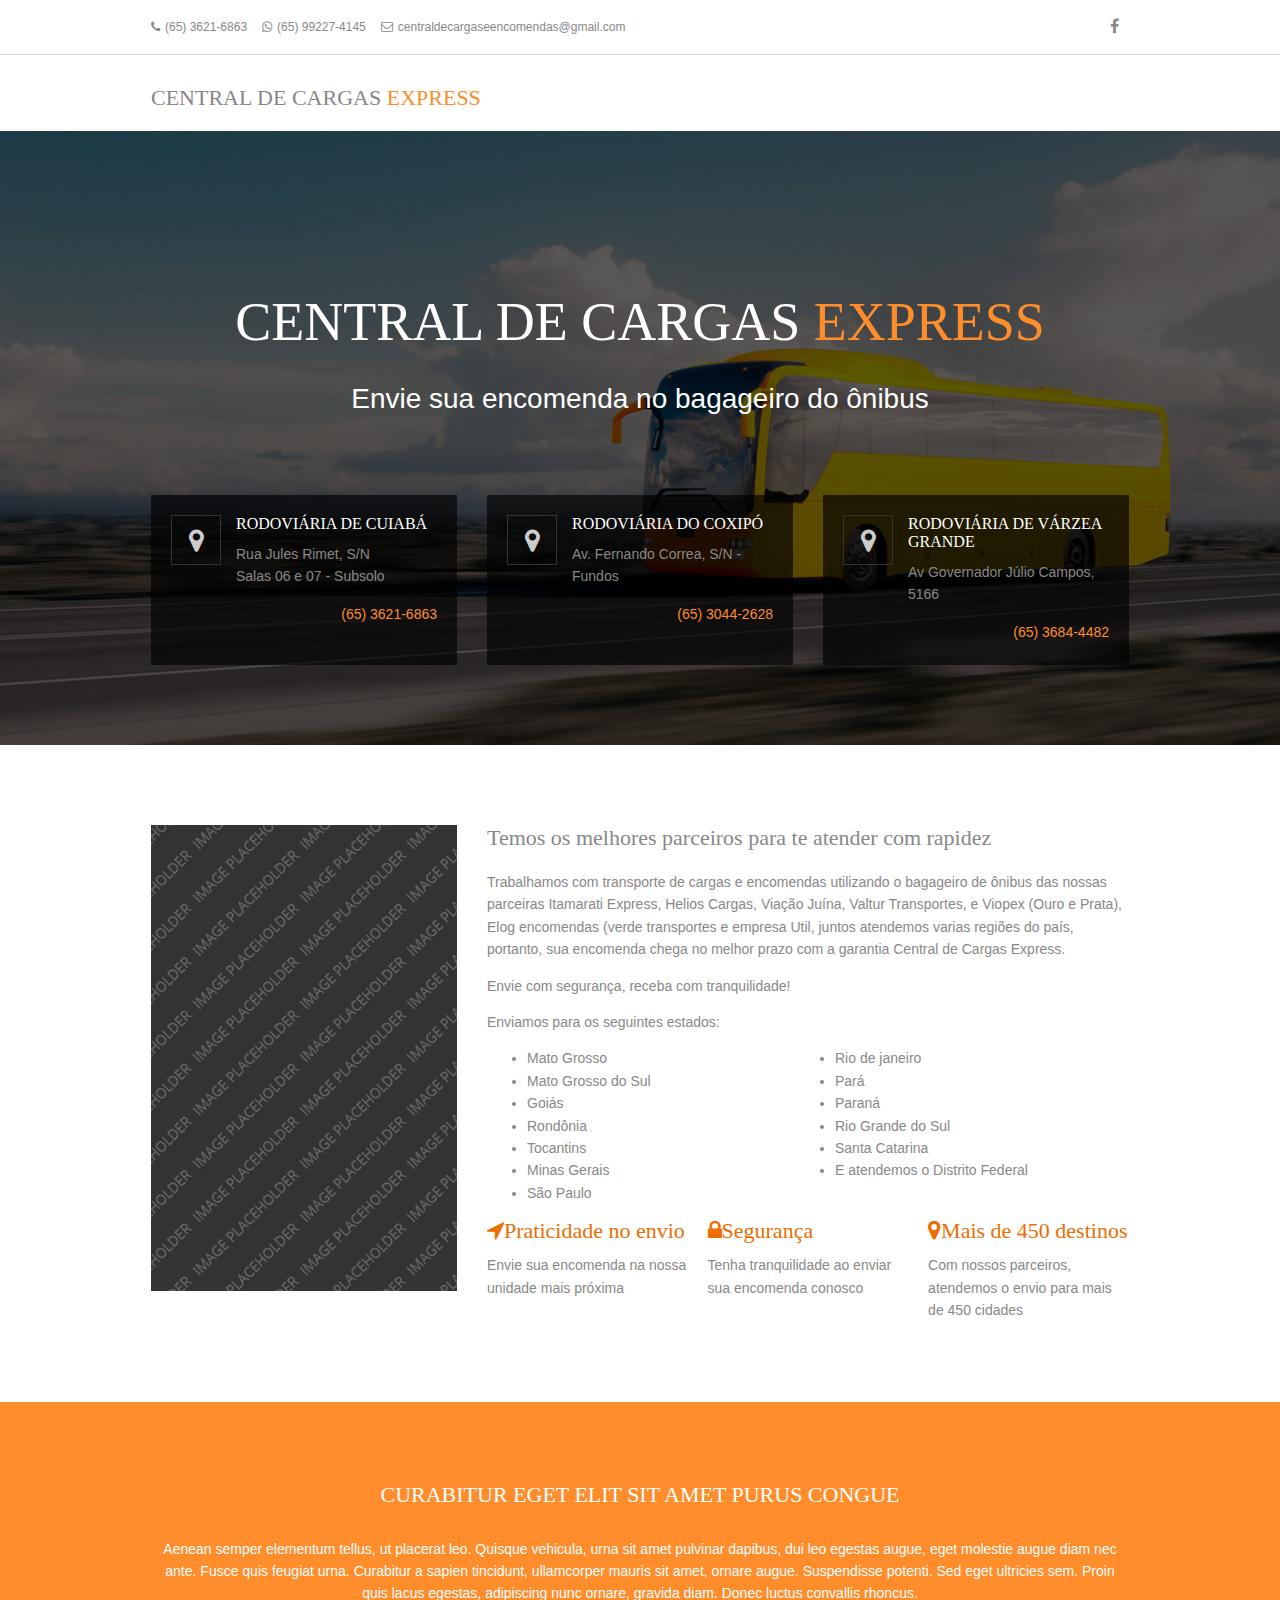
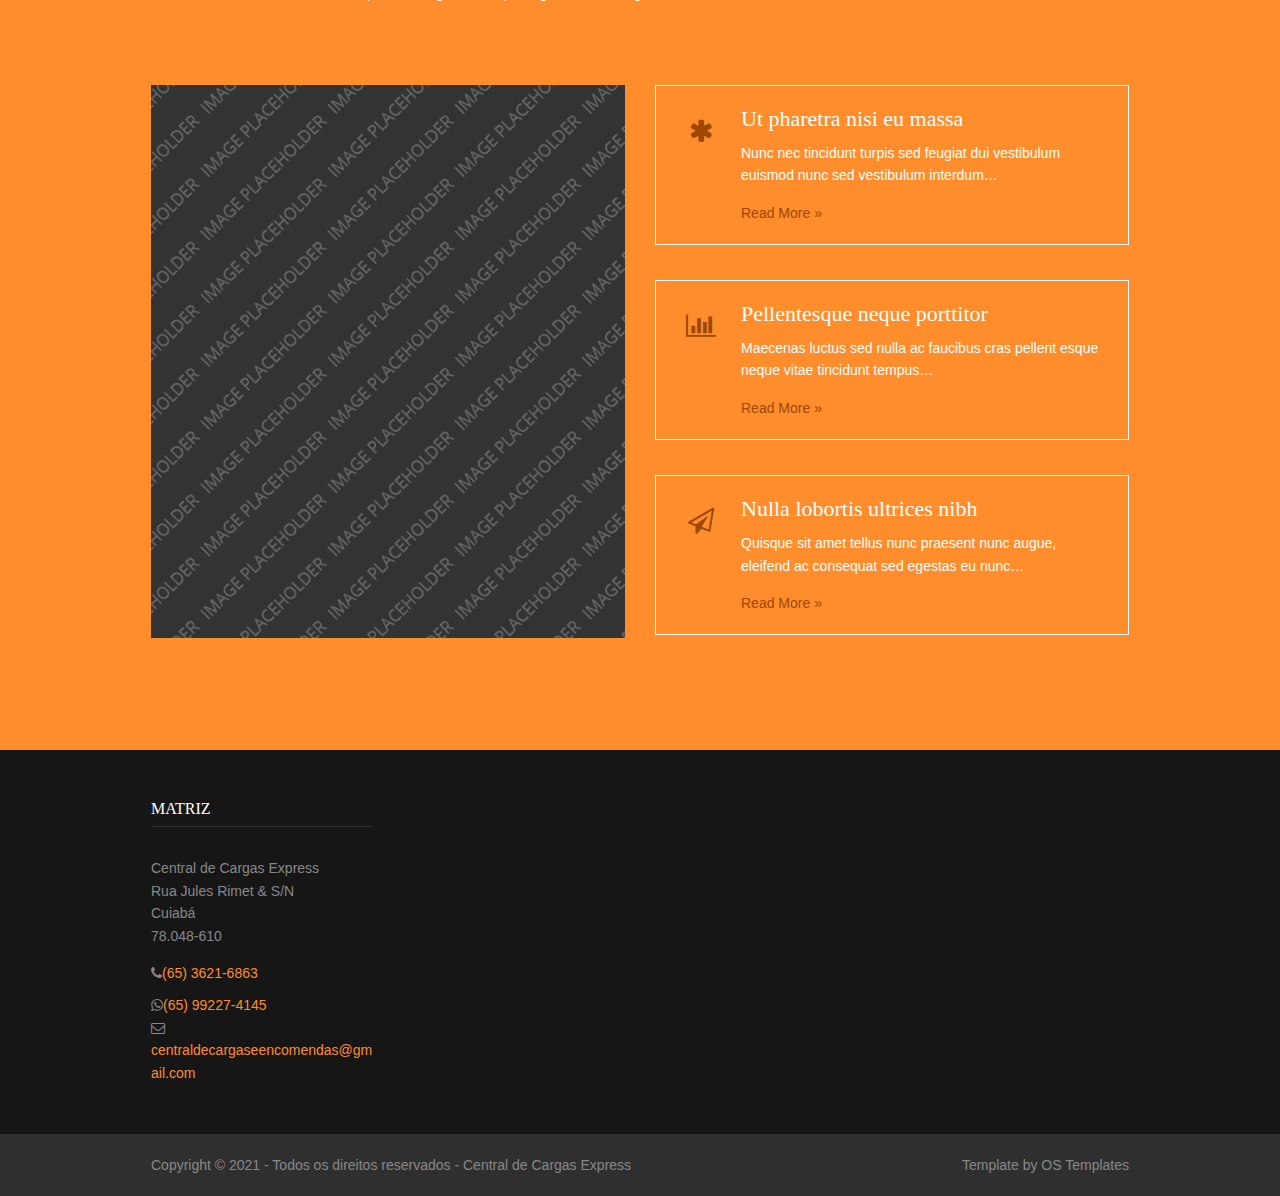
==== index.html @ acf91a9c "Ajustando whatsapp" ====
<!DOCTYPE html><html><head><title>Central de Cargas Express</title><meta charset="utf-8" /><meta name="viewport" content="width=device-width, initial-scale=1.0, maximum-scale=1.0, user-scalable=no" /><link href="layout/styles/layout-min.css" rel="stylesheet" type="text/css" media="all" /></head><body id="top"><div class="wrapper row0"><div id="topbar" class="clear"><div class="fl_left"><ul class="nospace inline"><li><i class="fa fa-phone"></i ><a href="tel:+55 (65)3621-6863">(65) 3621-6863</a></li><li><i class="fa fa-whatsapp"></i ><a target="_blank" rel="noopener" href="https://wa.me/5565992274145?text=Olá, te encontrei pelo site! Gostaria de informações sobre%20" >(65) 99227-4145</a ></li><li><i class="fa fa-envelope-o"></i>centraldecargaseencomendas@gmail.com </li></ul></div><div class="fl_right"><ul class="faico clear"><li><a class="faicon-facebook" target="_blank" rel="noopener" href="https://www.facebook.com/centralcargasexpress" ><i class="fa fa-facebook"></i></a></li></ul></div></div></div><div class="wrapper row1"><header id="header" class="clear"><div id="logo" class="fl_left"><h1><a href="index.html" >Central de Cargas <span class="laranja">Express</span></a ></h1></div></header></div><div class="wrapper row2 bgded" style="background-image: url('images/demo/backgrounds/01.png')" ><div class="overlay"><section id="pageintro" class="clear"><div class="center btmspace-80"><h2 class="heading xxl uppercase btmspace-30">Central de Cargas <span class="laranja">Express</span></h2><p class="xl nospace"><label>Envie sua encomenda no bagageiro do ônibus</label></p></div><ul class="nospace group services"><li class="one_third first"><article class="overlay hmin-170"><a target="_blank" rel="noopener" href="https://www.google.com/maps/dir//Central+de+Cargas+Express+-+RODOVI%C3%81RIA+DE+CUIAB%C3%81+SALA+6+-+SUBSOLO+-+Rodoviaria+Parque,+Cuiab%C3%A1+-+MT,+78048-610/@-15.596887,-56.0954258,13z/data=!4m8!4m7!1m0!1m5!1m1!1s0x939db124cad86105:0xbfeff38523277a08!2m2!1d-56.0896898!2d-15.5803879" ><i class="fa fa-map-marker"></i ></a><h6 class="heading">Rodoviária de Cuiabá</h6><p>Rua Jules Rimet, S/N</p><p>Salas 06 e 07 - Subsolo</p><footer><a href="tel:+55 (65)3621-6863">(65) 3621-6863</a></footer></article></li><li class="one_third"><article class="overlay hmin-170"><a target="_blank" rel="noopener" href="https://www.google.com/maps/dir//Rodoviaria+Coxip%C3%B3+-+Av.+Fernando+Corr%C3%AAa+da+Costa+-+Novo+Horizonte,+Cuiab%C3%A1+-+MT/@-15.6203484,-56.0605945,14z/data=!4m8!4m7!1m0!1m5!1m1!1s0x939daf944a4b29a1:0x6084495eb0a036b5!2m2!1d-56.0506418!2d-15.6321602" ><i class="fa fa-map-marker"></i ></a><h6 class="heading">Rodoviária do Coxipó</h6><p>Av. Fernando Correa, S/N - Fundos</p><footer><a href="tel:+55 (65)3044-2628">(65) 3044-2628 </a></footer></article></li><li class="one_third"><article class="overlay hmin-170"><a target="_blank" rel="noopener" href="https://www.google.com/maps/dir//Rodovi%C3%A1ria+de+V%C3%A1rzea+Grande+(Terminal+Alvorada)+-+Av.+Gov.+J%C3%BAlio+Campos,+5280+-+Jardim+Gloria+L,+V%C3%A1rzea+Grande+-+MT,+78155-404/@-15.64041,-56.1694987,17z/data=!4m17!1m7!3m6!1s0x939dad7b07a846ed:0xd218dc17869ef38b!2sRodovi%C3%A1ria+de+V%C3%A1rzea+Grande+(Terminal+Alvorada)!3b1!8m2!3d-15.6404924!4d-56.167346!4m8!1m0!1m5!1m1!1s0x939dad7b07a846ed:0xd218dc17869ef38b!2m2!1d-56.167346!2d-15.6404924!3e2" ><i class="fa fa-map-marker"></i ></a><h6 class="heading">Rodoviária de Várzea Grande</h6><p>Av Governador Júlio Campos, 5166</p><footer><a href="tel:+55 (65)3684-4482">(65) 3684-4482</a></footer></article></li></ul></section></div></div><div class="wrapper row3"><main class="container clear"><div class="group"><div class="one_third first"><img src="images/demo/460x700.png" alt="" /></div><div class="two_third"><h2 class="heading">Temos os melhores parceiros para te atender com rapidez </h2><p>Trabalhamos com transporte de cargas e encomendas utilizando o bagageiro de ônibus das nossas parceiras Itamarati Express, Helios Cargas, Viação Juína, Valtur Transportes, e Viopex (Ouro e Prata), Elog encomendas (verde transportes e empresa Util, juntos atendemos varias regiões do país, portanto, sua encomenda chega no melhor prazo com a garantia Central de Cargas Express. </p><p>Envie com segurança, receba com tranquilidade!</p><p>Enviamos para os seguintes estados:</p><ul class="estados-atendidos"><li>Mato Grosso</li><li>Mato Grosso do Sul</li><li>Goiás</li><li>Rondônia</li><li>Tocantins</li><li>Minas Gerais</li><li>São Paulo</li><li>Rio de janeiro</li><li>Pará</li><li>Paraná</li><li>Rio Grande do Sul</li><li>Santa Catarina</li><li>E atendemos o Distrito Federal</li></ul><ul class="nospace group"><li class="one_third first"><h6 class="nospace btmspace-10"><a href="#" ><i class="fa fa-location-arrow"></i>Praticidade no envio</a ></h6><p class="nospace">Envie sua encomenda na nossa unidade mais próxima </p></li><li class="one_third"><h6 class="nospace btmspace-10"><a href="#"><i class="fa fa-lock"></i>Segurança</a></h6><p class="nospace">Tenha tranquilidade ao enviar sua encomenda conosco </p></li><li class="one_third last"><h6 class="nospace btmspace-10"><a href="#" ><i class="fa fa-map-marker"></i>Mais de 450 destinos</a ></h6><p class="nospace">Com nossos parceiros, atendemos o envio para mais de 450 cidades </p></li></ul></div></div><div class="clear"></div></main></div><div class="wrapper row4"><section id="info" class="clear"><div class="center btmspace-80"><h2 class="heading uppercase btmspace-30">Curabitur eget elit sit amet purus congue </h2><p class="lrspace">Aenean semper elementum tellus, ut placerat leo. Quisque vehicula, urna sit amet pulvinar dapibus, dui leo egestas augue, eget molestie augue diam nec ante. Fusce quis feugiat urna. Curabitur a sapien tincidunt, ullamcorper mauris sit amet, ornare augue. Suspendisse potenti. Sed eget ultricies sem. Proin quis lacus egestas, adipiscing nunc ornare, gravida diam. Donec luctus convallis rhoncus. </p></div><div class="group"><div class="one_half first"><img src="images/demo/600x700.png" alt="" /></div><div class="one_half"><ul class="nospace group services"><li><article><a href="#"><i class="fa fa-asterisk"></i></a><h6 class="heading">Ut pharetra nisi eu massa</h6><p>Nunc nec tincidunt turpis sed feugiat dui vestibulum euismod nunc sed vestibulum interdum&hellip; </p><footer><a href="#">Read More &raquo;</a></footer></article></li><li><article><a href="#"><i class="fa fa-bar-chart"></i></a><h6 class="heading">Pellentesque neque porttitor</h6><p>Maecenas luctus sed nulla ac faucibus cras pellent esque neque vitae tincidunt tempus&hellip; </p><footer><a href="#">Read More &raquo;</a></footer></article></li><li><article><a href="#"><i class="fa fa-paper-plane-o"></i></a><h6 class="heading">Nulla lobortis ultrices nibh</h6><p>Quisque sit amet tellus nunc praesent nunc augue, eleifend ac consequat sed egestas eu nunc&hellip; </p><footer><a href="#">Read More &raquo;</a></footer></article></li></ul></div></div><div class="clear"></div></section></div><div class="wrapper row5"><footer id="footer" class="clear"><div class="one_quarter first"><h6 class="title">Matriz</h6><address class="btmspace-15">Central de Cargas Express<br />Rua Jules Rimet &amp; S/N<br />Cuiabá<br />78.048-610 </address><ul class="nospace"><li class="btmspace-10"><span class="fa fa-phone"></span><a href="tel:+55 (65)3621-6863">(65) 3621-6863</a></li><li><i class="fa fa-whatsapp"></i ><a target="_blank" rel="noopener" href="https://wa.me/5565992274145?text=Olá, te encontrei pelo site! Gostaria de informações sobre%20" >(65) 99227-4145</a ></li><li><span class="fa fa-envelope-o"></span><a target="_blank" rel="noopener" href="mailto:centraldecargaseencomendas@gmail.com" >centraldecargaseencomendas@gmail.com</a ></li></ul></div></footer></div><div class="wrapper row6"><div id="copyright" class="clear"><p class="fl_left">Copyright &copy; 2021 - Todos os direitos reservados - <a href="#" rel="noopener">Central de Cargas Express</a></p><p class="fl_right">Template by <a target="_blank" rel="noopener" href="https://www.os-templates.com/" title="Free Website Templates" >OS Templates</a ></p></div></div><a id="backtotop" href="#top" rel="noopener" ><i class="fa fa-chevron-up"></i ></a><script src="layout/scripts/jquery.min.js"></script><script src="layout/scripts/jquery.backtotop-min.js" async></script><script src="layout/scripts/jquery.mobilemenu-min.js" async></script></body></html>
---- layout/styles/layout-min.css ----
@charset "utf-8";@import url("fontawesome-4.3.0.min.css");@import url("framework.css");.row0{border-bottom:1px solid}.row1,.row1 a{}.row2,.row2 a{}.row3,.row3 a{}.row4,.row4 a{}.row5,.row5 a{}.row6,.row6 a{}#topbar{padding:12px 0;font-size:12px}#topbar .fl_left{margin-top:4px}#topbar .fl_left .inline>li{margin-right:15px}#topbar .fl_left .inline>li i{margin:0 5px 0 0;line-height:normal}#topbar .faico li{margin:0}#header{padding:30px 0 20px}#header #logo{}#header #logo h1{margin:0;padding:0;text-transform:uppercase}#pageintro{padding:160px 0 80px}#pageintro .services article{margin:0}#pageintro .services .heading{font-size:16px;text-transform:uppercase}#pageintro .services i{border:1px solid}#pageintro .services footer{text-align:right}.container{padding:80px 0}.container .content{}ul.estados-atendidos{columns:2;-webkit-columns:2;-moz-columns:2}#comments ul{margin:0 0 40px 0;padding:0;list-style:none}#comments li{margin:0 0 10px 0;padding:15px}#comments .avatar{float:right;margin:0 0 10px 10px;padding:3px;border:1px solid}#comments address{font-weight:bold}#comments time{font-size:smaller}#comments .comcont{display:block;margin:0;padding:0}#comments .comcont p{margin:10px 5px 10px 0;padding:0}#comments form{display:block;width:100%}#comments input,#comments textarea{width:100%;padding:10px;border:1px solid}#comments textarea{overflow:auto}#comments div{margin-bottom:15px}#comments input[type="submit"],#comments input[type="reset"]{display:inline-block;width:auto;min-width:150px;margin:0;padding:8px 5px;cursor:pointer}.container .sidebar{}.sidebar .sdb_holder{margin-bottom:50px}.sidebar .sdb_holder:last-child{margin-bottom:0}#info{padding:80px 0}#info .services article{margin-bottom:35px;border:1px solid}#footer{padding:50px 0}#footer .title{margin:0 0 30px 0;padding:0 0 8px 0;border-bottom:1px solid;font-size:16px;text-transform:uppercase}#footer .linklist li{margin-bottom:10px}#footer .linklist li:last-child{margin-bottom:0}#footer .smallfont{font-size:.8rem;margin:0}#footer input,#footer button{border:none}#footer input{display:block;width:100%;padding:8px}#footer button{padding:6px 12px 8px;font-weight:bold;text-transform:uppercase;cursor:pointer}#copyright{padding:20px 0}#copyright *{margin:0;padding:0}.faico a,#mainav *,#backtotop,.services i,#info .services li,.overlay{transition:all .3s ease-in-out}nav ul,nav ol{margin:0;padding:0;list-style:none}#mainav,#breadcrumb,.sidebar nav{line-height:normal}#mainav .drop::after,#mainav li li .drop::after,#breadcrumb li:first-child::before,#breadcrumb li a::after,.sidebar nav a::after{position:absolute;font-family:"FontAwesome";font-size:10px;line-height:10px}#mainav{}#mainav ul{text-transform:uppercase}#mainav ul ul{z-index:9999;position:absolute;width:160px;text-align:left;text-transform:none}#mainav ul ul ul{left:160px;top:0}#mainav li{display:inline-block;position:relative;margin:0 18px 0 0;padding:0}#mainav li:last-child{margin-right:0}#mainav li li{width:100%;margin:0}#mainav li a{display:block;padding:0 0 6px 0;border-bottom:1px solid}#mainav li li a{border:solid;border-width:0 0 1px 0}#mainav .drop{padding-left:10px}#mainav li li a,#mainav li li .drop{display:block;margin:0;padding:10px 15px}#mainav .drop:after,#mainav li li .drop:after{content:"\f0d7"}#mainav .drop:after{top:5px;left:0}#mainav li li .drop:after{top:15px;left:5px}#mainav ul ul{visibility:hidden;opacity:0}#mainav ul li:hover>ul{visibility:visible;opacity:1}#mainav form{display:none;margin:0;padding:0}#mainav form select,#mainav form select option{display:block;cursor:pointer;outline:none}#mainav form select{width:100%;padding:5px;border:1px solid}#mainav form select option{margin:5px;padding:0;border:none}#breadcrumb{padding:50px 0}#breadcrumb ul{margin:0;padding:0;list-style:none}#breadcrumb li{display:inline-block;position:relative;margin:0 6px 0 0;padding:0;font-size:12px}#breadcrumb li:first-child{padding-left:15px}#breadcrumb li:first-child::before{top:3px;left:0;content:"\f015"}#breadcrumb li:last-child{display:block;margin:10px 0 0 0;padding:0;text-transform:capitalize;font-size:1.6rem}#breadcrumb li a{position:relative;margin:0;padding:0 12px 0 0}#breadcrumb li a::after{top:3px;right:0;content:"\f101"}#breadcrumb li:last-child a{padding:0}#breadcrumb li:last-child a::after{display:none}.sidebar nav{display:block;width:100%}.sidebar nav li{margin:0 0 3px 0;padding:0}.sidebar nav a{display:block;position:relative;margin:0;padding:5px 10px 5px 15px;text-decoration:none;border:solid;border-width:0 0 1px 0}.sidebar nav a::after{top:9px;left:5px;content:"\f101"}.sidebar nav ul ul a{padding-left:35px}.sidebar nav ul ul a::after{left:25px}.sidebar nav ul ul ul a{padding-left:55px}.sidebar nav ul ul ul a::after{left:45px}.pagination{display:block;width:100%;text-align:center;clear:both}.pagination li{display:inline-block;margin:0 2px 0 0}.pagination li:last-child{margin-right:0}.pagination a,.pagination strong{display:block;padding:8px 11px;border:1px solid;background-clip:padding-box;font-weight:normal}#backtotop{z-index:999;display:inline-block;position:fixed;visibility:hidden;bottom:20px;right:20px;width:36px;height:36px;line-height:36px;font-size:16px;text-align:center;opacity:.2}#backtotop i{display:block;width:100%;height:100%;line-height:inherit}#backtotop.visible{visibility:visible;opacity:.5}#backtotop:hover{opacity:1}table,th,td{border:1px solid;border-collapse:collapse;vertical-align:top}table,th{table-layout:auto}table{width:100%;margin-bottom:15px}th,td{padding:5px 8px}td{border-width:0 1px}#gallery{display:block;width:100%;margin-bottom:50px}#gallery figure figcaption{display:block;width:100%;clear:both}#gallery li{margin-bottom:30px}.faico{margin:0;padding:0;list-style:none}.faico li{display:inline-block;float:left;margin:0 2px 0 0;padding:0;line-height:normal}.faico li:last-child{margin-right:0}.faico a{display:inline-block;width:30px;height:30px;line-height:30px;font-size:16px;text-align:center}.faico a{color:#ffffff;background-color:#f3f3f3}.faicon-dribble:hover{background-color:#ea4c89}.faicon-facebook:hover{background-color:#3b5998}.faicon-google-plus:hover{background-color:#db4a39}.faicon-linkedin:hover{background-color:#0e76a8}.faicon-pinterest:hover{background-color:#c8232c}.faicon-rss:hover{background-color:#ee802f}.faicon-twitter:hover{background-color:#00acee}body{color:#888888;background-color:#2e2e2e}a{color:#ff8d2c}hr,.borderedbox{border-color:#d7d7d7}label span{color:#ff0000;background-color:inherit}.overlay{color:inherit;background-color:rgba(0,0,0,.65)}.laranja{color:#ff8d2c}.row0,.row0 a{color:#888888;background-color:#ffffff}.row0{border-color:#d7d7d7}.row1,.row1 a{color:#888888;background-color:#ffffff}.row2{color:#ffffff;background-color:#161616}.row3{color:#888888;background-color:#ffffff}.row3 a{color:#ee6d00}.row4{color:#ffffff;background-color:#ff8d2c}.row4 a{color:#9d4700}.row5{color:#888888;background-color:#161616}.row6,.row6 a{color:#888888;background-color:#2f2f2f}#topbar .faico a{color:inherit}#topbar .faico a:hover{color:#ffffff}#pageintro .services .heading{color:#ffffff}#pageintro .services p{color:#888888}#pageintro .services a i{color:#cccccc;border-color:#333333}#pageintro .services li:hover a i{color:#ffffff;background-color:#ff8d2c;border-color:#ff8d2c}#pageintro .services li:hover .overlay{background-color:rgba(0,0,0,1)}#info .services article{border-color:#ffffff}#info .services li:hover{color:#888888;background-color:#ffffff}#info .services li:hover article{border-color:#9d4700}#info .services li:hover a{color:#ff8d2c}#info .services li:hover a i{color:#ffffff;background-color:#ff8d2c}#footer .title{color:#ffffff;border-color:#2f2f2f}#footer input{color:#ffffff;background-color:#2f2f2f}#footer button{color:#ffffff;background-color:#ff8d2c}#mainav li a{color:inherit;border-color:transparent}#mainav .active a{border-color:#ee6d00}#mainav .active a,#mainav a:hover,#mainav li:hover>a{color:#ee6d00;background-color:inherit}#mainav li li a,#mainav .active li a{color:#ffffff;background-color:rgba(0,0,0,.6);border-color:rgba(0,0,0,.6)}#mainav li li:hover>a,#mainav .active .active>a{color:#ffffff;background-color:#ff8d2c}#mainav form select{border-color:#d7d7d7}#breadcrumb li,#breadcrumb a{color:#888888;background-color:inherit}#breadcrumb li:last-child a{color:#ffffff}.container .sidebar nav a{color:inherit;border-color:#d7d7d7}.container .sidebar nav a:hover{color:#ff8d2c}.pagination a,.pagination strong{border-color:#d7d7d7}.pagination .current *{color:#ffffff;background-color:#ff8d2c}.hmin-170{min-height:170px}#backtotop{color:#ffffff;background-color:#ee6d00}table,th,td,#comments .avatar,#comments input,#comments textarea{border-color:#d7d7d7}th{color:#ffffff;background-color:#373737}tr,#comments li,#comments input[type="submit"],#comments input[type="reset"]{color:inherit;background-color:#fbfbfb}tr:nth-child(even),#comments li:nth-child(even){color:inherit;background-color:#f7f7f7}table a,#comments a{background-color:inherit}@-ms-viewport{width:device-width}@media screen and (min-width:180px) and (max-width:750px){.imgl,.imgr{display:inline-block;float:none;margin:0 0 10px 0}.fl_left,.fl_right{display:block;float:none}.one_half,.one_third,.two_third,.one_quarter,.two_quarter,.three_quarter{display:block;float:none;width:auto;margin:0 0 30px 0;padding:0}.last{margin-bottom:0}#topbar{text-align:center}#topbar .inline{margin-bottom:15px}#topbar .faico li{float:none}#header #logo{text-align:center;margin-bottom:15px}#pageintro{padding:140px 0 50px}.container{padding-bottom:50px}#info{padding-bottom:50px}#footer{padding-bottom:20px}}@media screen and (min-width:180px) and (max-width:900px){#topbar,#header,#pageintro,#breadcrumb,.container,#info,#footer,#copyright{max-width:90%}#topbar{}#header{}#pageintro{}#mainav{}#mainav ul{display:none}#mainav form{display:block}#breadcrumb{}.container{}#comments input[type="reset"]{margin-top:10px}.pagination li{display:inline-block;margin:0 5px 5px 0}#info{}#footer{}#copyright{}#copyright p:first-of-type{margin-bottom:10px}}@media screen and (min-width:978px){#topbar,#header,#pageintro,#breadcrumb,.container,#info,#footer,#copyright{max-width:978px}}@media screen and (max-width:650px){.scrollable{display:block;width:100%;margin:0 0 30px 0;padding:0 0 15px 0;overflow:auto;overflow-x:scroll}.scrollable table{margin:0;padding:0;white-space:nowrap}.xxl{font-size:40px}}
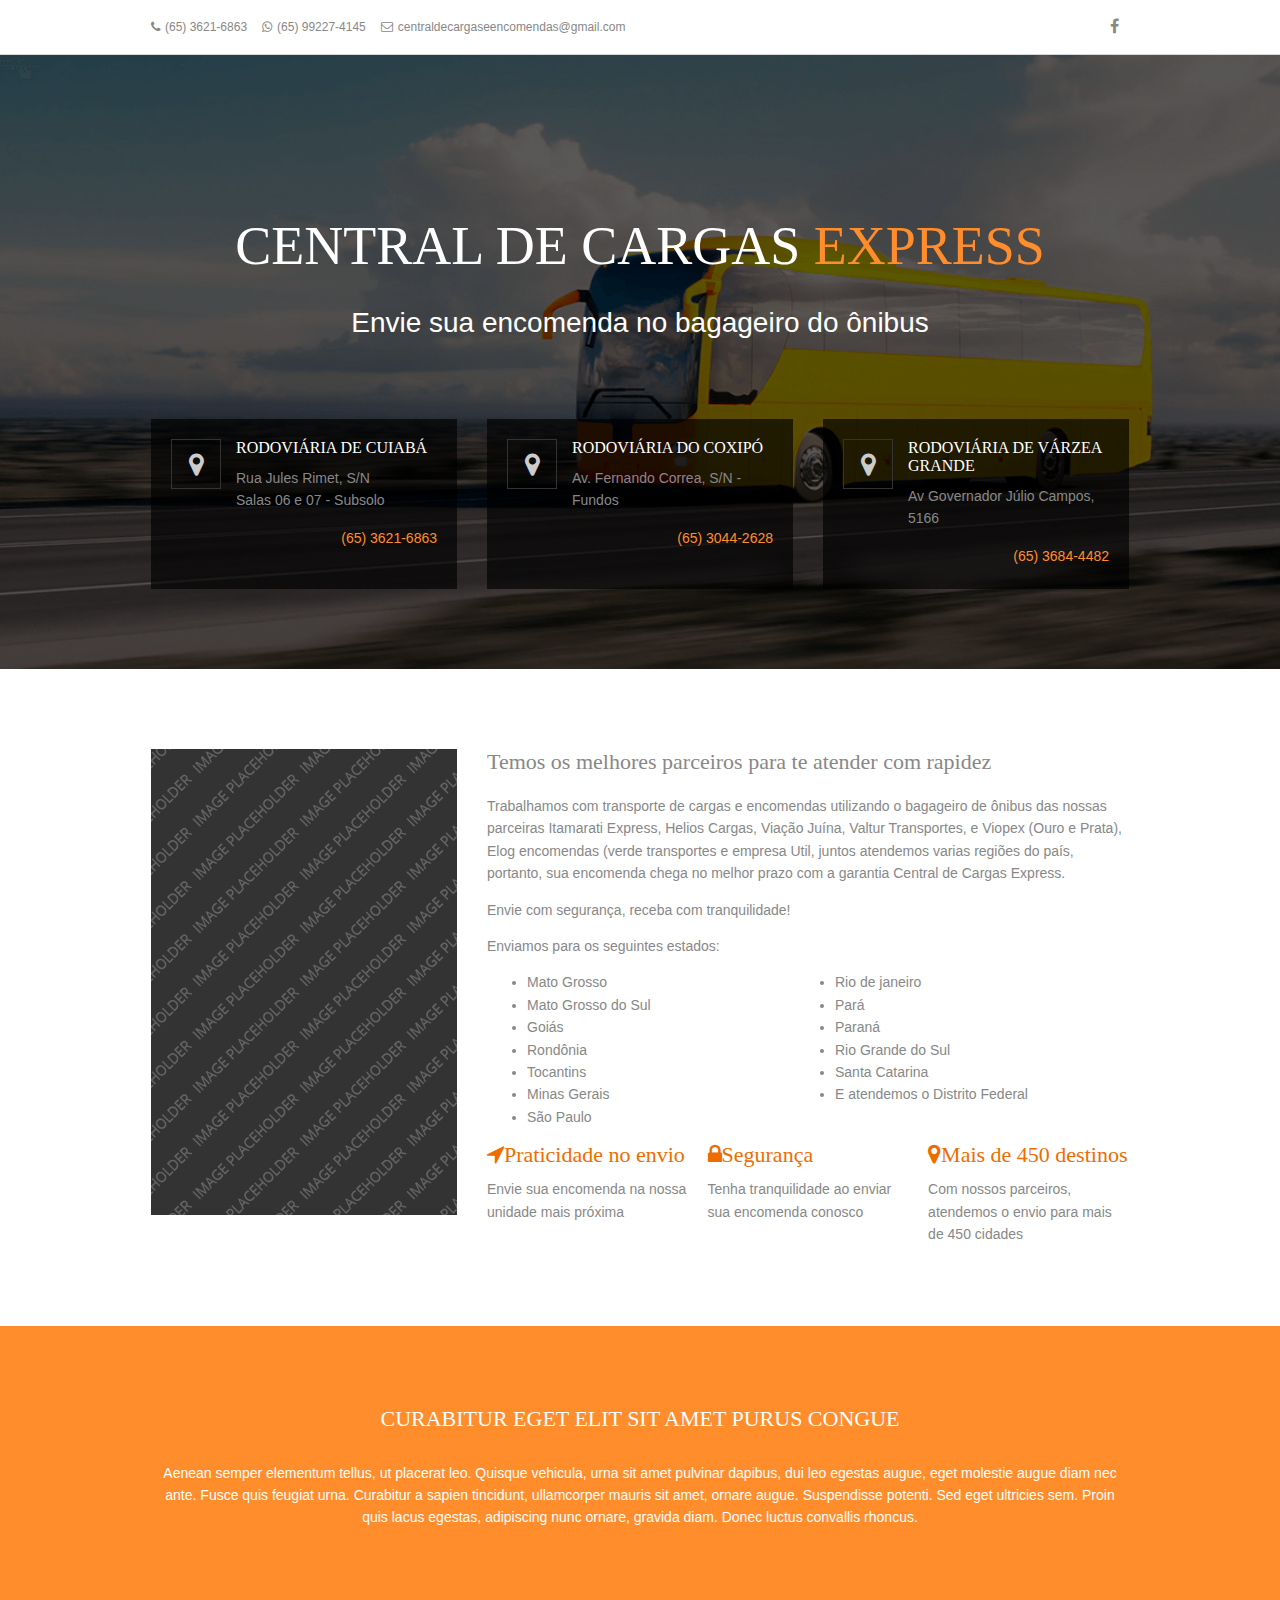
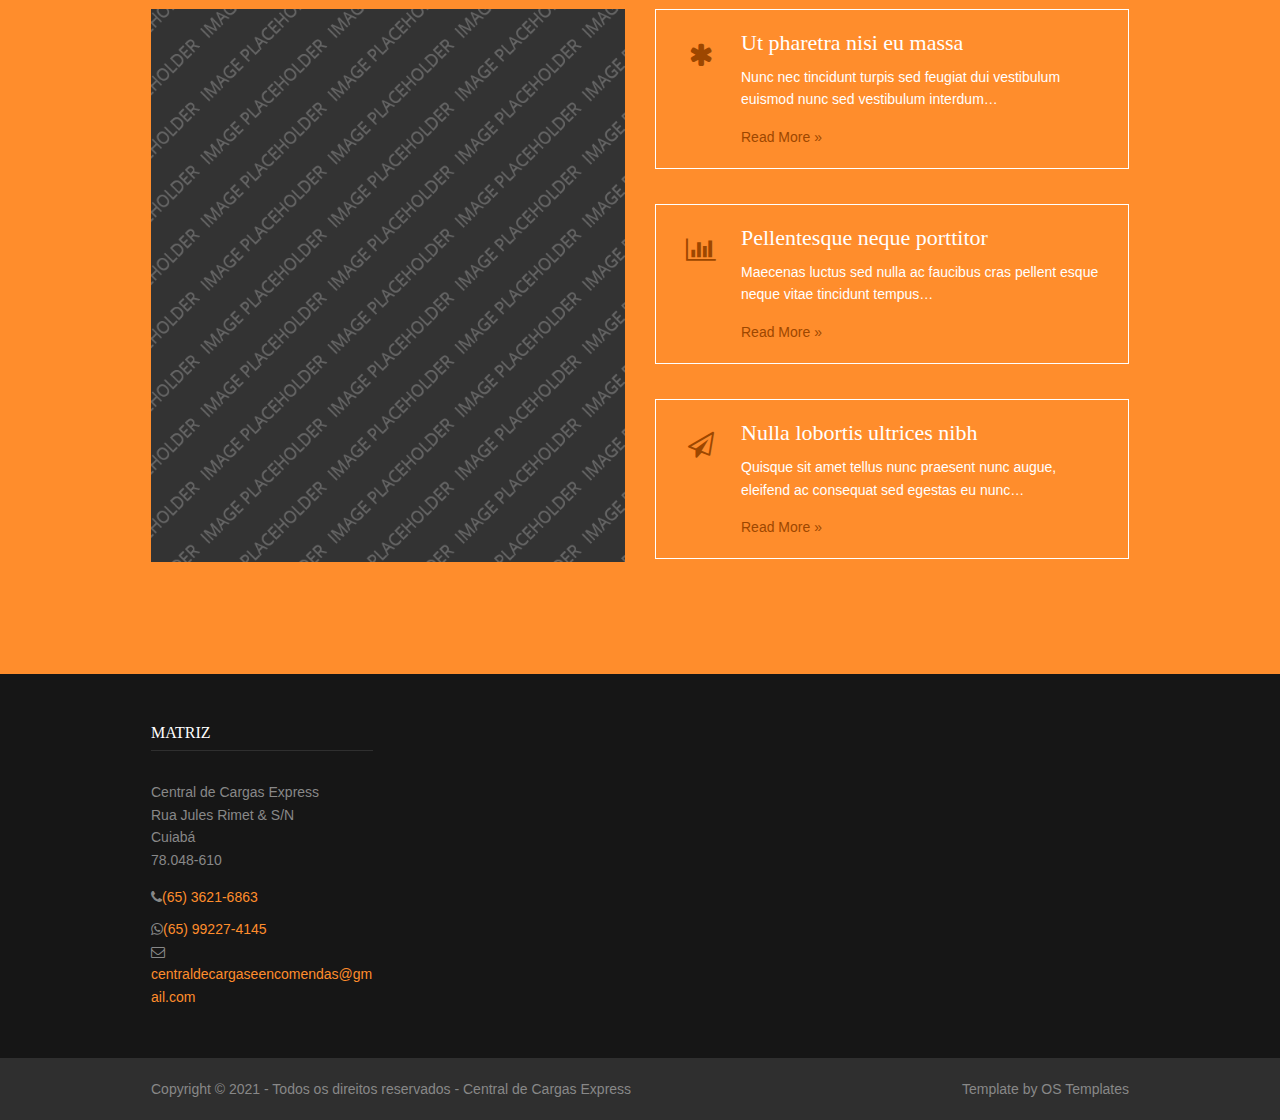
==== commit f5cf8534: "reduzindo index" ====
--- a/index.html
+++ b/index.html
@@ -1 +1 @@
-<!DOCTYPE html><html><head><title>Central de Cargas Express</title><meta charset="utf-8" /><meta name="viewport" content="width=device-width, initial-scale=1.0, maximum-scale=1.0, user-scalable=no" /><link href="layout/styles/layout-min.css" rel="stylesheet" type="text/css" media="all" /></head><body id="top"><div class="wrapper row0"><div id="topbar" class="clear"><div class="fl_left"><ul class="nospace inline"><li><i class="fa fa-phone"></i ><a href="tel:+55 (65)3621-6863">(65) 3621-6863</a></li><li><i class="fa fa-whatsapp"></i ><a target="_blank" rel="noopener" href="https://wa.me/5565992274145?text=Olá, te encontrei pelo site! Gostaria de informações sobre%20" >(65) 99227-4145</a ></li><li><i class="fa fa-envelope-o"></i>centraldecargaseencomendas@gmail.com </li></ul></div><div class="fl_right"><ul class="faico clear"><li><a class="faicon-facebook" target="_blank" rel="noopener" href="https://www.facebook.com/centralcargasexpress" ><i class="fa fa-facebook"></i></a></li></ul></div></div></div><div class="wrapper row1"><header id="header" class="clear"><div id="logo" class="fl_left"><h1><a href="index.html" >Central de Cargas <span class="laranja">Express</span></a ></h1></div></header></div><div class="wrapper row2 bgded" style="background-image: url('images/demo/backgrounds/01.png')" ><div class="overlay"><section id="pageintro" class="clear"><div class="center btmspace-80"><h2 class="heading xxl uppercase btmspace-30">Central de Cargas <span class="laranja">Express</span></h2><p class="xl nospace"><label>Envie sua encomenda no bagageiro do ônibus</label></p></div><ul class="nospace group services"><li class="one_third first"><article class="overlay hmin-170"><a target="_blank" rel="noopener" href="https://www.google.com/maps/dir//Central+de+Cargas+Express+-+RODOVI%C3%81RIA+DE+CUIAB%C3%81+SALA+6+-+SUBSOLO+-+Rodoviaria+Parque,+Cuiab%C3%A1+-+MT,+78048-610/@-15.596887,-56.0954258,13z/data=!4m8!4m7!1m0!1m5!1m1!1s0x939db124cad86105:0xbfeff38523277a08!2m2!1d-56.0896898!2d-15.5803879" ><i class="fa fa-map-marker"></i ></a><h6 class="heading">Rodoviária de Cuiabá</h6><p>Rua Jules Rimet, S/N</p><p>Salas 06 e 07 - Subsolo</p><footer><a href="tel:+55 (65)3621-6863">(65) 3621-6863</a></footer></article></li><li class="one_third"><article class="overlay hmin-170"><a target="_blank" rel="noopener" href="https://www.google.com/maps/dir//Rodoviaria+Coxip%C3%B3+-+Av.+Fernando+Corr%C3%AAa+da+Costa+-+Novo+Horizonte,+Cuiab%C3%A1+-+MT/@-15.6203484,-56.0605945,14z/data=!4m8!4m7!1m0!1m5!1m1!1s0x939daf944a4b29a1:0x6084495eb0a036b5!2m2!1d-56.0506418!2d-15.6321602" ><i class="fa fa-map-marker"></i ></a><h6 class="heading">Rodoviária do Coxipó</h6><p>Av. Fernando Correa, S/N - Fundos</p><footer><a href="tel:+55 (65)3044-2628">(65) 3044-2628 </a></footer></article></li><li class="one_third"><article class="overlay hmin-170"><a target="_blank" rel="noopener" href="https://www.google.com/maps/dir//Rodovi%C3%A1ria+de+V%C3%A1rzea+Grande+(Terminal+Alvorada)+-+Av.+Gov.+J%C3%BAlio+Campos,+5280+-+Jardim+Gloria+L,+V%C3%A1rzea+Grande+-+MT,+78155-404/@-15.64041,-56.1694987,17z/data=!4m17!1m7!3m6!1s0x939dad7b07a846ed:0xd218dc17869ef38b!2sRodovi%C3%A1ria+de+V%C3%A1rzea+Grande+(Terminal+Alvorada)!3b1!8m2!3d-15.6404924!4d-56.167346!4m8!1m0!1m5!1m1!1s0x939dad7b07a846ed:0xd218dc17869ef38b!2m2!1d-56.167346!2d-15.6404924!3e2" ><i class="fa fa-map-marker"></i ></a><h6 class="heading">Rodoviária de Várzea Grande</h6><p>Av Governador Júlio Campos, 5166</p><footer><a href="tel:+55 (65)3684-4482">(65) 3684-4482</a></footer></article></li></ul></section></div></div><div class="wrapper row3"><main class="container clear"><div class="group"><div class="one_third first"><img src="images/demo/460x700.png" alt="" /></div><div class="two_third"><h2 class="heading">Temos os melhores parceiros para te atender com rapidez </h2><p>Trabalhamos com transporte de cargas e encomendas utilizando o bagageiro de ônibus das nossas parceiras Itamarati Express, Helios Cargas, Viação Juína, Valtur Transportes, e Viopex (Ouro e Prata), Elog encomendas (verde transportes e empresa Util, juntos atendemos varias regiões do país, portanto, sua encomenda chega no melhor prazo com a garantia Central de Cargas Express. </p><p>Envie com segurança, receba com tranquilidade!</p><p>Enviamos para os seguintes estados:</p><ul class="estados-atendidos"><li>Mato Grosso</li><li>Mato Grosso do Sul</li><li>Goiás</li><li>Rondônia</li><li>Tocantins</li><li>Minas Gerais</li><li>São Paulo</li><li>Rio de janeiro</li><li>Pará</li><li>Paraná</li><li>Rio Grande do Sul</li><li>Santa Catarina</li><li>E atendemos o Distrito Federal</li></ul><ul class="nospace group"><li class="one_third first"><h6 class="nospace btmspace-10"><a href="#" ><i class="fa fa-location-arrow"></i>Praticidade no envio</a ></h6><p class="nospace">Envie sua encomenda na nossa unidade mais próxima </p></li><li class="one_third"><h6 class="nospace btmspace-10"><a href="#"><i class="fa fa-lock"></i>Segurança</a></h6><p class="nospace">Tenha tranquilidade ao enviar sua encomenda conosco </p></li><li class="one_third last"><h6 class="nospace btmspace-10"><a href="#" ><i class="fa fa-map-marker"></i>Mais de 450 destinos</a ></h6><p class="nospace">Com nossos parceiros, atendemos o envio para mais de 450 cidades </p></li></ul></div></div><div class="clear"></div></main></div><div class="wrapper row4"><section id="info" class="clear"><div class="center btmspace-80"><h2 class="heading uppercase btmspace-30">Curabitur eget elit sit amet purus congue </h2><p class="lrspace">Aenean semper elementum tellus, ut placerat leo. Quisque vehicula, urna sit amet pulvinar dapibus, dui leo egestas augue, eget molestie augue diam nec ante. Fusce quis feugiat urna. Curabitur a sapien tincidunt, ullamcorper mauris sit amet, ornare augue. Suspendisse potenti. Sed eget ultricies sem. Proin quis lacus egestas, adipiscing nunc ornare, gravida diam. Donec luctus convallis rhoncus. </p></div><div class="group"><div class="one_half first"><img src="images/demo/600x700.png" alt="" /></div><div class="one_half"><ul class="nospace group services"><li><article><a href="#"><i class="fa fa-asterisk"></i></a><h6 class="heading">Ut pharetra nisi eu massa</h6><p>Nunc nec tincidunt turpis sed feugiat dui vestibulum euismod nunc sed vestibulum interdum&hellip; </p><footer><a href="#">Read More &raquo;</a></footer></article></li><li><article><a href="#"><i class="fa fa-bar-chart"></i></a><h6 class="heading">Pellentesque neque porttitor</h6><p>Maecenas luctus sed nulla ac faucibus cras pellent esque neque vitae tincidunt tempus&hellip; </p><footer><a href="#">Read More &raquo;</a></footer></article></li><li><article><a href="#"><i class="fa fa-paper-plane-o"></i></a><h6 class="heading">Nulla lobortis ultrices nibh</h6><p>Quisque sit amet tellus nunc praesent nunc augue, eleifend ac consequat sed egestas eu nunc&hellip; </p><footer><a href="#">Read More &raquo;</a></footer></article></li></ul></div></div><div class="clear"></div></section></div><div class="wrapper row5"><footer id="footer" class="clear"><div class="one_quarter first"><h6 class="title">Matriz</h6><address class="btmspace-15">Central de Cargas Express<br />Rua Jules Rimet &amp; S/N<br />Cuiabá<br />78.048-610 </address><ul class="nospace"><li class="btmspace-10"><span class="fa fa-phone"></span><a href="tel:+55 (65)3621-6863">(65) 3621-6863</a></li><li><i class="fa fa-whatsapp"></i ><a target="_blank" rel="noopener" href="https://wa.me/5565992274145?text=Olá, te encontrei pelo site! Gostaria de informações sobre%20" >(65) 99227-4145</a ></li><li><span class="fa fa-envelope-o"></span><a target="_blank" rel="noopener" href="mailto:centraldecargaseencomendas@gmail.com" >centraldecargaseencomendas@gmail.com</a ></li></ul></div></footer></div><div class="wrapper row6"><div id="copyright" class="clear"><p class="fl_left">Copyright &copy; 2021 - Todos os direitos reservados - <a href="#" rel="noopener">Central de Cargas Express</a></p><p class="fl_right">Template by <a target="_blank" rel="noopener" href="https://www.os-templates.com/" title="Free Website Templates" >OS Templates</a ></p></div></div><a id="backtotop" href="#top" rel="noopener" ><i class="fa fa-chevron-up"></i ></a><script src="layout/scripts/jquery.min.js"></script><script src="layout/scripts/jquery.backtotop-min.js" async></script><script src="layout/scripts/jquery.mobilemenu-min.js" async></script></body></html>+<!DOCTYPE html><html><head><title>Central de Cargas Express</title><meta charset="utf-8" /><meta name="viewport" content="width=device-width, initial-scale=1.0, maximum-scale=1.0, user-scalable=no" /><link href="layout/styles/layout-min.css" rel="stylesheet" type="text/css" media="all" /></head><body id="top"><div class="wrapper row0"><div id="topbar" class="clear"><div class="fl_left"><ul class="nospace inline"><li><i class="fa fa-phone"></i ><a href="tel:+55 (65)3621-6863">(65) 3621-6863</a></li><li><i class="fa fa-whatsapp"></i ><a target="_blank" rel="noopener" href="https://wa.me/5565992274145?text=Olá, te encontrei pelo site! Gostaria de informações sobre%20" >(65) 99227-4145</a ></li><li><i class="fa fa-envelope-o"></i>centraldecargaseencomendas@gmail.com </li></ul></div><div class="fl_right"><ul class="faico clear"><li><a class="faicon-facebook" target="_blank" rel="noopener" href="https://www.facebook.com/centralcargasexpress" ><i class="fa fa-facebook"></i></a></li></ul></div></div></div><div class="wrapper row1"></div><div class="wrapper row2 bgded" style="background-image: url('images/demo/backgrounds/01.png')" ><div class="overlay"><section id="pageintro" class="clear"><div class="center btmspace-80"><h1 class="heading xxl uppercase btmspace-30">Central de Cargas <span class="laranja">Express</span></h1><p class="xl nospace"><label>Envie sua encomenda no bagageiro do ônibus</label></p></div><ul class="nospace group services"><li class="one_third first"><article class="overlay hmin-170"><a target="_blank" rel="noopener" href="https://www.google.com/maps/dir//Central+de+Cargas+Express+-+RODOVI%C3%81RIA+DE+CUIAB%C3%81+SALA+6+-+SUBSOLO+-+Rodoviaria+Parque,+Cuiab%C3%A1+-+MT,+78048-610/@-15.596887,-56.0954258,13z/data=!4m8!4m7!1m0!1m5!1m1!1s0x939db124cad86105:0xbfeff38523277a08!2m2!1d-56.0896898!2d-15.5803879" ><i class="fa fa-map-marker"></i ></a><h6 class="heading">Rodoviária de Cuiabá</h6><p>Rua Jules Rimet, S/N</p><p>Salas 06 e 07 - Subsolo</p><footer><a href="tel:+55 (65)3621-6863">(65) 3621-6863</a></footer></article></li><li class="one_third"><article class="overlay hmin-170"><a target="_blank" rel="noopener" href="https://www.google.com/maps/dir//Rodoviaria+Coxip%C3%B3+-+Av.+Fernando+Corr%C3%AAa+da+Costa+-+Novo+Horizonte,+Cuiab%C3%A1+-+MT/@-15.6203484,-56.0605945,14z/data=!4m8!4m7!1m0!1m5!1m1!1s0x939daf944a4b29a1:0x6084495eb0a036b5!2m2!1d-56.0506418!2d-15.6321602" ><i class="fa fa-map-marker"></i ></a><h6 class="heading">Rodoviária do Coxipó</h6><p>Av. Fernando Correa, S/N - Fundos</p><footer><a href="tel:+55 (65)3044-2628">(65) 3044-2628 </a></footer></article></li><li class="one_third"><article class="overlay hmin-170"><a target="_blank" rel="noopener" href="https://www.google.com/maps/dir//Rodovi%C3%A1ria+de+V%C3%A1rzea+Grande+(Terminal+Alvorada)+-+Av.+Gov.+J%C3%BAlio+Campos,+5280+-+Jardim+Gloria+L,+V%C3%A1rzea+Grande+-+MT,+78155-404/@-15.64041,-56.1694987,17z/data=!4m17!1m7!3m6!1s0x939dad7b07a846ed:0xd218dc17869ef38b!2sRodovi%C3%A1ria+de+V%C3%A1rzea+Grande+(Terminal+Alvorada)!3b1!8m2!3d-15.6404924!4d-56.167346!4m8!1m0!1m5!1m1!1s0x939dad7b07a846ed:0xd218dc17869ef38b!2m2!1d-56.167346!2d-15.6404924!3e2" ><i class="fa fa-map-marker"></i ></a><h6 class="heading">Rodoviária de Várzea Grande</h6><p>Av Governador Júlio Campos, 5166</p><footer><a href="tel:+55 (65)3684-4482">(65) 3684-4482</a></footer></article></li></ul></section></div></div><div class="wrapper row3"><main class="container clear"><div class="group"><div class="one_third first"><img src="images/demo/460x700.png" alt="" /></div><div class="two_third"><h2 class="heading">Temos os melhores parceiros para te atender com rapidez </h2><p>Trabalhamos com transporte de cargas e encomendas utilizando o bagageiro de ônibus das nossas parceiras Itamarati Express, Helios Cargas, Viação Juína, Valtur Transportes, e Viopex (Ouro e Prata), Elog encomendas (verde transportes e empresa Util, juntos atendemos varias regiões do país, portanto, sua encomenda chega no melhor prazo com a garantia Central de Cargas Express. </p><p>Envie com segurança, receba com tranquilidade!</p><p>Enviamos para os seguintes estados:</p><ul class="estados-atendidos"><li>Mato Grosso</li><li>Mato Grosso do Sul</li><li>Goiás</li><li>Rondônia</li><li>Tocantins</li><li>Minas Gerais</li><li>São Paulo</li><li>Rio de janeiro</li><li>Pará</li><li>Paraná</li><li>Rio Grande do Sul</li><li>Santa Catarina</li><li>E atendemos o Distrito Federal</li></ul><ul class="nospace group"><li class="one_third first"><h6 class="nospace btmspace-10"><a href="#" ><i class="fa fa-location-arrow"></i>Praticidade no envio</a ></h6><p class="nospace">Envie sua encomenda na nossa unidade mais próxima </p></li><li class="one_third"><h6 class="nospace btmspace-10"><a href="#"><i class="fa fa-lock"></i>Segurança</a></h6><p class="nospace">Tenha tranquilidade ao enviar sua encomenda conosco </p></li><li class="one_third last"><h6 class="nospace btmspace-10"><a href="#" ><i class="fa fa-map-marker"></i>Mais de 450 destinos</a ></h6><p class="nospace">Com nossos parceiros, atendemos o envio para mais de 450 cidades </p></li></ul></div></div><div class="clear"></div></main></div><div class="wrapper row4"><section id="info" class="clear"><div class="center btmspace-80"><h2 class="heading uppercase btmspace-30">Curabitur eget elit sit amet purus congue </h2><p class="lrspace">Aenean semper elementum tellus, ut placerat leo. Quisque vehicula, urna sit amet pulvinar dapibus, dui leo egestas augue, eget molestie augue diam nec ante. Fusce quis feugiat urna. Curabitur a sapien tincidunt, ullamcorper mauris sit amet, ornare augue. Suspendisse potenti. Sed eget ultricies sem. Proin quis lacus egestas, adipiscing nunc ornare, gravida diam. Donec luctus convallis rhoncus. </p></div><div class="group"><div class="one_half first"><img src="images/demo/600x700.png" alt="" /></div><div class="one_half"><ul class="nospace group services"><li><article><a href="#"><i class="fa fa-asterisk"></i></a><h6 class="heading">Ut pharetra nisi eu massa</h6><p>Nunc nec tincidunt turpis sed feugiat dui vestibulum euismod nunc sed vestibulum interdum&hellip; </p><footer><a href="#">Read More &raquo;</a></footer></article></li><li><article><a href="#"><i class="fa fa-bar-chart"></i></a><h6 class="heading">Pellentesque neque porttitor</h6><p>Maecenas luctus sed nulla ac faucibus cras pellent esque neque vitae tincidunt tempus&hellip; </p><footer><a href="#">Read More &raquo;</a></footer></article></li><li><article><a href="#"><i class="fa fa-paper-plane-o"></i></a><h6 class="heading">Nulla lobortis ultrices nibh</h6><p>Quisque sit amet tellus nunc praesent nunc augue, eleifend ac consequat sed egestas eu nunc&hellip; </p><footer><a href="#">Read More &raquo;</a></footer></article></li></ul></div></div><div class="clear"></div></section></div><div class="wrapper row5"><footer id="footer" class="clear"><div class="one_quarter first"><h6 class="title">Matriz</h6><address class="btmspace-15">Central de Cargas Express<br />Rua Jules Rimet &amp; S/N<br />Cuiabá<br />78.048-610 </address><ul class="nospace"><li class="btmspace-10"><span class="fa fa-phone"></span><a href="tel:+55 (65)3621-6863">(65) 3621-6863</a></li><li><i class="fa fa-whatsapp"></i ><a target="_blank" rel="noopener" href="https://wa.me/5565992274145?text=Olá, te encontrei pelo site! Gostaria de informações sobre%20" >(65) 99227-4145</a ></li><li><span class="fa fa-envelope-o"></span><a target="_blank" rel="noopener" href="mailto:centraldecargaseencomendas@gmail.com" >centraldecargaseencomendas@gmail.com</a ></li></ul></div></footer></div><div class="wrapper row6"><div id="copyright" class="clear"><p class="fl_left">Copyright &copy; 2021 - Todos os direitos reservados - <a href="#" rel="noopener">Central de Cargas Express</a></p><p class="fl_right">Template by <a target="_blank" rel="noopener" href="https://www.os-templates.com/" title="Free Website Templates" >OS Templates</a ></p></div></div><a id="backtotop" href="#top" rel="noopener" ><i class="fa fa-chevron-up"></i ></a><script src="layout/scripts/jquery.min.js"></script><script src="layout/scripts/jquery.backtotop-min.js" async></script><script src="layout/scripts/jquery.mobilemenu-min.js" async></script></body></html>--- a/layout/styles/layout-min.css
+++ b/layout/styles/layout-min.css
@@ -1 +1 @@
-@charset "utf-8";@import url("fontawesome-4.3.0.min.css");@import url("framework.css");.row0{border-bottom:1px solid}.row1,.row1 a{}.row2,.row2 a{}.row3,.row3 a{}.row4,.row4 a{}.row5,.row5 a{}.row6,.row6 a{}#topbar{padding:12px 0;font-size:12px}#topbar .fl_left{margin-top:4px}#topbar .fl_left .inline>li{margin-right:15px}#topbar .fl_left .inline>li i{margin:0 5px 0 0;line-height:normal}#topbar .faico li{margin:0}#header{padding:30px 0 20px}#header #logo{}#header #logo h1{margin:0;padding:0;text-transform:uppercase}#pageintro{padding:160px 0 80px}#pageintro .services article{margin:0}#pageintro .services .heading{font-size:16px;text-transform:uppercase}#pageintro .services i{border:1px solid}#pageintro .services footer{text-align:right}.container{padding:80px 0}.container .content{}ul.estados-atendidos{columns:2;-webkit-columns:2;-moz-columns:2}#comments ul{margin:0 0 40px 0;padding:0;list-style:none}#comments li{margin:0 0 10px 0;padding:15px}#comments .avatar{float:right;margin:0 0 10px 10px;padding:3px;border:1px solid}#comments address{font-weight:bold}#comments time{font-size:smaller}#comments .comcont{display:block;margin:0;padding:0}#comments .comcont p{margin:10px 5px 10px 0;padding:0}#comments form{display:block;width:100%}#comments input,#comments textarea{width:100%;padding:10px;border:1px solid}#comments textarea{overflow:auto}#comments div{margin-bottom:15px}#comments input[type="submit"],#comments input[type="reset"]{display:inline-block;width:auto;min-width:150px;margin:0;padding:8px 5px;cursor:pointer}.container .sidebar{}.sidebar .sdb_holder{margin-bottom:50px}.sidebar .sdb_holder:last-child{margin-bottom:0}#info{padding:80px 0}#info .services article{margin-bottom:35px;border:1px solid}#footer{padding:50px 0}#footer .title{margin:0 0 30px 0;padding:0 0 8px 0;border-bottom:1px solid;font-size:16px;text-transform:uppercase}#footer .linklist li{margin-bottom:10px}#footer .linklist li:last-child{margin-bottom:0}#footer .smallfont{font-size:.8rem;margin:0}#footer input,#footer button{border:none}#footer input{display:block;width:100%;padding:8px}#footer button{padding:6px 12px 8px;font-weight:bold;text-transform:uppercase;cursor:pointer}#copyright{padding:20px 0}#copyright *{margin:0;padding:0}.faico a,#mainav *,#backtotop,.services i,#info .services li,.overlay{transition:all .3s ease-in-out}nav ul,nav ol{margin:0;padding:0;list-style:none}#mainav,#breadcrumb,.sidebar nav{line-height:normal}#mainav .drop::after,#mainav li li .drop::after,#breadcrumb li:first-child::before,#breadcrumb li a::after,.sidebar nav a::after{position:absolute;font-family:"FontAwesome";font-size:10px;line-height:10px}#mainav{}#mainav ul{text-transform:uppercase}#mainav ul ul{z-index:9999;position:absolute;width:160px;text-align:left;text-transform:none}#mainav ul ul ul{left:160px;top:0}#mainav li{display:inline-block;position:relative;margin:0 18px 0 0;padding:0}#mainav li:last-child{margin-right:0}#mainav li li{width:100%;margin:0}#mainav li a{display:block;padding:0 0 6px 0;border-bottom:1px solid}#mainav li li a{border:solid;border-width:0 0 1px 0}#mainav .drop{padding-left:10px}#mainav li li a,#mainav li li .drop{display:block;margin:0;padding:10px 15px}#mainav .drop:after,#mainav li li .drop:after{content:"\f0d7"}#mainav .drop:after{top:5px;left:0}#mainav li li .drop:after{top:15px;left:5px}#mainav ul ul{visibility:hidden;opacity:0}#mainav ul li:hover>ul{visibility:visible;opacity:1}#mainav form{display:none;margin:0;padding:0}#mainav form select,#mainav form select option{display:block;cursor:pointer;outline:none}#mainav form select{width:100%;padding:5px;border:1px solid}#mainav form select option{margin:5px;padding:0;border:none}#breadcrumb{padding:50px 0}#breadcrumb ul{margin:0;padding:0;list-style:none}#breadcrumb li{display:inline-block;position:relative;margin:0 6px 0 0;padding:0;font-size:12px}#breadcrumb li:first-child{padding-left:15px}#breadcrumb li:first-child::before{top:3px;left:0;content:"\f015"}#breadcrumb li:last-child{display:block;margin:10px 0 0 0;padding:0;text-transform:capitalize;font-size:1.6rem}#breadcrumb li a{position:relative;margin:0;padding:0 12px 0 0}#breadcrumb li a::after{top:3px;right:0;content:"\f101"}#breadcrumb li:last-child a{padding:0}#breadcrumb li:last-child a::after{display:none}.sidebar nav{display:block;width:100%}.sidebar nav li{margin:0 0 3px 0;padding:0}.sidebar nav a{display:block;position:relative;margin:0;padding:5px 10px 5px 15px;text-decoration:none;border:solid;border-width:0 0 1px 0}.sidebar nav a::after{top:9px;left:5px;content:"\f101"}.sidebar nav ul ul a{padding-left:35px}.sidebar nav ul ul a::after{left:25px}.sidebar nav ul ul ul a{padding-left:55px}.sidebar nav ul ul ul a::after{left:45px}.pagination{display:block;width:100%;text-align:center;clear:both}.pagination li{display:inline-block;margin:0 2px 0 0}.pagination li:last-child{margin-right:0}.pagination a,.pagination strong{display:block;padding:8px 11px;border:1px solid;background-clip:padding-box;font-weight:normal}#backtotop{z-index:999;display:inline-block;position:fixed;visibility:hidden;bottom:20px;right:20px;width:36px;height:36px;line-height:36px;font-size:16px;text-align:center;opacity:.2}#backtotop i{display:block;width:100%;height:100%;line-height:inherit}#backtotop.visible{visibility:visible;opacity:.5}#backtotop:hover{opacity:1}table,th,td{border:1px solid;border-collapse:collapse;vertical-align:top}table,th{table-layout:auto}table{width:100%;margin-bottom:15px}th,td{padding:5px 8px}td{border-width:0 1px}#gallery{display:block;width:100%;margin-bottom:50px}#gallery figure figcaption{display:block;width:100%;clear:both}#gallery li{margin-bottom:30px}.faico{margin:0;padding:0;list-style:none}.faico li{display:inline-block;float:left;margin:0 2px 0 0;padding:0;line-height:normal}.faico li:last-child{margin-right:0}.faico a{display:inline-block;width:30px;height:30px;line-height:30px;font-size:16px;text-align:center}.faico a{color:#ffffff;background-color:#f3f3f3}.faicon-dribble:hover{background-color:#ea4c89}.faicon-facebook:hover{background-color:#3b5998}.faicon-google-plus:hover{background-color:#db4a39}.faicon-linkedin:hover{background-color:#0e76a8}.faicon-pinterest:hover{background-color:#c8232c}.faicon-rss:hover{background-color:#ee802f}.faicon-twitter:hover{background-color:#00acee}body{color:#888888;background-color:#2e2e2e}a{color:#ff8d2c}hr,.borderedbox{border-color:#d7d7d7}label span{color:#ff0000;background-color:inherit}.overlay{color:inherit;background-color:rgba(0,0,0,.65)}.laranja{color:#ff8d2c}.row0,.row0 a{color:#888888;background-color:#ffffff}.row0{border-color:#d7d7d7}.row1,.row1 a{color:#888888;background-color:#ffffff}.row2{color:#ffffff;background-color:#161616}.row3{color:#888888;background-color:#ffffff}.row3 a{color:#ee6d00}.row4{color:#ffffff;background-color:#ff8d2c}.row4 a{color:#9d4700}.row5{color:#888888;background-color:#161616}.row6,.row6 a{color:#888888;background-color:#2f2f2f}#topbar .faico a{color:inherit}#topbar .faico a:hover{color:#ffffff}#pageintro .services .heading{color:#ffffff}#pageintro .services p{color:#888888}#pageintro .services a i{color:#cccccc;border-color:#333333}#pageintro .services li:hover a i{color:#ffffff;background-color:#ff8d2c;border-color:#ff8d2c}#pageintro .services li:hover .overlay{background-color:rgba(0,0,0,1)}#info .services article{border-color:#ffffff}#info .services li:hover{color:#888888;background-color:#ffffff}#info .services li:hover article{border-color:#9d4700}#info .services li:hover a{color:#ff8d2c}#info .services li:hover a i{color:#ffffff;background-color:#ff8d2c}#footer .title{color:#ffffff;border-color:#2f2f2f}#footer input{color:#ffffff;background-color:#2f2f2f}#footer button{color:#ffffff;background-color:#ff8d2c}#mainav li a{color:inherit;border-color:transparent}#mainav .active a{border-color:#ee6d00}#mainav .active a,#mainav a:hover,#mainav li:hover>a{color:#ee6d00;background-color:inherit}#mainav li li a,#mainav .active li a{color:#ffffff;background-color:rgba(0,0,0,.6);border-color:rgba(0,0,0,.6)}#mainav li li:hover>a,#mainav .active .active>a{color:#ffffff;background-color:#ff8d2c}#mainav form select{border-color:#d7d7d7}#breadcrumb li,#breadcrumb a{color:#888888;background-color:inherit}#breadcrumb li:last-child a{color:#ffffff}.container .sidebar nav a{color:inherit;border-color:#d7d7d7}.container .sidebar nav a:hover{color:#ff8d2c}.pagination a,.pagination strong{border-color:#d7d7d7}.pagination .current *{color:#ffffff;background-color:#ff8d2c}.hmin-170{min-height:170px}#backtotop{color:#ffffff;background-color:#ee6d00}table,th,td,#comments .avatar,#comments input,#comments textarea{border-color:#d7d7d7}th{color:#ffffff;background-color:#373737}tr,#comments li,#comments input[type="submit"],#comments input[type="reset"]{color:inherit;background-color:#fbfbfb}tr:nth-child(even),#comments li:nth-child(even){color:inherit;background-color:#f7f7f7}table a,#comments a{background-color:inherit}@-ms-viewport{width:device-width}@media screen and (min-width:180px) and (max-width:750px){.imgl,.imgr{display:inline-block;float:none;margin:0 0 10px 0}.fl_left,.fl_right{display:block;float:none}.one_half,.one_third,.two_third,.one_quarter,.two_quarter,.three_quarter{display:block;float:none;width:auto;margin:0 0 30px 0;padding:0}.last{margin-bottom:0}#topbar{text-align:center}#topbar .inline{margin-bottom:15px}#topbar .faico li{float:none}#header #logo{text-align:center;margin-bottom:15px}#pageintro{padding:140px 0 50px}.container{padding-bottom:50px}#info{padding-bottom:50px}#footer{padding-bottom:20px}}@media screen and (min-width:180px) and (max-width:900px){#topbar,#header,#pageintro,#breadcrumb,.container,#info,#footer,#copyright{max-width:90%}#topbar{}#header{}#pageintro{}#mainav{}#mainav ul{display:none}#mainav form{display:block}#breadcrumb{}.container{}#comments input[type="reset"]{margin-top:10px}.pagination li{display:inline-block;margin:0 5px 5px 0}#info{}#footer{}#copyright{}#copyright p:first-of-type{margin-bottom:10px}}@media screen and (min-width:978px){#topbar,#header,#pageintro,#breadcrumb,.container,#info,#footer,#copyright{max-width:978px}}@media screen and (max-width:650px){.scrollable{display:block;width:100%;margin:0 0 30px 0;padding:0 0 15px 0;overflow:auto;overflow-x:scroll}.scrollable table{margin:0;padding:0;white-space:nowrap}.xxl{font-size:40px}}+@charset "utf-8";@import url("fontawesome-4.3.0.min.css");@import url("framework-min.css");.row0{border-bottom:1px solid}.row1,.row1 a{}.row2,.row2 a{}.row3,.row3 a{}.row4,.row4 a{}.row5,.row5 a{}.row6,.row6 a{}#topbar{padding:12px 0;font-size:12px}#topbar .fl_left{margin-top:4px}#topbar .fl_left .inline>li{margin-right:15px}#topbar .fl_left .inline>li i{margin:0 5px 0 0;line-height:normal}#topbar .faico li{margin:0}#header{padding:30px 0 20px}#header #logo{}#header #logo h1{margin:0;padding:0;text-transform:uppercase}#pageintro{padding:160px 0 80px}#pageintro .services article{margin:0}#pageintro .services .heading{font-size:16px;text-transform:uppercase}#pageintro .services i{border:1px solid}#pageintro .services footer{text-align:right}.container{padding:80px 0}.container .content{}ul.estados-atendidos{columns:2;-webkit-columns:2;-moz-columns:2}#comments ul{margin:0 0 40px 0;padding:0;list-style:none}#comments li{margin:0 0 10px 0;padding:15px}#comments .avatar{float:right;margin:0 0 10px 10px;padding:3px;border:1px solid}#comments address{font-weight:bold}#comments time{font-size:smaller}#comments .comcont{display:block;margin:0;padding:0}#comments .comcont p{margin:10px 5px 10px 0;padding:0}#comments form{display:block;width:100%}#comments input,#comments textarea{width:100%;padding:10px;border:1px solid}#comments textarea{overflow:auto}#comments div{margin-bottom:15px}#comments input[type="submit"],#comments input[type="reset"]{display:inline-block;width:auto;min-width:150px;margin:0;padding:8px 5px;cursor:pointer}.container .sidebar{}.sidebar .sdb_holder{margin-bottom:50px}.sidebar .sdb_holder:last-child{margin-bottom:0}#info{padding:80px 0}#info .services article{margin-bottom:35px;border:1px solid}#footer{padding:50px 0}#footer .title{margin:0 0 30px 0;padding:0 0 8px 0;border-bottom:1px solid;font-size:16px;text-transform:uppercase}#footer .linklist li{margin-bottom:10px}#footer .linklist li:last-child{margin-bottom:0}#footer .smallfont{font-size:.8rem;margin:0}#footer input,#footer button{border:none}#footer input{display:block;width:100%;padding:8px}#footer button{padding:6px 12px 8px;font-weight:bold;text-transform:uppercase;cursor:pointer}#copyright{padding:20px 0}#copyright *{margin:0;padding:0}.faico a,#mainav *,#backtotop,.services i,#info .services li,.overlay{transition:all .3s ease-in-out}nav ul,nav ol{margin:0;padding:0;list-style:none}#mainav,#breadcrumb,.sidebar nav{line-height:normal}#mainav .drop::after,#mainav li li .drop::after,#breadcrumb li:first-child::before,#breadcrumb li a::after,.sidebar nav a::after{position:absolute;font-family:"FontAwesome";font-size:10px;line-height:10px}#mainav{}#mainav ul{text-transform:uppercase}#mainav ul ul{z-index:9999;position:absolute;width:160px;text-align:left;text-transform:none}#mainav ul ul ul{left:160px;top:0}#mainav li{display:inline-block;position:relative;margin:0 18px 0 0;padding:0}#mainav li:last-child{margin-right:0}#mainav li li{width:100%;margin:0}#mainav li a{display:block;padding:0 0 6px 0;border-bottom:1px solid}#mainav li li a{border:solid;border-width:0 0 1px 0}#mainav .drop{padding-left:10px}#mainav li li a,#mainav li li .drop{display:block;margin:0;padding:10px 15px}#mainav .drop:after,#mainav li li .drop:after{content:"\f0d7"}#mainav .drop:after{top:5px;left:0}#mainav li li .drop:after{top:15px;left:5px}#mainav ul ul{visibility:hidden;opacity:0}#mainav ul li:hover>ul{visibility:visible;opacity:1}#mainav form{display:none;margin:0;padding:0}#mainav form select,#mainav form select option{display:block;cursor:pointer;outline:none}#mainav form select{width:100%;padding:5px;border:1px solid}#mainav form select option{margin:5px;padding:0;border:none}#breadcrumb{padding:50px 0}#breadcrumb ul{margin:0;padding:0;list-style:none}#breadcrumb li{display:inline-block;position:relative;margin:0 6px 0 0;padding:0;font-size:12px}#breadcrumb li:first-child{padding-left:15px}#breadcrumb li:first-child::before{top:3px;left:0;content:"\f015"}#breadcrumb li:last-child{display:block;margin:10px 0 0 0;padding:0;text-transform:capitalize;font-size:1.6rem}#breadcrumb li a{position:relative;margin:0;padding:0 12px 0 0}#breadcrumb li a::after{top:3px;right:0;content:"\f101"}#breadcrumb li:last-child a{padding:0}#breadcrumb li:last-child a::after{display:none}.sidebar nav{display:block;width:100%}.sidebar nav li{margin:0 0 3px 0;padding:0}.sidebar nav a{display:block;position:relative;margin:0;padding:5px 10px 5px 15px;text-decoration:none;border:solid;border-width:0 0 1px 0}.sidebar nav a::after{top:9px;left:5px;content:"\f101"}.sidebar nav ul ul a{padding-left:35px}.sidebar nav ul ul a::after{left:25px}.sidebar nav ul ul ul a{padding-left:55px}.sidebar nav ul ul ul a::after{left:45px}.pagination{display:block;width:100%;text-align:center;clear:both}.pagination li{display:inline-block;margin:0 2px 0 0}.pagination li:last-child{margin-right:0}.pagination a,.pagination strong{display:block;padding:8px 11px;border:1px solid;background-clip:padding-box;font-weight:normal}#backtotop{z-index:999;display:inline-block;position:fixed;visibility:hidden;bottom:20px;right:20px;width:36px;height:36px;line-height:36px;font-size:16px;text-align:center;opacity:.2}#backtotop i{display:block;width:100%;height:100%;line-height:inherit}#backtotop.visible{visibility:visible;opacity:.5}#backtotop:hover{opacity:1}table,th,td{border:1px solid;border-collapse:collapse;vertical-align:top}table,th{table-layout:auto}table{width:100%;margin-bottom:15px}th,td{padding:5px 8px}td{border-width:0 1px}#gallery{display:block;width:100%;margin-bottom:50px}#gallery figure figcaption{display:block;width:100%;clear:both}#gallery li{margin-bottom:30px}.faico{margin:0;padding:0;list-style:none}.faico li{display:inline-block;float:left;margin:0 2px 0 0;padding:0;line-height:normal}.faico li:last-child{margin-right:0}.faico a{display:inline-block;width:30px;height:30px;line-height:30px;font-size:16px;text-align:center}.faico a{color:#ffffff;background-color:#f3f3f3}.faicon-dribble:hover{background-color:#ea4c89}.faicon-facebook:hover{background-color:#3b5998}.faicon-google-plus:hover{background-color:#db4a39}.faicon-linkedin:hover{background-color:#0e76a8}.faicon-pinterest:hover{background-color:#c8232c}.faicon-rss:hover{background-color:#ee802f}.faicon-twitter:hover{background-color:#00acee}body{color:#888888;background-color:#2e2e2e}a{color:#ff8d2c}hr,.borderedbox{border-color:#d7d7d7}label span{color:#ff0000;background-color:inherit}.overlay{color:inherit;background-color:rgba(0,0,0,.65)}.laranja{color:#ff8d2c}.row0,.row0 a{color:#888888;background-color:#ffffff}.row0{border-color:#d7d7d7}.row1,.row1 a{color:#888888;background-color:#ffffff}.row2{color:#ffffff;background-color:#161616}.row3{color:#888888;background-color:#ffffff}.row3 a{color:#ee6d00}.row4{color:#ffffff;background-color:#ff8d2c}.row4 a{color:#9d4700}.row5{color:#888888;background-color:#161616}.row6,.row6 a{color:#888888;background-color:#2f2f2f}#topbar .faico a{color:inherit}#topbar .faico a:hover{color:#ffffff}#pageintro .services .heading{color:#ffffff}#pageintro .services p{color:#888888}#pageintro .services a i{color:#cccccc;border-color:#333333}#pageintro .services li:hover a i{color:#ffffff;background-color:#ff8d2c;border-color:#ff8d2c}#pageintro .services li:hover .overlay{background-color:rgba(0,0,0,1)}#info .services article{border-color:#ffffff}#info .services li:hover{color:#888888;background-color:#ffffff}#info .services li:hover article{border-color:#9d4700}#info .services li:hover a{color:#ff8d2c}#info .services li:hover a i{color:#ffffff;background-color:#ff8d2c}#footer .title{color:#ffffff;border-color:#2f2f2f}#footer input{color:#ffffff;background-color:#2f2f2f}#footer button{color:#ffffff;background-color:#ff8d2c}#mainav li a{color:inherit;border-color:transparent}#mainav .active a{border-color:#ee6d00}#mainav .active a,#mainav a:hover,#mainav li:hover>a{color:#ee6d00;background-color:inherit}#mainav li li a,#mainav .active li a{color:#ffffff;background-color:rgba(0,0,0,.6);border-color:rgba(0,0,0,.6)}#mainav li li:hover>a,#mainav .active .active>a{color:#ffffff;background-color:#ff8d2c}#mainav form select{border-color:#d7d7d7}#breadcrumb li,#breadcrumb a{color:#888888;background-color:inherit}#breadcrumb li:last-child a{color:#ffffff}.container .sidebar nav a{color:inherit;border-color:#d7d7d7}.container .sidebar nav a:hover{color:#ff8d2c}.pagination a,.pagination strong{border-color:#d7d7d7}.pagination .current *{color:#ffffff;background-color:#ff8d2c}.hmin-170{min-height:170px}#backtotop{color:#ffffff;background-color:#ee6d00}table,th,td,#comments .avatar,#comments input,#comments textarea{border-color:#d7d7d7}th{color:#ffffff;background-color:#373737}tr,#comments li,#comments input[type="submit"],#comments input[type="reset"]{color:inherit;background-color:#fbfbfb}tr:nth-child(even),#comments li:nth-child(even){color:inherit;background-color:#f7f7f7}table a,#comments a{background-color:inherit}@-ms-viewport{width:device-width}@media screen and (min-width:180px) and (max-width:750px){.imgl,.imgr{display:inline-block;float:none;margin:0 0 10px 0}.fl_left,.fl_right{display:block;float:none}.one_half,.one_third,.two_third,.one_quarter,.two_quarter,.three_quarter{display:block;float:none;width:auto;margin:0 0 30px 0;padding:0}.last{margin-bottom:0}#topbar{text-align:center}#topbar .inline{margin-bottom:15px}#topbar .faico li{float:none}#header #logo{text-align:center;margin-bottom:15px}#pageintro{padding:140px 0 50px}.container{padding-bottom:50px}#info{padding-bottom:50px}#footer{padding-bottom:20px}}@media screen and (min-width:180px) and (max-width:900px){#topbar,#header,#pageintro,#breadcrumb,.container,#info,#footer,#copyright{max-width:90%}#topbar{}#header{}#pageintro{}#mainav{}#mainav ul{display:none}#mainav form{display:block}#breadcrumb{}.container{}#comments input[type="reset"]{margin-top:10px}.pagination li{display:inline-block;margin:0 5px 5px 0}#info{}#footer{}#copyright{}#copyright p:first-of-type{margin-bottom:10px}}@media screen and (min-width:978px){#topbar,#header,#pageintro,#breadcrumb,.container,#info,#footer,#copyright{max-width:978px}}@media screen and (max-width:650px){.scrollable{display:block;width:100%;margin:0 0 30px 0;padding:0 0 15px 0;overflow:auto;overflow-x:scroll}.scrollable table{margin:0;padding:0;white-space:nowrap}.xxl{font-size:40px}}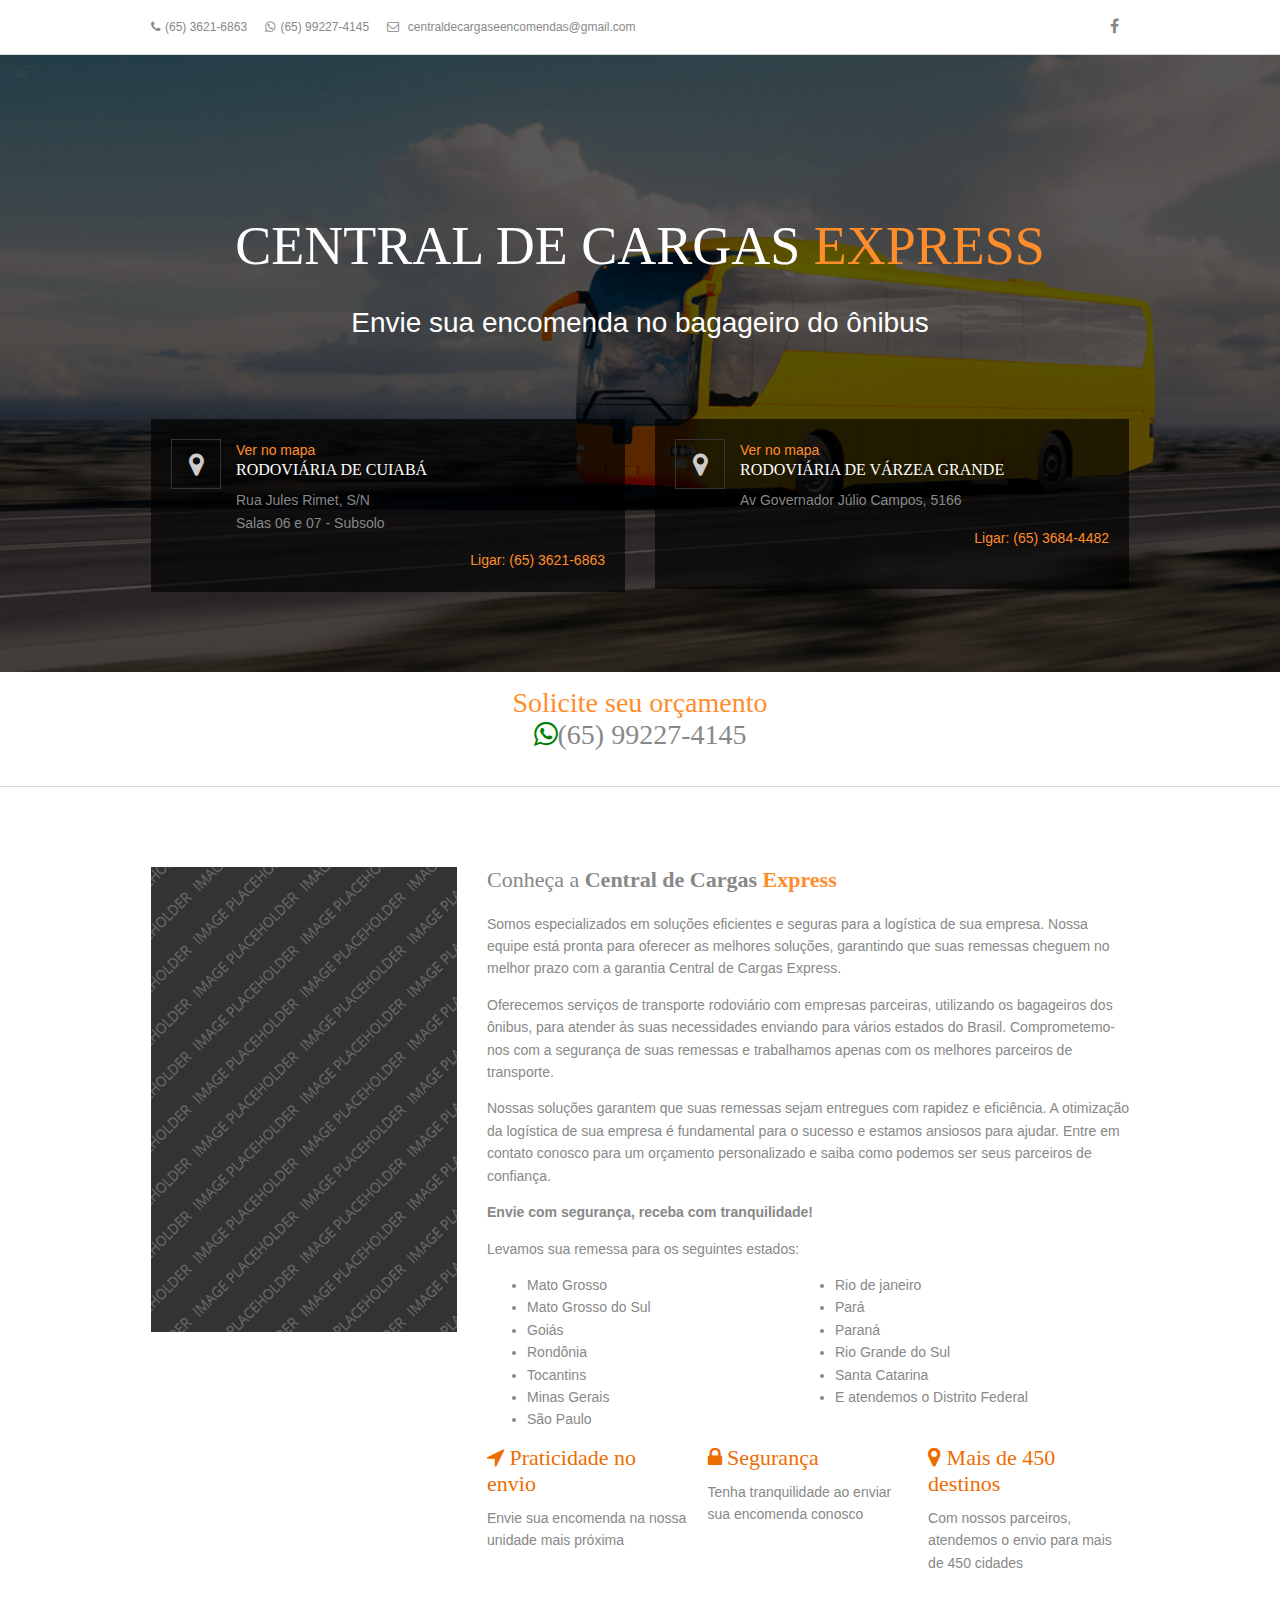
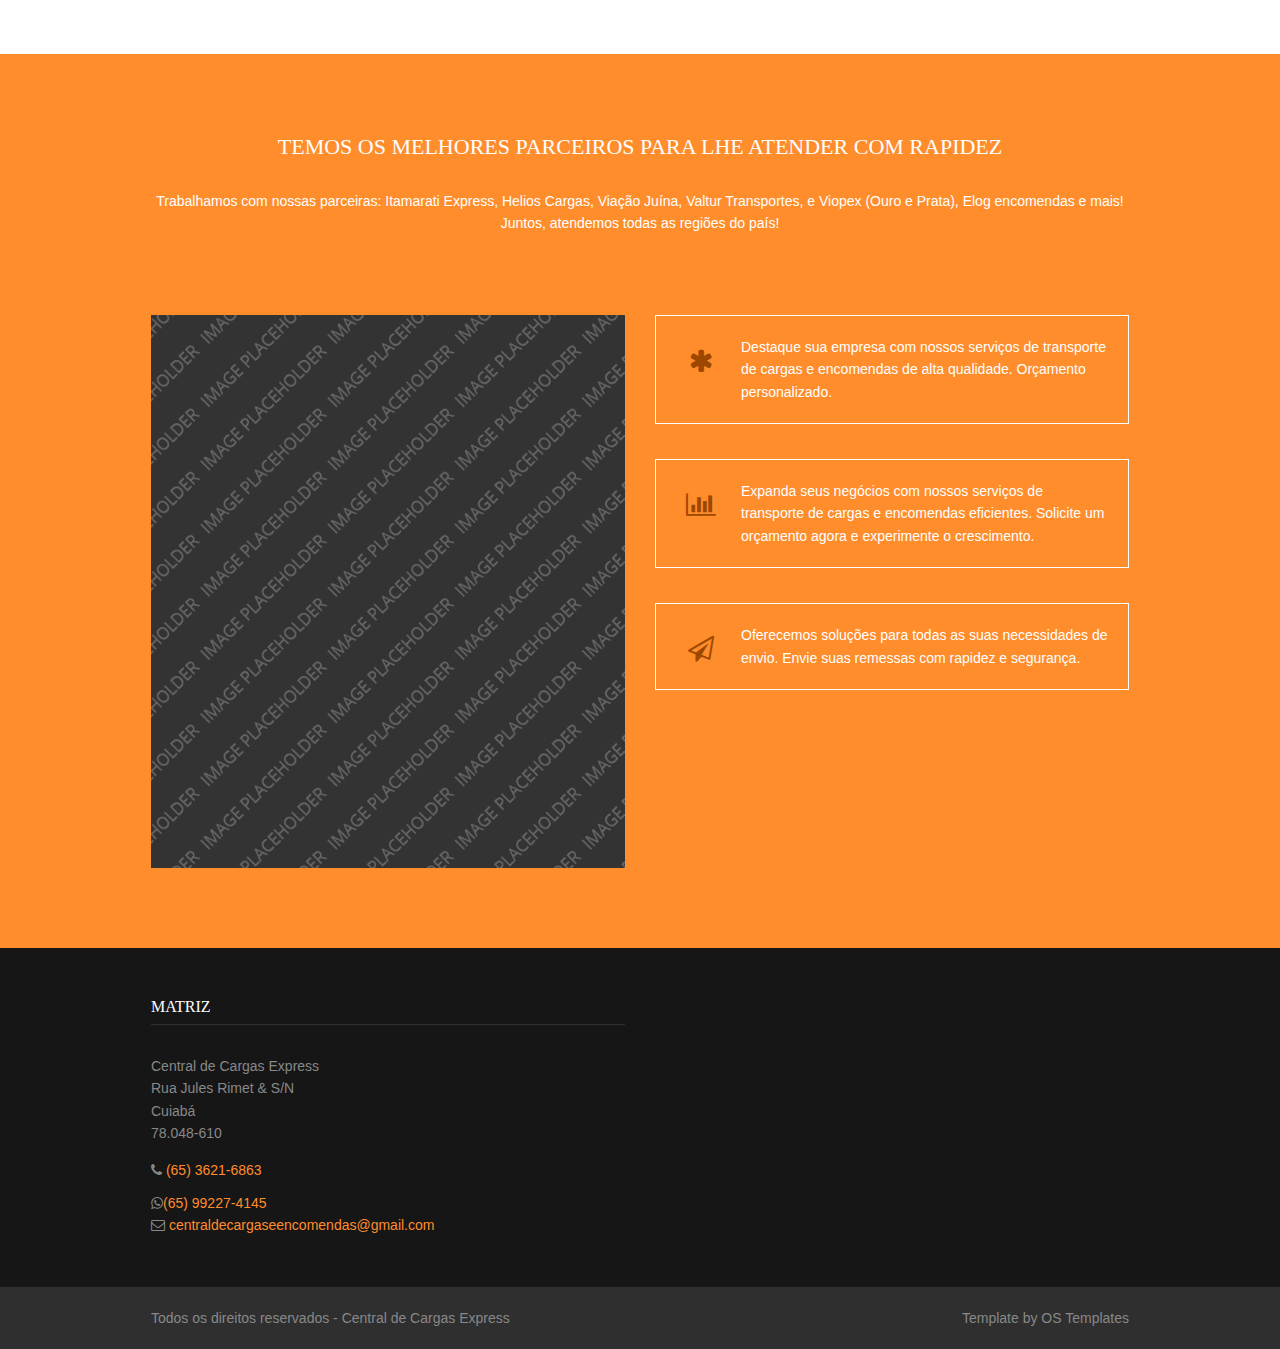
==== commit 86d20966: "feat: update site data" ====
--- a/index.html
+++ b/index.html
@@ -1 +1,477 @@
-<!DOCTYPE html><html><head><title>Central de Cargas Express</title><meta charset="utf-8" /><meta name="viewport" content="width=device-width, initial-scale=1.0, maximum-scale=1.0, user-scalable=no" /><link href="layout/styles/layout-min.css" rel="stylesheet" type="text/css" media="all" /></head><body id="top"><div class="wrapper row0"><div id="topbar" class="clear"><div class="fl_left"><ul class="nospace inline"><li><i class="fa fa-phone"></i ><a href="tel:+55 (65)3621-6863">(65) 3621-6863</a></li><li><i class="fa fa-whatsapp"></i ><a target="_blank" rel="noopener" href="https://wa.me/5565992274145?text=Olá, te encontrei pelo site! Gostaria de informações sobre%20" >(65) 99227-4145</a ></li><li><i class="fa fa-envelope-o"></i>centraldecargaseencomendas@gmail.com </li></ul></div><div class="fl_right"><ul class="faico clear"><li><a class="faicon-facebook" target="_blank" rel="noopener" href="https://www.facebook.com/centralcargasexpress" ><i class="fa fa-facebook"></i></a></li></ul></div></div></div><div class="wrapper row1"></div><div class="wrapper row2 bgded" style="background-image: url('images/demo/backgrounds/01.png')" ><div class="overlay"><section id="pageintro" class="clear"><div class="center btmspace-80"><h1 class="heading xxl uppercase btmspace-30">Central de Cargas <span class="laranja">Express</span></h1><p class="xl nospace"><label>Envie sua encomenda no bagageiro do ônibus</label></p></div><ul class="nospace group services"><li class="one_third first"><article class="overlay hmin-170"><a target="_blank" rel="noopener" href="https://www.google.com/maps/dir//Central+de+Cargas+Express+-+RODOVI%C3%81RIA+DE+CUIAB%C3%81+SALA+6+-+SUBSOLO+-+Rodoviaria+Parque,+Cuiab%C3%A1+-+MT,+78048-610/@-15.596887,-56.0954258,13z/data=!4m8!4m7!1m0!1m5!1m1!1s0x939db124cad86105:0xbfeff38523277a08!2m2!1d-56.0896898!2d-15.5803879" ><i class="fa fa-map-marker"></i ></a><h6 class="heading">Rodoviária de Cuiabá</h6><p>Rua Jules Rimet, S/N</p><p>Salas 06 e 07 - Subsolo</p><footer><a href="tel:+55 (65)3621-6863">(65) 3621-6863</a></footer></article></li><li class="one_third"><article class="overlay hmin-170"><a target="_blank" rel="noopener" href="https://www.google.com/maps/dir//Rodoviaria+Coxip%C3%B3+-+Av.+Fernando+Corr%C3%AAa+da+Costa+-+Novo+Horizonte,+Cuiab%C3%A1+-+MT/@-15.6203484,-56.0605945,14z/data=!4m8!4m7!1m0!1m5!1m1!1s0x939daf944a4b29a1:0x6084495eb0a036b5!2m2!1d-56.0506418!2d-15.6321602" ><i class="fa fa-map-marker"></i ></a><h6 class="heading">Rodoviária do Coxipó</h6><p>Av. Fernando Correa, S/N - Fundos</p><footer><a href="tel:+55 (65)3044-2628">(65) 3044-2628 </a></footer></article></li><li class="one_third"><article class="overlay hmin-170"><a target="_blank" rel="noopener" href="https://www.google.com/maps/dir//Rodovi%C3%A1ria+de+V%C3%A1rzea+Grande+(Terminal+Alvorada)+-+Av.+Gov.+J%C3%BAlio+Campos,+5280+-+Jardim+Gloria+L,+V%C3%A1rzea+Grande+-+MT,+78155-404/@-15.64041,-56.1694987,17z/data=!4m17!1m7!3m6!1s0x939dad7b07a846ed:0xd218dc17869ef38b!2sRodovi%C3%A1ria+de+V%C3%A1rzea+Grande+(Terminal+Alvorada)!3b1!8m2!3d-15.6404924!4d-56.167346!4m8!1m0!1m5!1m1!1s0x939dad7b07a846ed:0xd218dc17869ef38b!2m2!1d-56.167346!2d-15.6404924!3e2" ><i class="fa fa-map-marker"></i ></a><h6 class="heading">Rodoviária de Várzea Grande</h6><p>Av Governador Júlio Campos, 5166</p><footer><a href="tel:+55 (65)3684-4482">(65) 3684-4482</a></footer></article></li></ul></section></div></div><div class="wrapper row3"><main class="container clear"><div class="group"><div class="one_third first"><img src="images/demo/460x700.png" alt="" /></div><div class="two_third"><h2 class="heading">Temos os melhores parceiros para te atender com rapidez </h2><p>Trabalhamos com transporte de cargas e encomendas utilizando o bagageiro de ônibus das nossas parceiras Itamarati Express, Helios Cargas, Viação Juína, Valtur Transportes, e Viopex (Ouro e Prata), Elog encomendas (verde transportes e empresa Util, juntos atendemos varias regiões do país, portanto, sua encomenda chega no melhor prazo com a garantia Central de Cargas Express. </p><p>Envie com segurança, receba com tranquilidade!</p><p>Enviamos para os seguintes estados:</p><ul class="estados-atendidos"><li>Mato Grosso</li><li>Mato Grosso do Sul</li><li>Goiás</li><li>Rondônia</li><li>Tocantins</li><li>Minas Gerais</li><li>São Paulo</li><li>Rio de janeiro</li><li>Pará</li><li>Paraná</li><li>Rio Grande do Sul</li><li>Santa Catarina</li><li>E atendemos o Distrito Federal</li></ul><ul class="nospace group"><li class="one_third first"><h6 class="nospace btmspace-10"><a href="#" ><i class="fa fa-location-arrow"></i>Praticidade no envio</a ></h6><p class="nospace">Envie sua encomenda na nossa unidade mais próxima </p></li><li class="one_third"><h6 class="nospace btmspace-10"><a href="#"><i class="fa fa-lock"></i>Segurança</a></h6><p class="nospace">Tenha tranquilidade ao enviar sua encomenda conosco </p></li><li class="one_third last"><h6 class="nospace btmspace-10"><a href="#" ><i class="fa fa-map-marker"></i>Mais de 450 destinos</a ></h6><p class="nospace">Com nossos parceiros, atendemos o envio para mais de 450 cidades </p></li></ul></div></div><div class="clear"></div></main></div><div class="wrapper row4"><section id="info" class="clear"><div class="center btmspace-80"><h2 class="heading uppercase btmspace-30">Curabitur eget elit sit amet purus congue </h2><p class="lrspace">Aenean semper elementum tellus, ut placerat leo. Quisque vehicula, urna sit amet pulvinar dapibus, dui leo egestas augue, eget molestie augue diam nec ante. Fusce quis feugiat urna. Curabitur a sapien tincidunt, ullamcorper mauris sit amet, ornare augue. Suspendisse potenti. Sed eget ultricies sem. Proin quis lacus egestas, adipiscing nunc ornare, gravida diam. Donec luctus convallis rhoncus. </p></div><div class="group"><div class="one_half first"><img src="images/demo/600x700.png" alt="" /></div><div class="one_half"><ul class="nospace group services"><li><article><a href="#"><i class="fa fa-asterisk"></i></a><h6 class="heading">Ut pharetra nisi eu massa</h6><p>Nunc nec tincidunt turpis sed feugiat dui vestibulum euismod nunc sed vestibulum interdum&hellip; </p><footer><a href="#">Read More &raquo;</a></footer></article></li><li><article><a href="#"><i class="fa fa-bar-chart"></i></a><h6 class="heading">Pellentesque neque porttitor</h6><p>Maecenas luctus sed nulla ac faucibus cras pellent esque neque vitae tincidunt tempus&hellip; </p><footer><a href="#">Read More &raquo;</a></footer></article></li><li><article><a href="#"><i class="fa fa-paper-plane-o"></i></a><h6 class="heading">Nulla lobortis ultrices nibh</h6><p>Quisque sit amet tellus nunc praesent nunc augue, eleifend ac consequat sed egestas eu nunc&hellip; </p><footer><a href="#">Read More &raquo;</a></footer></article></li></ul></div></div><div class="clear"></div></section></div><div class="wrapper row5"><footer id="footer" class="clear"><div class="one_quarter first"><h6 class="title">Matriz</h6><address class="btmspace-15">Central de Cargas Express<br />Rua Jules Rimet &amp; S/N<br />Cuiabá<br />78.048-610 </address><ul class="nospace"><li class="btmspace-10"><span class="fa fa-phone"></span><a href="tel:+55 (65)3621-6863">(65) 3621-6863</a></li><li><i class="fa fa-whatsapp"></i ><a target="_blank" rel="noopener" href="https://wa.me/5565992274145?text=Olá, te encontrei pelo site! Gostaria de informações sobre%20" >(65) 99227-4145</a ></li><li><span class="fa fa-envelope-o"></span><a target="_blank" rel="noopener" href="mailto:centraldecargaseencomendas@gmail.com" >centraldecargaseencomendas@gmail.com</a ></li></ul></div></footer></div><div class="wrapper row6"><div id="copyright" class="clear"><p class="fl_left">Copyright &copy; 2021 - Todos os direitos reservados - <a href="#" rel="noopener">Central de Cargas Express</a></p><p class="fl_right">Template by <a target="_blank" rel="noopener" href="https://www.os-templates.com/" title="Free Website Templates" >OS Templates</a ></p></div></div><a id="backtotop" href="#top" rel="noopener" ><i class="fa fa-chevron-up"></i ></a><script src="layout/scripts/jquery.min.js"></script><script src="layout/scripts/jquery.backtotop-min.js" async></script><script src="layout/scripts/jquery.mobilemenu-min.js" async></script></body></html>+<!DOCTYPE html>
+<!--
+Template Name: Viral
+Author: <a href="https://www.os-templates.com/">OS Templates</a>
+Author URI: https://www.os-templates.com/
+Licence: Free to use under our free template licence terms
+Licence URI: https://www.os-templates.com/template-terms
+-->
+<html>
+  <head>
+    <title>Central de Cargas Express</title>
+    <meta charset="utf-8" />
+    <meta
+      name="viewport"
+      content="width=device-width, initial-scale=1.0, maximum-scale=1.0, user-scalable=no"
+    />
+    <link
+      href="layout/styles/layout-min.css"
+      rel="stylesheet"
+      type="text/css"
+      media="all"
+    />
+  </head>
+  <body id="top">
+    <!-- ################################################################################################ -->
+    <!-- ################################################################################################ -->
+    <!-- ################################################################################################ -->
+    <div class="wrapper row0">
+      <div id="topbar" class="clear">
+        <!-- ################################################################################################ -->
+        <div class="fl_left">
+          <ul class="nospace inline">
+            <li>
+              <i class="fa fa-phone"></i
+              ><a href="tel:+55 (65)3621-6863">(65) 3621-6863</a>
+            </li>
+            <li>
+              <i class="fa fa-whatsapp"></i
+              ><a
+                target="_blank"
+                rel="noopener"
+                href="https://wa.me/5565992274145?text=Olá, te encontrei pelo site! Gostaria de informações sobre%20"
+                >(65) 99227-4145</a
+              >
+            </li>
+            <li>
+              <i class="fa fa-envelope-o"></i>
+              centraldecargaseencomendas@gmail.com
+            </li>
+          </ul>
+        </div>
+        <div class="fl_right">
+          <ul class="faico clear">
+            <li>
+              <a
+                class="faicon-facebook"
+                target="_blank"
+                rel="noopener"
+                href="https://www.facebook.com/centralcargasexpress"
+              >
+                <i class="fa fa-facebook"></i>
+              </a>
+            </li>
+            <!-- <li><a class="faicon-pinterest" href="#"><i class="fa fa-pinterest"></i></a></li>
+                    <li><a class="faicon-twitter" href="#"><i class="fa fa-twitter"></i></a></li>
+                    <li><a class="faicon-dribble" href="#"><i class="fa fa-dribbble"></i></a></li>
+                    <li><a class="faicon-linkedin" href="#"><i class="fa fa-linkedin"></i></a></li>
+                    <li><a class="faicon-google-plus" href="#"><i class="fa fa-google-plus"></i></a></li>
+                    <li><a class="faicon-rss" href="#"><i class="fa fa-rss"></i></a></li> -->
+          </ul>
+        </div>
+        <!-- ################################################################################################ -->
+      </div>
+    </div>
+    <!-- ################################################################################################ -->
+    <!-- ################################################################################################ -->
+    <!-- ################################################################################################ -->
+    <div class="wrapper row1">
+      <!-- <header id="header" class="clear"> -->
+      <!-- ################################################################################################ -->
+      <!-- <div id="logo" class="fl_left">
+          <h1>
+            <a href="index.html"
+              >Central de Cargas <span class="laranja">Express</span></a
+            >
+          </h1>
+        </div> -->
+      <!-- <nav id="mainav" class="fl_right">
+              <ul class="clear">
+                <li class="active"><a href="index.html">Home</a></li>
+                <li><a class="drop" href="#">Pages</a>
+                  <ul>
+                    <li><a href="pages/gallery.html">Gallery</a></li>
+                    <li><a href="pages/full-width.html">Full Width</a></li>
+                    <li><a href="pages/sidebar-left.html">Sidebar Left</a></li>
+                    <li><a href="pages/sidebar-right.html">Sidebar Right</a></li>
+                    <li><a href="pages/basic-grid.html">Basic Grid</a></li>
+                  </ul>
+                </li>
+                <li><a class="drop" href="#">Dropdown</a>
+                  <ul>
+                    <li><a href="#">Level 2</a></li>
+                    <li><a class="drop" href="#">Level 2 + Drop</a>
+                      <ul>
+                        <li><a href="#">Level 3</a></li>
+                        <li><a href="#">Level 3</a></li>
+                      </ul>
+                    </li>
+                  </ul>
+                </li>
+                <li><a href="#">Link Text</a></li>
+                <li><a href="#">Link Text</a></li>
+              </ul>
+            </nav> -->
+      <!-- ################################################################################################ -->
+      <!-- </header> -->
+    </div>
+    <!-- ################################################################################################ -->
+    <!-- ################################################################################################ -->
+    <!-- ################################################################################################ -->
+    <div
+      class="wrapper row2 bgded"
+      style="background-image: url('images/demo/backgrounds/01.png')"
+    >
+      <div class="overlay">
+        <section id="pageintro" class="clear">
+          <!-- ################################################################################################ -->
+          <div class="center btmspace-80">
+            <h1 class="heading xxl uppercase btmspace-30">
+              Central de Cargas <span class="laranja">Express</span>
+            </h1>
+            <p class="xl nospace">
+              <label>Envie sua encomenda no bagageiro do ônibus</label>
+            </p>
+          </div>
+          <ul class="nospace group services">
+            <li class="one_half first">
+              <article class="overlay hmin-170">
+                <a
+                  target="_blank"
+                  rel="noopener"
+                  href="https://www.google.com/maps/dir//Central+de+Cargas+Express+-+RODOVI%C3%81RIA+DE+CUIAB%C3%81+SALA+6+-+SUBSOLO+-+Rodoviaria+Parque,+Cuiab%C3%A1+-+MT,+78048-610/@-15.596887,-56.0954258,13z/data=!4m8!4m7!1m0!1m5!1m1!1s0x939db124cad86105:0xbfeff38523277a08!2m2!1d-56.0896898!2d-15.5803879"
+                  ><i class="fa fa-map-marker"></i>
+                  <span>Ver no mapa</span>
+                </a>
+                <h6 class="heading">Rodoviária de Cuiabá</h6>
+                <p>Rua Jules Rimet, S/N</p>
+                <p>Salas 06 e 07 - Subsolo</p>
+                <footer>
+                  <a href="tel:+55 (65)3621-6863"
+                    ><span>Ligar:&nbsp;</span>(65) 3621-6863</a
+                  >
+                </footer>
+              </article>
+            </li>
+            <li class="one_half">
+              <article class="overlay hmin-170">
+                <a
+                  target="_blank"
+                  rel="noopener"
+                  href="https://www.google.com/maps/dir//Rodovi%C3%A1ria+de+V%C3%A1rzea+Grande+(Terminal+Alvorada)+-+Av.+Gov.+J%C3%BAlio+Campos,+5280+-+Jardim+Gloria+L,+V%C3%A1rzea+Grande+-+MT,+78155-404/@-15.64041,-56.1694987,17z/data=!4m17!1m7!3m6!1s0x939dad7b07a846ed:0xd218dc17869ef38b!2sRodovi%C3%A1ria+de+V%C3%A1rzea+Grande+(Terminal+Alvorada)!3b1!8m2!3d-15.6404924!4d-56.167346!4m8!1m0!1m5!1m1!1s0x939dad7b07a846ed:0xd218dc17869ef38b!2m2!1d-56.167346!2d-15.6404924!3e2"
+                >
+                  <i class="fa fa-map-marker"></i>
+                  <span>Ver no mapa</span>
+                </a>
+                <h6 class="heading">Rodoviária de Várzea Grande</h6>
+                <p>Av Governador Júlio Campos, 5166</p>
+                <footer>
+                  <a href="tel:+55 (65)3684-4482"
+                    ><span>Ligar:&nbsp;</span>(65) 3684-4482</a
+                  >
+                </footer>
+              </article>
+            </li>
+          </ul>
+          <!-- ################################################################################################ -->
+        </section>
+      </div>
+    </div>
+    <!-- ################################################################################################ -->
+    <!-- ################################################################################################ -->
+<div class="wrapper row0">
+  <div>
+    <section id="whatsapp-central" class="clear">
+      <!-- ################################################################################################ -->
+      <div class="center inspace-15">
+        <span class="heading laranja xl">Solicite seu orçamento</span>
+        <h1 class="heading xl uppercase">
+          <i class="fa fa-whatsapp" style="color: green"></i
+          ><a
+            target="_blank"
+            rel="noopener"
+            href="https://wa.me/5565992274145?text=Olá, quero fazer um orçamento"
+            >(65) 99227-4145</a
+          >
+        </h1>
+    </section>
+  </div>
+</div>
+    <!-- ################################################################################################ -->
+    <!-- ################################################################################################ -->
+    <div class="wrapper row3">
+      <main class="container clear">
+        <!-- main body -->
+        <!-- ################################################################################################ -->
+        <div class="group">
+          <div class="one_third first">
+            <img src="images/demo/460x700.png" alt="" />
+          </div>
+          <div class="two_third">
+            <h2 class="heading">
+              Conheça a
+              <strong
+                >Central de Cargas <span class="laranja">Express</span></strong
+              >
+            </h2>
+            <p>
+              Somos especializados em soluções eficientes e seguras para a
+              logística de sua empresa. Nossa equipe está pronta para oferecer
+              as melhores soluções, garantindo que suas remessas cheguem no
+              melhor prazo com a garantia Central de Cargas Express.
+            </p>
+
+            <p>
+              Oferecemos serviços de transporte rodoviário com empresas
+              parceiras, utilizando os bagageiros dos ônibus, para atender às
+              suas necessidades enviando para vários estados do Brasil.
+              Comprometemo-nos com a segurança de suas remessas e trabalhamos
+              apenas com os melhores parceiros de transporte.
+            </p>
+
+            <p>
+              Nossas soluções garantem que suas remessas sejam entregues com
+              rapidez e eficiência. A otimização da logística de sua empresa é
+              fundamental para o sucesso e estamos ansiosos para ajudar. Entre
+              em contato conosco para um orçamento personalizado e saiba como
+              podemos ser seus parceiros de confiança.
+            </p>
+            <strong
+              ><p>Envie com segurança, receba com tranquilidade!</p></strong
+            >
+
+            <p>Levamos sua remessa para os seguintes estados:</p>
+            <ul class="estados-atendidos">
+              <li>Mato Grosso</li>
+              <li>Mato Grosso do Sul</li>
+              <li>Goiás</li>
+              <li>Rondônia</li>
+              <li>Tocantins</li>
+              <li>Minas Gerais</li>
+              <li>São Paulo</li>
+              <li>Rio de janeiro</li>
+              <li>Pará</li>
+              <li>Paraná</li>
+              <li>Rio Grande do Sul</li>
+              <li>Santa Catarina</li>
+              <li>E atendemos o Distrito Federal</li>
+            </ul>
+            <ul class="nospace group">
+              <li class="one_third first">
+                <h6 class="nospace btmspace-10">
+                  <a href="#"
+                    ><i class="fa fa-location-arrow"></i> Praticidade no
+                    envio</a
+                  >
+                </h6>
+                <p class="nospace">
+                  Envie sua encomenda na nossa unidade mais próxima
+                </p>
+              </li>
+              <li class="one_third">
+                <h6 class="nospace btmspace-10">
+                  <a href="#"><i class="fa fa-lock"></i> Segurança</a>
+                </h6>
+                <p class="nospace">
+                  Tenha tranquilidade ao enviar sua encomenda conosco
+                </p>
+              </li>
+              <li class="one_third last">
+                <h6 class="nospace btmspace-10">
+                  <a href="#"
+                    ><i class="fa fa-map-marker"></i> Mais de 450 destinos</a
+                  >
+                </h6>
+                <p class="nospace">
+                  Com nossos parceiros, atendemos o envio para mais de 450
+                  cidades
+                </p>
+              </li>
+            </ul>
+          </div>
+        </div>
+        <!-- ################################################################################################ -->
+        <!-- / main body -->
+        <div class="clear"></div>
+      </main>
+    </div>
+
+    <!-- ################################################################################################ -->
+    <!-- ################################################################################################ -->
+    <!-- ################################################################################################ -->
+    <div class="wrapper row4">
+      <section id="info" class="clear">
+        <!-- ################################################################################################ -->
+        <div class="center btmspace-80">
+          <h2 class="heading uppercase btmspace-30">
+            Temos os melhores parceiros para lhe atender com rapidez
+          </h2>
+          <p class="lrspace">
+            Trabalhamos com nossas parceiras: Itamarati Express, Helios Cargas,
+            Viação Juína, Valtur Transportes, e Viopex (Ouro e Prata), Elog
+            encomendas e mais! Juntos, atendemos todas as regiões do país!
+          </p>
+        </div>
+        <div class="group">
+          <div class="one_half first">
+            <img src="images/demo/600x700.png" alt="" />
+          </div>
+          <div class="one_half">
+            <ul class="nospace group services">
+              <li>
+                <article>
+                  <a href="#"><i class="fa fa-asterisk"></i></a>
+                  <p>
+                    Destaque sua empresa com nossos serviços de transporte de
+                    cargas e encomendas de alta qualidade. Orçamento
+                    personalizado.
+                  </p>
+                </article>
+              </li>
+              <li>
+                <article>
+                  <a href="#"><i class="fa fa-bar-chart"></i></a>
+                  <p>
+                    Expanda seus negócios com nossos serviços de transporte de
+                    cargas e encomendas eficientes. Solicite um orçamento agora
+                    e experimente o crescimento.
+                  </p>
+                </article>
+              </li>
+              <li>
+                <article>
+                  <a href="#"><i class="fa fa-paper-plane-o"></i></a>
+                  <p>
+                    Oferecemos soluções para todas as suas necessidades de
+                    envio. Envie suas remessas com rapidez e segurança.
+                  </p>
+                </article>
+              </li>
+            </ul>
+          </div>
+        </div>
+        <!-- ################################################################################################ -->
+        <div class="clear"></div>
+      </section>
+    </div>
+    <!-- ################################################################################################ -->
+    <!-- ################################################################################################ -->
+    <!-- ################################################################################################ -->
+    <div class="wrapper row5">
+      <footer id="footer" class="clear">
+        <!-- ################################################################################################ -->
+        <div class="one_half first">
+          <h6 class="title">Matriz</h6>
+          <address class="btmspace-15">
+            Central de Cargas Express<br />
+            Rua Jules Rimet &amp; S/N<br />
+            Cuiabá<br />
+            78.048-610
+          </address>
+          <ul class="nospace">
+            <li class="btmspace-10">
+              <span class="fa fa-phone"></span>
+              <a href="tel:+55 (65)3621-6863">(65) 3621-6863</a>
+            </li>
+            <li>
+              <i class="fa fa-whatsapp"></i
+              ><a
+                target="_blank"
+                rel="noopener"
+                href="https://wa.me/5565992274145?text=Olá, te encontrei pelo site! Gostaria de informações sobre%20"
+                >(65) 99227-4145</a
+              >
+            </li>
+            <li>
+              <span class="fa fa-envelope-o"></span>
+              <a
+                target="_blank"
+                rel="noopener"
+                href="mailto:centraldecargaseencomendas@gmail.com"
+                >centraldecargaseencomendas@gmail.com</a
+              >
+            </li>
+          </ul>
+        </div>
+        <!-- <div class="one_quarter">
+          <h6 class="title">Quick Links</h6>
+          <ul class="nospace linklist">
+            <li><a href="#">Home Page</a></li>
+            <li><a href="#">Blog</a></li>
+            <li><a href="#">Gallery</a></li>
+            <li><a href="#">Portfolio</a></li>
+            <li><a href="#">Contact Us</a></li>
+          </ul>
+        </div> -->
+        <!-- <div class="one_quarter">
+          <h6 class="title">From The Blog</h6>
+          <article>
+            <h2 class="nospace"><a href="#">Praesent Vestibulum</a></h2>
+            <time class="smallfont" datetime="2045-04-06"
+              >Friday, 6<sup>th</sup> April 2045</time
+            >
+            <p>
+              Vestibulumaccumsan egestibulum eu justo convallis augue estas
+              aenean elit intesque sed.
+            </p>
+          </article>
+        </div> -->
+        <!-- <div class="one_quarter">
+          <h6 class="title">Grab Our Newsletter</h6>
+          <form method="post" action="#">
+            <fieldset>
+              <legend>Newsletter:</legend>
+              <input
+                class="btmspace-15"
+                type="text"
+                value=""
+                placeholder="Name"
+              />
+              <input
+                class="btmspace-15"
+                type="text"
+                value=""
+                placeholder="Email"
+              />
+              <button type="submit" value="submit">Submit</button>
+            </fieldset>
+          </form>
+        </div> -->
+        <!-- ################################################################################################ -->
+      </footer>
+    </div>
+    <!-- ################################################################################################ -->
+    <!-- ################################################################################################ -->
+    <!-- ################################################################################################ -->
+    <div class="wrapper row6">
+      <div id="copyright" class="clear">
+        <!-- ################################################################################################ -->
+        <p class="fl_left">
+          Todos os direitos reservados -
+          <a href="#" rel="noopener">Central de Cargas Express</a>
+        </p>
+        <p class="fl_right">
+          Template by
+          <a
+            target="_blank"
+            rel="noopener"
+            href="https://www.os-templates.com/"
+            title="Free Website Templates"
+            >OS Templates</a
+          >
+        </p>
+        <!-- ################################################################################################ -->
+      </div>
+    </div>
+    <!-- ################################################################################################ -->
+    <!-- ################################################################################################ -->
+    <!-- ################################################################################################ -->
+    <a id="backtotop" href="#top" rel="noopener"
+      ><i class="fa fa-chevron-up"></i
+    ></a>
+    <!-- JAVASCRIPTS -->
+    <script src="layout/scripts/jquery.min.js"></script>
+    <script src="layout/scripts/jquery.backtotop-min.js" async></script>
+    <script src="layout/scripts/jquery.mobilemenu-min.js" async></script>
+  </body>
+</html>
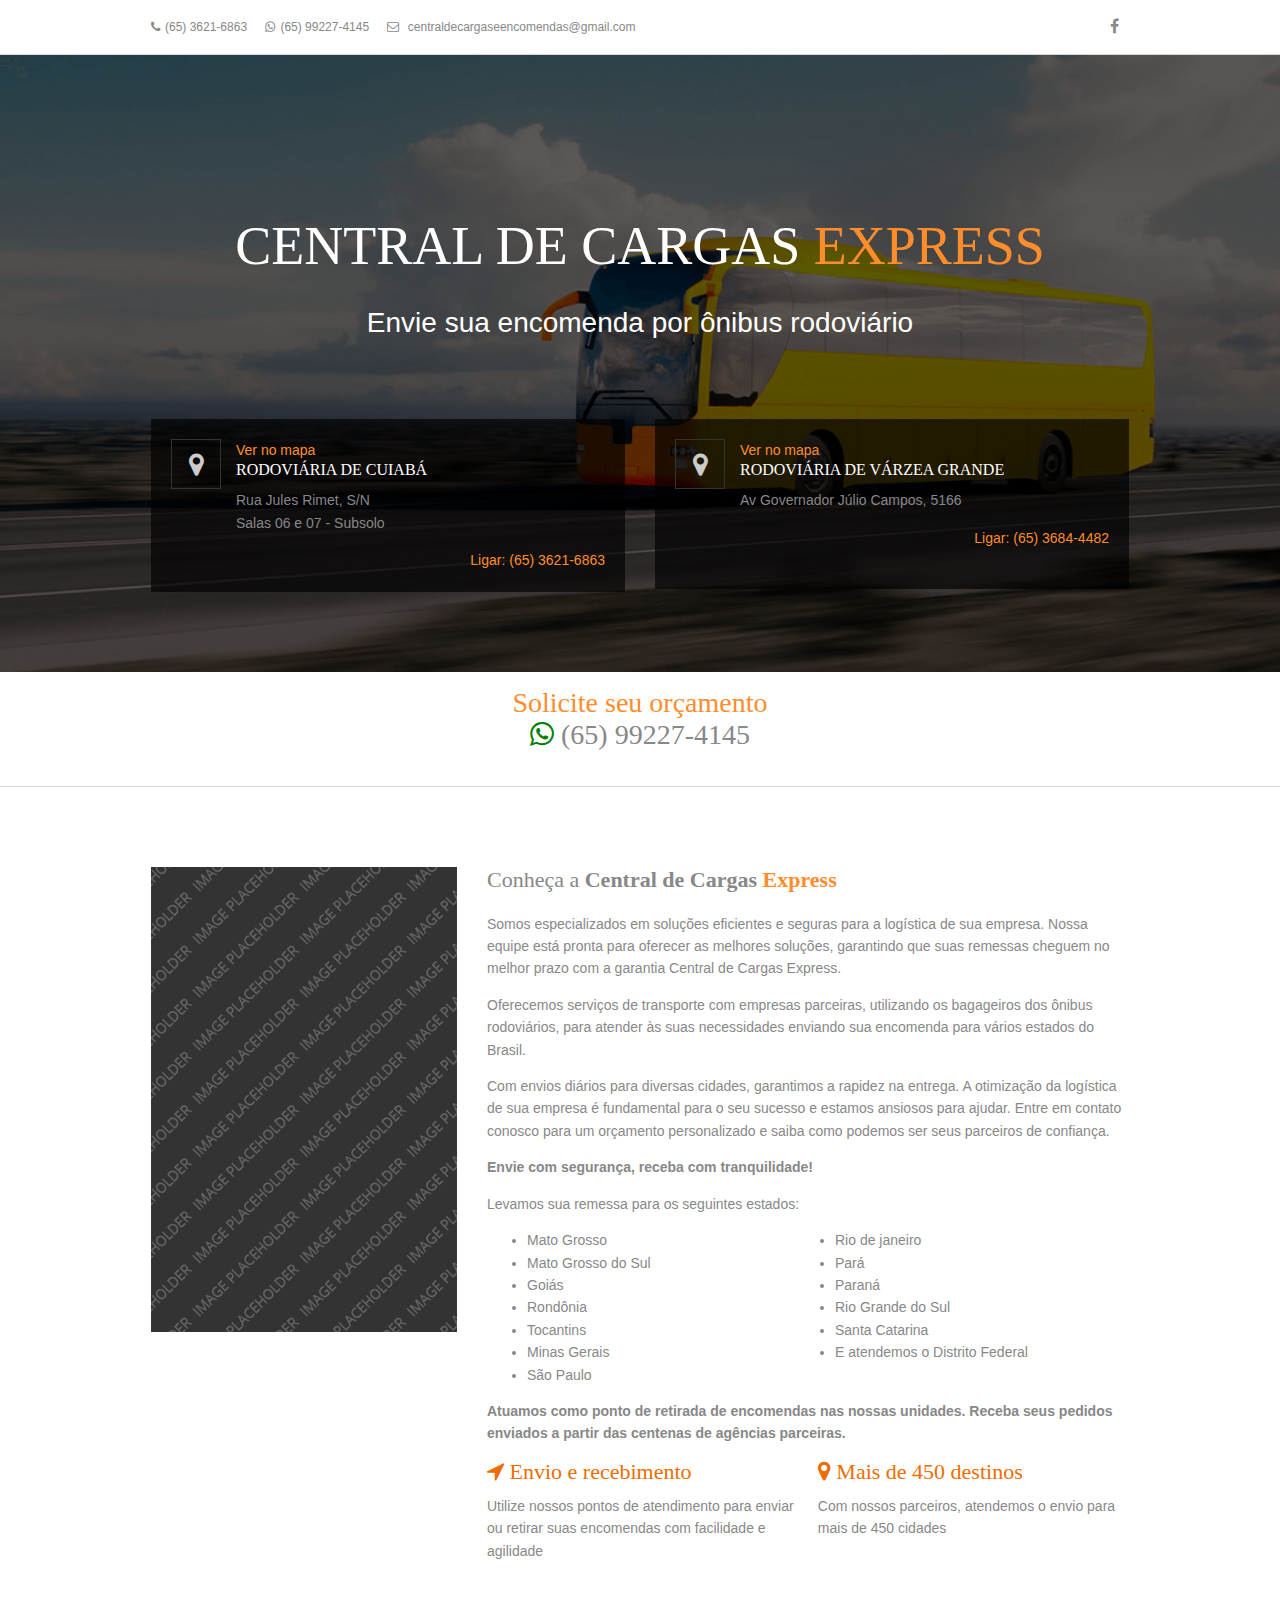
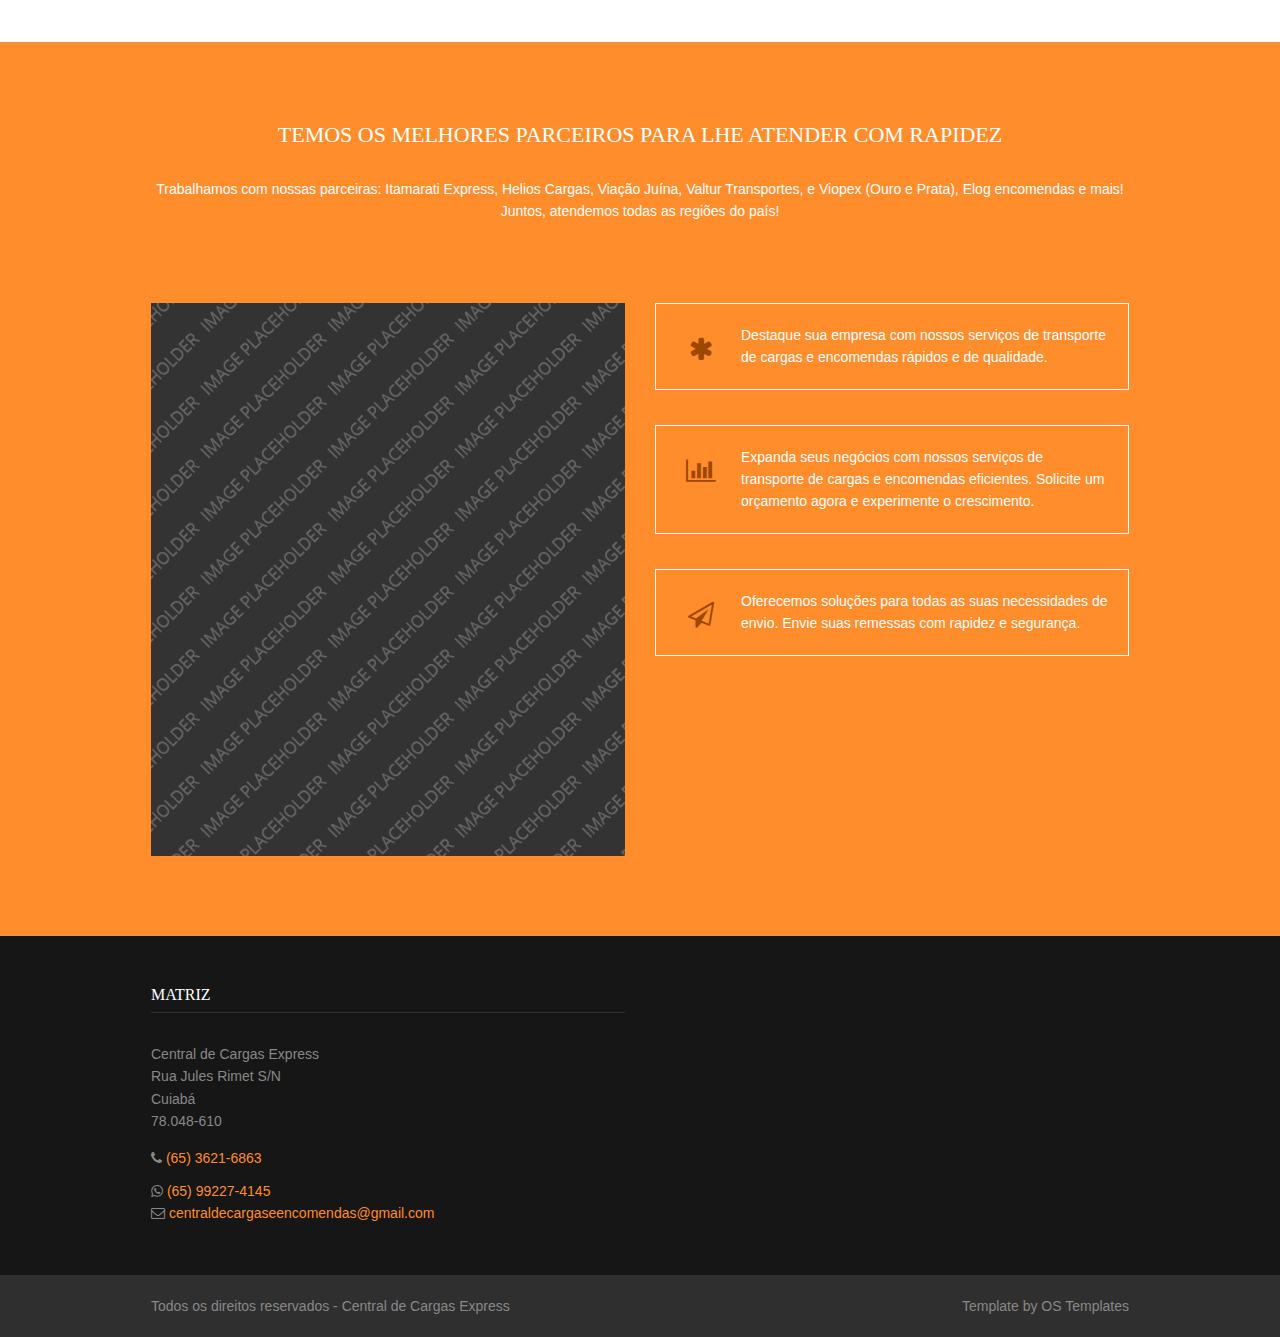
==== commit 41c70736: "refactor" ====
--- a/index.html
+++ b/index.html
@@ -6,86 +6,71 @@
 Licence: Free to use under our free template licence terms
 Licence URI: https://www.os-templates.com/template-terms
 -->
-<html>
-  <head>
-    <title>Central de Cargas Express</title>
-    <meta charset="utf-8" />
-    <meta
-      name="viewport"
-      content="width=device-width, initial-scale=1.0, maximum-scale=1.0, user-scalable=no"
-    />
-    <link
-      href="layout/styles/layout-min.css"
-      rel="stylesheet"
-      type="text/css"
-      media="all"
-    />
-  </head>
-  <body id="top">
-    <!-- ################################################################################################ -->
-    <!-- ################################################################################################ -->
-    <!-- ################################################################################################ -->
-    <div class="wrapper row0">
-      <div id="topbar" class="clear">
-        <!-- ################################################################################################ -->
-        <div class="fl_left">
-          <ul class="nospace inline">
-            <li>
-              <i class="fa fa-phone"></i
-              ><a href="tel:+55 (65)3621-6863">(65) 3621-6863</a>
-            </li>
-            <li>
-              <i class="fa fa-whatsapp"></i
-              ><a
-                target="_blank"
-                rel="noopener"
-                href="https://wa.me/5565992274145?text=Olá, te encontrei pelo site! Gostaria de informações sobre%20"
-                >(65) 99227-4145</a
-              >
-            </li>
-            <li>
-              <i class="fa fa-envelope-o"></i>
-              centraldecargaseencomendas@gmail.com
-            </li>
-          </ul>
-        </div>
-        <div class="fl_right">
-          <ul class="faico clear">
-            <li>
-              <a
-                class="faicon-facebook"
-                target="_blank"
-                rel="noopener"
-                href="https://www.facebook.com/centralcargasexpress"
-              >
-                <i class="fa fa-facebook"></i>
-              </a>
-            </li>
-            <!-- <li><a class="faicon-pinterest" href="#"><i class="fa fa-pinterest"></i></a></li>
+<html lang="pt-br">
+<head>
+  <meta charset="utf-8">
+  <title>Central de Cargas Express</title>
+
+  <meta name="viewport" content="width=device-width, initial-scale=1">
+  <link href="layout/styles/layout-min.css" rel="stylesheet" type="text/css" media="all">
+</head>
+
+<body id="top">
+  <!-- ################################################################################################ -->
+  <!-- ################################################################################################ -->
+  <!-- ################################################################################################ -->
+  <div class="wrapper row0">
+    <div id="topbar" class="clear">
+      <!-- ################################################################################################ -->
+      <div class="fl_left">
+        <ul class="nospace inline">
+          <li>
+            <i class="fa fa-phone"></i><a href="tel:+55 (65)3621-6863">(65) 3621-6863</a>
+          </li>
+          <li>
+            <i class="fa fa-whatsapp"></i><a target="_blank" rel="noopener"
+              href="https://wa.me/5565992274145?text=Olá, quero fazer um orçamento de envio para a cidade">(65)
+              99227-4145</a>
+          </li>
+          <li>
+            <i class="fa fa-envelope-o"></i>
+            centraldecargaseencomendas@gmail.com
+          </li>
+        </ul>
+      </div>
+      <div class="fl_right">
+        <ul class="faico clear">
+          <li>
+            <a class="faicon-facebook" target="_blank" rel="noopener"
+              href="https://www.facebook.com/centralcargasexpress">
+              <i class="fa fa-facebook"></i>
+            </a>
+          </li>
+          <!-- <li><a class="faicon-pinterest" href="#"><i class="fa fa-pinterest"></i></a></li>
                     <li><a class="faicon-twitter" href="#"><i class="fa fa-twitter"></i></a></li>
                     <li><a class="faicon-dribble" href="#"><i class="fa fa-dribbble"></i></a></li>
                     <li><a class="faicon-linkedin" href="#"><i class="fa fa-linkedin"></i></a></li>
                     <li><a class="faicon-google-plus" href="#"><i class="fa fa-google-plus"></i></a></li>
                     <li><a class="faicon-rss" href="#"><i class="fa fa-rss"></i></a></li> -->
-          </ul>
-        </div>
-        <!-- ################################################################################################ -->
-      </div>
+        </ul>
+      </div>
+      <!-- ################################################################################################ -->
     </div>
+  </div>
+  <!-- ################################################################################################ -->
+  <!-- ################################################################################################ -->
+  <!-- ################################################################################################ -->
+  <div class="wrapper row1">
+    <!-- <header id="header" class="clear"> -->
     <!-- ################################################################################################ -->
-    <!-- ################################################################################################ -->
-    <!-- ################################################################################################ -->
-    <div class="wrapper row1">
-      <!-- <header id="header" class="clear"> -->
-      <!-- ################################################################################################ -->
-      <!-- <div id="logo" class="fl_left">
+    <!-- <div id="logo" class="fl_left">
           <h1>
             <a href="index.html"
               >Central de Cargas <span class="laranja">Express</span></a
             >
           </h1>
         </div> -->
-      <!-- <nav id="mainav" class="fl_right">
+    <!-- <nav id="mainav" class="fl_right">
               <ul class="clear">
                 <li class="active"><a href="index.html">Home</a></li>
                 <li><a class="drop" href="#">Pages</a>
@@ -112,288 +97,253 @@
                 <li><a href="#">Link Text</a></li>
               </ul>
             </nav> -->
-      <!-- ################################################################################################ -->
-      <!-- </header> -->
+    <!-- ################################################################################################ -->
+    <!-- </header> -->
+  </div>
+  <!-- ################################################################################################ -->
+  <!-- ################################################################################################ -->
+  <!-- ################################################################################################ -->
+  <div class="wrapper row2 bgded" style="background-image: url('images/demo/backgrounds/01.png')">
+    <div class="overlay">
+      <section id="pageintro" class="clear">
+        <!-- ################################################################################################ -->
+        <div class="center btmspace-80">
+          <h1 class="heading xxl uppercase btmspace-30">
+            Central de Cargas <span class="laranja">Express</span>
+          </h1>
+          <p class="xl nospace">
+            <label>Envie sua encomenda por ônibus rodoviário</label>
+          </p>
+        </div>
+        <ul class="nospace group services">
+          <li class="one_half first">
+            <article class="overlay hmin-170">
+              <a target="_blank" rel="noopener"
+                href="https://www.google.com/maps/dir//Central+de+Cargas+Express+-+RODOVI%C3%81RIA+DE+CUIAB%C3%81+SALA+6+-+SUBSOLO+-+Rodoviaria+Parque,+Cuiab%C3%A1+-+MT,+78048-610/@-15.596887,-56.0954258,13z/data=!4m8!4m7!1m0!1m5!1m1!1s0x939db124cad86105:0xbfeff38523277a08!2m2!1d-56.0896898!2d-15.5803879"><i
+                  class="fa fa-map-marker"></i>
+                <span>Ver no mapa</span>
+              </a>
+              <h6 class="heading">Rodoviária de Cuiabá</h6>
+              <p>Rua Jules Rimet, S/N</p>
+              <p>Salas 06 e 07 - Subsolo</p>
+              <footer>
+                <a href="tel:+55 (65)3621-6863"><span>Ligar:&nbsp;</span>(65) 3621-6863</a>
+              </footer>
+            </article>
+          </li>
+          <li class="one_half">
+            <article class="overlay hmin-170">
+              <a target="_blank" rel="noopener"
+                href="https://www.google.com/maps/dir//Rodovi%C3%A1ria+de+V%C3%A1rzea+Grande+(Terminal+Alvorada)+-+Av.+Gov.+J%C3%BAlio+Campos,+5280+-+Jardim+Gloria+L,+V%C3%A1rzea+Grande+-+MT,+78155-404/@-15.64041,-56.1694987,17z/data=!4m17!1m7!3m6!1s0x939dad7b07a846ed:0xd218dc17869ef38b!2sRodovi%C3%A1ria+de+V%C3%A1rzea+Grande+(Terminal+Alvorada)!3b1!8m2!3d-15.6404924!4d-56.167346!4m8!1m0!1m5!1m1!1s0x939dad7b07a846ed:0xd218dc17869ef38b!2m2!1d-56.167346!2d-15.6404924!3e2">
+                <i class="fa fa-map-marker"></i>
+                <span>Ver no mapa</span>
+              </a>
+              <h6 class="heading">Rodoviária de Várzea Grande</h6>
+              <p>Av Governador Júlio Campos, 5166</p>
+              <footer>
+                <a href="tel:+55 (65)3684-4482"><span>Ligar:&nbsp;</span>(65) 3684-4482</a>
+              </footer>
+            </article>
+          </li>
+        </ul>
+        <!-- ################################################################################################ -->
+      </section>
     </div>
-    <!-- ################################################################################################ -->
-    <!-- ################################################################################################ -->
-    <!-- ################################################################################################ -->
-    <div
-      class="wrapper row2 bgded"
-      style="background-image: url('images/demo/backgrounds/01.png')"
-    >
-      <div class="overlay">
-        <section id="pageintro" class="clear">
-          <!-- ################################################################################################ -->
-          <div class="center btmspace-80">
-            <h1 class="heading xxl uppercase btmspace-30">
-              Central de Cargas <span class="laranja">Express</span>
-            </h1>
-            <p class="xl nospace">
-              <label>Envie sua encomenda no bagageiro do ônibus</label>
-            </p>
-          </div>
+  </div>
+  <!-- ################################################################################################ -->
+  <!-- ################################################################################################ -->
+  <div class="wrapper row0">
+    <div>
+      <section id="whatsapp-central" class="clear">
+        <!-- ################################################################################################ -->
+        <div class="center inspace-15">
+          <span class="heading laranja xl">Solicite seu orçamento</span>
+          <h1 class="heading xl uppercase">
+            <i class="fa fa-whatsapp" style="color: green"></i><a target="_blank" rel="noopener"
+              href="https://wa.me/5565992274145?text=Olá, quero fazer um orçamento de envio para a cidade"> (65) 99227-4145</a>
+          </h1>
+      </section>
+    </div>
+  </div>
+  <!-- ################################################################################################ -->
+  <!-- ################################################################################################ -->
+  <div class="wrapper row3">
+    <main class="container clear">
+      <!-- main body -->
+      <!-- ################################################################################################ -->
+      <div class="group">
+        <div class="one_third first">
+          <img src="images/demo/460x700.png" alt="" />
+        </div>
+        <div class="two_third">
+          <h2 class="heading">
+            Conheça a
+            <strong>Central de Cargas <span class="laranja">Express</span></strong>
+          </h2>
+          <p>
+            Somos especializados em soluções eficientes e seguras para a
+            logística de sua empresa. Nossa equipe está pronta para oferecer
+            as melhores soluções, garantindo que suas remessas cheguem no
+            melhor prazo com a garantia Central de Cargas Express.
+          </p>
+
+          <p>
+            Oferecemos serviços de transporte com empresas parceiras, utilizando os
+            bagageiros dos ônibus rodoviários, para atender às suas necessidades enviando sua
+            encomenda para vários estados do Brasil.
+          </p>
+
+          <p>
+            Com envios diários para diversas cidades, garantimos a rapidez na entrega.
+            A otimização da logística de sua empresa é fundamental para o seu sucesso
+            e estamos ansiosos para ajudar. Entre em contato conosco para um orçamento
+            personalizado e saiba como podemos ser seus parceiros de confiança.
+          </p>
+
+          <p><strong>Envie com segurança, receba com tranquilidade!</strong></p>
+
+          <p>Levamos sua remessa para os seguintes estados:</p>
+          <ul class="estados-atendidos">
+            <li>Mato Grosso</li>
+            <li>Mato Grosso do Sul</li>
+            <li>Goiás</li>
+            <li>Rondônia</li>
+            <li>Tocantins</li>
+            <li>Minas Gerais</li>
+            <li>São Paulo</li>
+            <li>Rio de janeiro</li>
+            <li>Pará</li>
+            <li>Paraná</li>
+            <li>Rio Grande do Sul</li>
+            <li>Santa Catarina</li>
+            <li>E atendemos o Distrito Federal</li>
+          </ul>
+          <p><strong>Atuamos como ponto de retirada de encomendas nas nossas unidades. Receba seus pedidos enviados a
+              partir das centenas de agências parceiras.</strong></p>
+          <ul class="nospace group">
+            <li class="one_half first">
+              <h6 class="nospace btmspace-10">
+                <a href="#"><i class="fa fa-location-arrow"></i> Envio e recebimento</a>
+              </h6>
+              <p class="nospace">
+                Utilize nossos pontos de atendimento para enviar ou retirar suas encomendas com facilidade e agilidade
+              </p>
+            </li>
+            <!-- <li class="one_third">
+              <h6 class="nospace btmspace-10">
+                <a href="#"><i class="fa fa-lock"></i> Segurança</a>
+              </h6>
+              <p class="nospace">
+                Tenha tranquilidade ao enviar sua encomenda conosco
+              </p>
+            </li> -->
+            <li class="one_half last">
+              <h6 class="nospace btmspace-10">
+                <a href="#"><i class="fa fa-map-marker"></i> Mais de 450 destinos</a>
+              </h6>
+              <p class="nospace">
+                Com nossos parceiros, atendemos o envio para mais de 450
+                cidades
+              </p>
+            </li>
+          </ul>
+        </div>
+      </div>
+      <!-- ################################################################################################ -->
+      <!-- / main body -->
+      <div class="clear"></div>
+    </main>
+  </div>
+
+  <!-- ################################################################################################ -->
+  <!-- ################################################################################################ -->
+  <!-- ################################################################################################ -->
+  <div class="wrapper row4">
+    <section id="info" class="clear">
+      <!-- ################################################################################################ -->
+      <div class="center btmspace-80">
+        <h2 class="heading uppercase btmspace-30">
+          Temos os melhores parceiros para lhe atender com rapidez
+        </h2>
+        <p class="lrspace">
+          Trabalhamos com nossas parceiras: Itamarati Express, Helios Cargas, Viação Juína, Valtur Transportes, e Viopex
+          (Ouro e Prata), Elog
+          encomendas e mais! Juntos, atendemos todas as regiões do país!
+        </p>
+      </div>
+      <div class="group">
+        <div class="one_half first">
+          <img src="images/demo/600x700.png" alt="" />
+        </div>
+        <div class="one_half">
           <ul class="nospace group services">
-            <li class="one_half first">
-              <article class="overlay hmin-170">
-                <a
-                  target="_blank"
-                  rel="noopener"
-                  href="https://www.google.com/maps/dir//Central+de+Cargas+Express+-+RODOVI%C3%81RIA+DE+CUIAB%C3%81+SALA+6+-+SUBSOLO+-+Rodoviaria+Parque,+Cuiab%C3%A1+-+MT,+78048-610/@-15.596887,-56.0954258,13z/data=!4m8!4m7!1m0!1m5!1m1!1s0x939db124cad86105:0xbfeff38523277a08!2m2!1d-56.0896898!2d-15.5803879"
-                  ><i class="fa fa-map-marker"></i>
-                  <span>Ver no mapa</span>
-                </a>
-                <h6 class="heading">Rodoviária de Cuiabá</h6>
-                <p>Rua Jules Rimet, S/N</p>
-                <p>Salas 06 e 07 - Subsolo</p>
-                <footer>
-                  <a href="tel:+55 (65)3621-6863"
-                    ><span>Ligar:&nbsp;</span>(65) 3621-6863</a
-                  >
-                </footer>
+            <li>
+              <article>
+                <a href="#"><i class="fa fa-asterisk"></i></a>
+                <p>
+                  Destaque sua empresa com nossos serviços de transporte de
+                  cargas e encomendas rápidos e de qualidade.
+                </p>
               </article>
             </li>
-            <li class="one_half">
-              <article class="overlay hmin-170">
-                <a
-                  target="_blank"
-                  rel="noopener"
-                  href="https://www.google.com/maps/dir//Rodovi%C3%A1ria+de+V%C3%A1rzea+Grande+(Terminal+Alvorada)+-+Av.+Gov.+J%C3%BAlio+Campos,+5280+-+Jardim+Gloria+L,+V%C3%A1rzea+Grande+-+MT,+78155-404/@-15.64041,-56.1694987,17z/data=!4m17!1m7!3m6!1s0x939dad7b07a846ed:0xd218dc17869ef38b!2sRodovi%C3%A1ria+de+V%C3%A1rzea+Grande+(Terminal+Alvorada)!3b1!8m2!3d-15.6404924!4d-56.167346!4m8!1m0!1m5!1m1!1s0x939dad7b07a846ed:0xd218dc17869ef38b!2m2!1d-56.167346!2d-15.6404924!3e2"
-                >
-                  <i class="fa fa-map-marker"></i>
-                  <span>Ver no mapa</span>
-                </a>
-                <h6 class="heading">Rodoviária de Várzea Grande</h6>
-                <p>Av Governador Júlio Campos, 5166</p>
-                <footer>
-                  <a href="tel:+55 (65)3684-4482"
-                    ><span>Ligar:&nbsp;</span>(65) 3684-4482</a
-                  >
-                </footer>
+            <li>
+              <article>
+                <a href="#"><i class="fa fa-bar-chart"></i></a>
+                <p>
+                  Expanda seus negócios com nossos serviços de transporte de
+                  cargas e encomendas eficientes. Solicite um orçamento agora
+                  e experimente o crescimento.
+                </p>
+              </article>
+            </li>
+            <li>
+              <article>
+                <a href="#"><i class="fa fa-paper-plane-o"></i></a>
+                <p>
+                  Oferecemos soluções para todas as suas necessidades de
+                  envio. Envie suas remessas com rapidez e segurança.
+                </p>
               </article>
             </li>
           </ul>
-          <!-- ################################################################################################ -->
-        </section>
-      </div>
-    </div>
-    <!-- ################################################################################################ -->
-    <!-- ################################################################################################ -->
-<div class="wrapper row0">
-  <div>
-    <section id="whatsapp-central" class="clear">
-      <!-- ################################################################################################ -->
-      <div class="center inspace-15">
-        <span class="heading laranja xl">Solicite seu orçamento</span>
-        <h1 class="heading xl uppercase">
-          <i class="fa fa-whatsapp" style="color: green"></i
-          ><a
-            target="_blank"
-            rel="noopener"
-            href="https://wa.me/5565992274145?text=Olá, quero fazer um orçamento"
-            >(65) 99227-4145</a
-          >
-        </h1>
+        </div>
+      </div>
+      <!-- ################################################################################################ -->
+      <div class="clear"></div>
     </section>
   </div>
-</div>
-    <!-- ################################################################################################ -->
-    <!-- ################################################################################################ -->
-    <div class="wrapper row3">
-      <main class="container clear">
-        <!-- main body -->
-        <!-- ################################################################################################ -->
-        <div class="group">
-          <div class="one_third first">
-            <img src="images/demo/460x700.png" alt="" />
-          </div>
-          <div class="two_third">
-            <h2 class="heading">
-              Conheça a
-              <strong
-                >Central de Cargas <span class="laranja">Express</span></strong
-              >
-            </h2>
-            <p>
-              Somos especializados em soluções eficientes e seguras para a
-              logística de sua empresa. Nossa equipe está pronta para oferecer
-              as melhores soluções, garantindo que suas remessas cheguem no
-              melhor prazo com a garantia Central de Cargas Express.
-            </p>
-
-            <p>
-              Oferecemos serviços de transporte rodoviário com empresas
-              parceiras, utilizando os bagageiros dos ônibus, para atender às
-              suas necessidades enviando para vários estados do Brasil.
-              Comprometemo-nos com a segurança de suas remessas e trabalhamos
-              apenas com os melhores parceiros de transporte.
-            </p>
-
-            <p>
-              Nossas soluções garantem que suas remessas sejam entregues com
-              rapidez e eficiência. A otimização da logística de sua empresa é
-              fundamental para o sucesso e estamos ansiosos para ajudar. Entre
-              em contato conosco para um orçamento personalizado e saiba como
-              podemos ser seus parceiros de confiança.
-            </p>
-            <strong
-              ><p>Envie com segurança, receba com tranquilidade!</p></strong
-            >
-
-            <p>Levamos sua remessa para os seguintes estados:</p>
-            <ul class="estados-atendidos">
-              <li>Mato Grosso</li>
-              <li>Mato Grosso do Sul</li>
-              <li>Goiás</li>
-              <li>Rondônia</li>
-              <li>Tocantins</li>
-              <li>Minas Gerais</li>
-              <li>São Paulo</li>
-              <li>Rio de janeiro</li>
-              <li>Pará</li>
-              <li>Paraná</li>
-              <li>Rio Grande do Sul</li>
-              <li>Santa Catarina</li>
-              <li>E atendemos o Distrito Federal</li>
-            </ul>
-            <ul class="nospace group">
-              <li class="one_third first">
-                <h6 class="nospace btmspace-10">
-                  <a href="#"
-                    ><i class="fa fa-location-arrow"></i> Praticidade no
-                    envio</a
-                  >
-                </h6>
-                <p class="nospace">
-                  Envie sua encomenda na nossa unidade mais próxima
-                </p>
-              </li>
-              <li class="one_third">
-                <h6 class="nospace btmspace-10">
-                  <a href="#"><i class="fa fa-lock"></i> Segurança</a>
-                </h6>
-                <p class="nospace">
-                  Tenha tranquilidade ao enviar sua encomenda conosco
-                </p>
-              </li>
-              <li class="one_third last">
-                <h6 class="nospace btmspace-10">
-                  <a href="#"
-                    ><i class="fa fa-map-marker"></i> Mais de 450 destinos</a
-                  >
-                </h6>
-                <p class="nospace">
-                  Com nossos parceiros, atendemos o envio para mais de 450
-                  cidades
-                </p>
-              </li>
-            </ul>
-          </div>
-        </div>
-        <!-- ################################################################################################ -->
-        <!-- / main body -->
-        <div class="clear"></div>
-      </main>
-    </div>
-
-    <!-- ################################################################################################ -->
-    <!-- ################################################################################################ -->
-    <!-- ################################################################################################ -->
-    <div class="wrapper row4">
-      <section id="info" class="clear">
-        <!-- ################################################################################################ -->
-        <div class="center btmspace-80">
-          <h2 class="heading uppercase btmspace-30">
-            Temos os melhores parceiros para lhe atender com rapidez
-          </h2>
-          <p class="lrspace">
-            Trabalhamos com nossas parceiras: Itamarati Express, Helios Cargas,
-            Viação Juína, Valtur Transportes, e Viopex (Ouro e Prata), Elog
-            encomendas e mais! Juntos, atendemos todas as regiões do país!
-          </p>
-        </div>
-        <div class="group">
-          <div class="one_half first">
-            <img src="images/demo/600x700.png" alt="" />
-          </div>
-          <div class="one_half">
-            <ul class="nospace group services">
-              <li>
-                <article>
-                  <a href="#"><i class="fa fa-asterisk"></i></a>
-                  <p>
-                    Destaque sua empresa com nossos serviços de transporte de
-                    cargas e encomendas de alta qualidade. Orçamento
-                    personalizado.
-                  </p>
-                </article>
-              </li>
-              <li>
-                <article>
-                  <a href="#"><i class="fa fa-bar-chart"></i></a>
-                  <p>
-                    Expanda seus negócios com nossos serviços de transporte de
-                    cargas e encomendas eficientes. Solicite um orçamento agora
-                    e experimente o crescimento.
-                  </p>
-                </article>
-              </li>
-              <li>
-                <article>
-                  <a href="#"><i class="fa fa-paper-plane-o"></i></a>
-                  <p>
-                    Oferecemos soluções para todas as suas necessidades de
-                    envio. Envie suas remessas com rapidez e segurança.
-                  </p>
-                </article>
-              </li>
-            </ul>
-          </div>
-        </div>
-        <!-- ################################################################################################ -->
-        <div class="clear"></div>
-      </section>
-    </div>
-    <!-- ################################################################################################ -->
-    <!-- ################################################################################################ -->
-    <!-- ################################################################################################ -->
-    <div class="wrapper row5">
-      <footer id="footer" class="clear">
-        <!-- ################################################################################################ -->
-        <div class="one_half first">
-          <h6 class="title">Matriz</h6>
-          <address class="btmspace-15">
-            Central de Cargas Express<br />
-            Rua Jules Rimet &amp; S/N<br />
-            Cuiabá<br />
-            78.048-610
-          </address>
-          <ul class="nospace">
-            <li class="btmspace-10">
-              <span class="fa fa-phone"></span>
-              <a href="tel:+55 (65)3621-6863">(65) 3621-6863</a>
-            </li>
-            <li>
-              <i class="fa fa-whatsapp"></i
-              ><a
-                target="_blank"
-                rel="noopener"
-                href="https://wa.me/5565992274145?text=Olá, te encontrei pelo site! Gostaria de informações sobre%20"
-                >(65) 99227-4145</a
-              >
-            </li>
-            <li>
-              <span class="fa fa-envelope-o"></span>
-              <a
-                target="_blank"
-                rel="noopener"
-                href="mailto:centraldecargaseencomendas@gmail.com"
-                >centraldecargaseencomendas@gmail.com</a
-              >
-            </li>
-          </ul>
-        </div>
-        <!-- <div class="one_quarter">
+  <!-- ################################################################################################ -->
+  <!-- ################################################################################################ -->
+  <!-- ################################################################################################ -->
+  <div class="wrapper row5">
+    <footer id="footer" class="clear">
+      <!-- ################################################################################################ -->
+      <div class="one_half first">
+        <h6 class="title">Matriz</h6>
+        <address class="btmspace-15">
+          Central de Cargas Express<br />
+          Rua Jules Rimet S/N<br />
+          Cuiabá<br />
+          78.048-610
+        </address>
+        <ul class="nospace">
+          <li class="btmspace-10">
+            <span class="fa fa-phone"></span>
+            <a href="tel:+55 (65)3621-6863">(65) 3621-6863</a>
+          </li>
+          <li>
+            <i class="fa fa-whatsapp"></i><a target="_blank" rel="noopener"
+              href="https://wa.me/5565992274145?text=Olá, quero fazer um orçamento de envio para a cidade"> (65)
+              99227-4145</a>
+          </li>
+          <li>
+            <span class="fa fa-envelope-o"></span>
+            <a target="_blank" rel="noopener"
+              href="mailto:centraldecargaseencomendas@gmail.com"> centraldecargaseencomendas@gmail.com</a>
+          </li>
+        </ul>
+      </div>
+      <!-- <div class="one_quarter">
           <h6 class="title">Quick Links</h6>
           <ul class="nospace linklist">
             <li><a href="#">Home Page</a></li>
@@ -403,7 +353,7 @@
             <li><a href="#">Contact Us</a></li>
           </ul>
         </div> -->
-        <!-- <div class="one_quarter">
+      <!-- <div class="one_quarter">
           <h6 class="title">From The Blog</h6>
           <article>
             <h2 class="nospace"><a href="#">Praesent Vestibulum</a></h2>
@@ -416,7 +366,7 @@
             </p>
           </article>
         </div> -->
-        <!-- <div class="one_quarter">
+      <!-- <div class="one_quarter">
           <h6 class="title">Grab Our Newsletter</h6>
           <form method="post" action="#">
             <fieldset>
@@ -437,41 +387,35 @@
             </fieldset>
           </form>
         </div> -->
-        <!-- ################################################################################################ -->
-      </footer>
+      <!-- ################################################################################################ -->
+    </footer>
+  </div>
+  <!-- ################################################################################################ -->
+  <!-- ################################################################################################ -->
+  <!-- ################################################################################################ -->
+  <div class="wrapper row6">
+    <div id="copyright" class="clear">
+      <!-- ################################################################################################ -->
+      <p class="fl_left">
+        Todos os direitos reservados -
+        <a href="#" rel="noopener">Central de Cargas Express</a>
+      </p>
+      <p class="fl_right">
+        Template by
+        <a target="_blank" rel="noopener" href="https://www.os-templates.com/" title="Free Website Templates">OS
+          Templates</a>
+      </p>
+      <!-- ################################################################################################ -->
     </div>
-    <!-- ################################################################################################ -->
-    <!-- ################################################################################################ -->
-    <!-- ################################################################################################ -->
-    <div class="wrapper row6">
-      <div id="copyright" class="clear">
-        <!-- ################################################################################################ -->
-        <p class="fl_left">
-          Todos os direitos reservados -
-          <a href="#" rel="noopener">Central de Cargas Express</a>
-        </p>
-        <p class="fl_right">
-          Template by
-          <a
-            target="_blank"
-            rel="noopener"
-            href="https://www.os-templates.com/"
-            title="Free Website Templates"
-            >OS Templates</a
-          >
-        </p>
-        <!-- ################################################################################################ -->
-      </div>
-    </div>
-    <!-- ################################################################################################ -->
-    <!-- ################################################################################################ -->
-    <!-- ################################################################################################ -->
-    <a id="backtotop" href="#top" rel="noopener"
-      ><i class="fa fa-chevron-up"></i
-    ></a>
-    <!-- JAVASCRIPTS -->
-    <script src="layout/scripts/jquery.min.js"></script>
-    <script src="layout/scripts/jquery.backtotop-min.js" async></script>
-    <script src="layout/scripts/jquery.mobilemenu-min.js" async></script>
-  </body>
-</html>
+  </div>
+  <!-- ################################################################################################ -->
+  <!-- ################################################################################################ -->
+  <!-- ################################################################################################ -->
+  <a id="backtotop" href="#top" rel="noopener"><i class="fa fa-chevron-up"></i></a>
+  <!-- JAVASCRIPTS -->
+  <script src="layout/scripts/jquery.min.js"></script>
+  <script src="layout/scripts/jquery.backtotop-min.js" async></script>
+  <script src="layout/scripts/jquery.mobilemenu-min.js" async></script>
+</body>
+
+</html>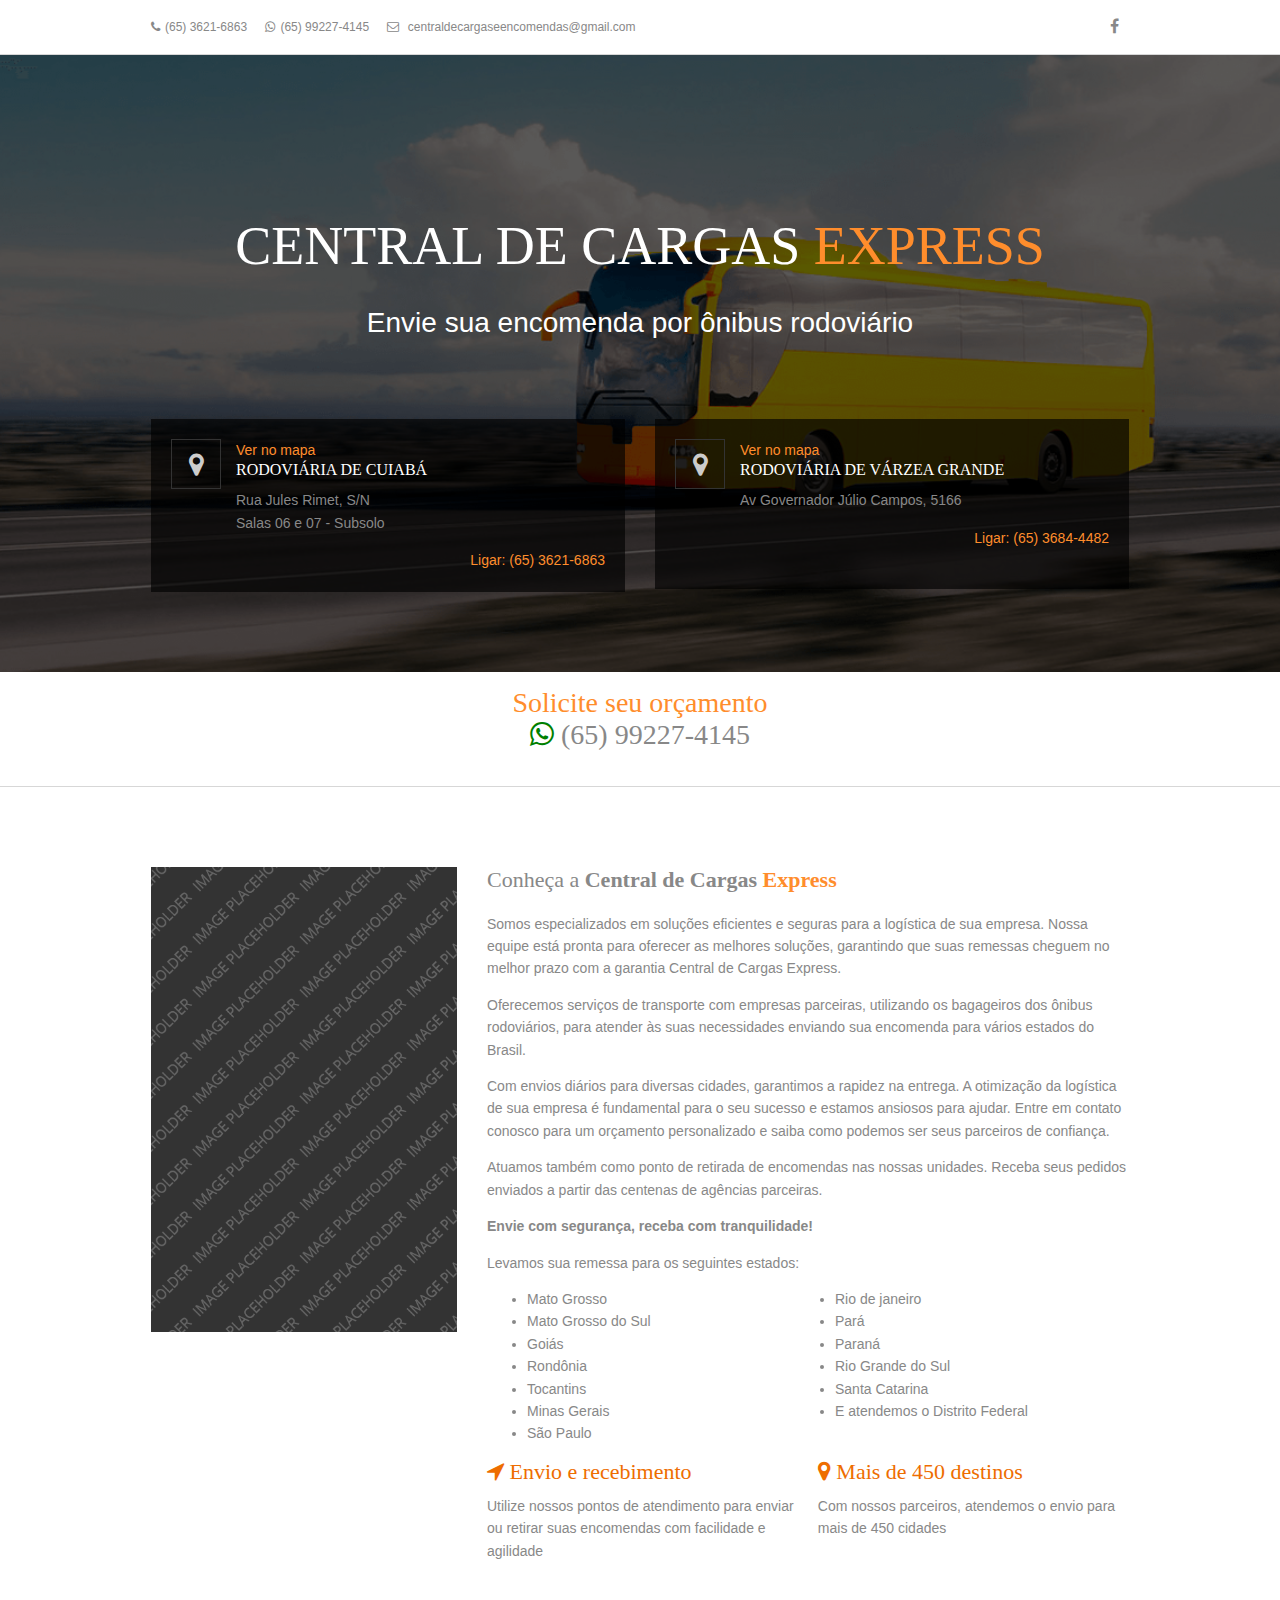
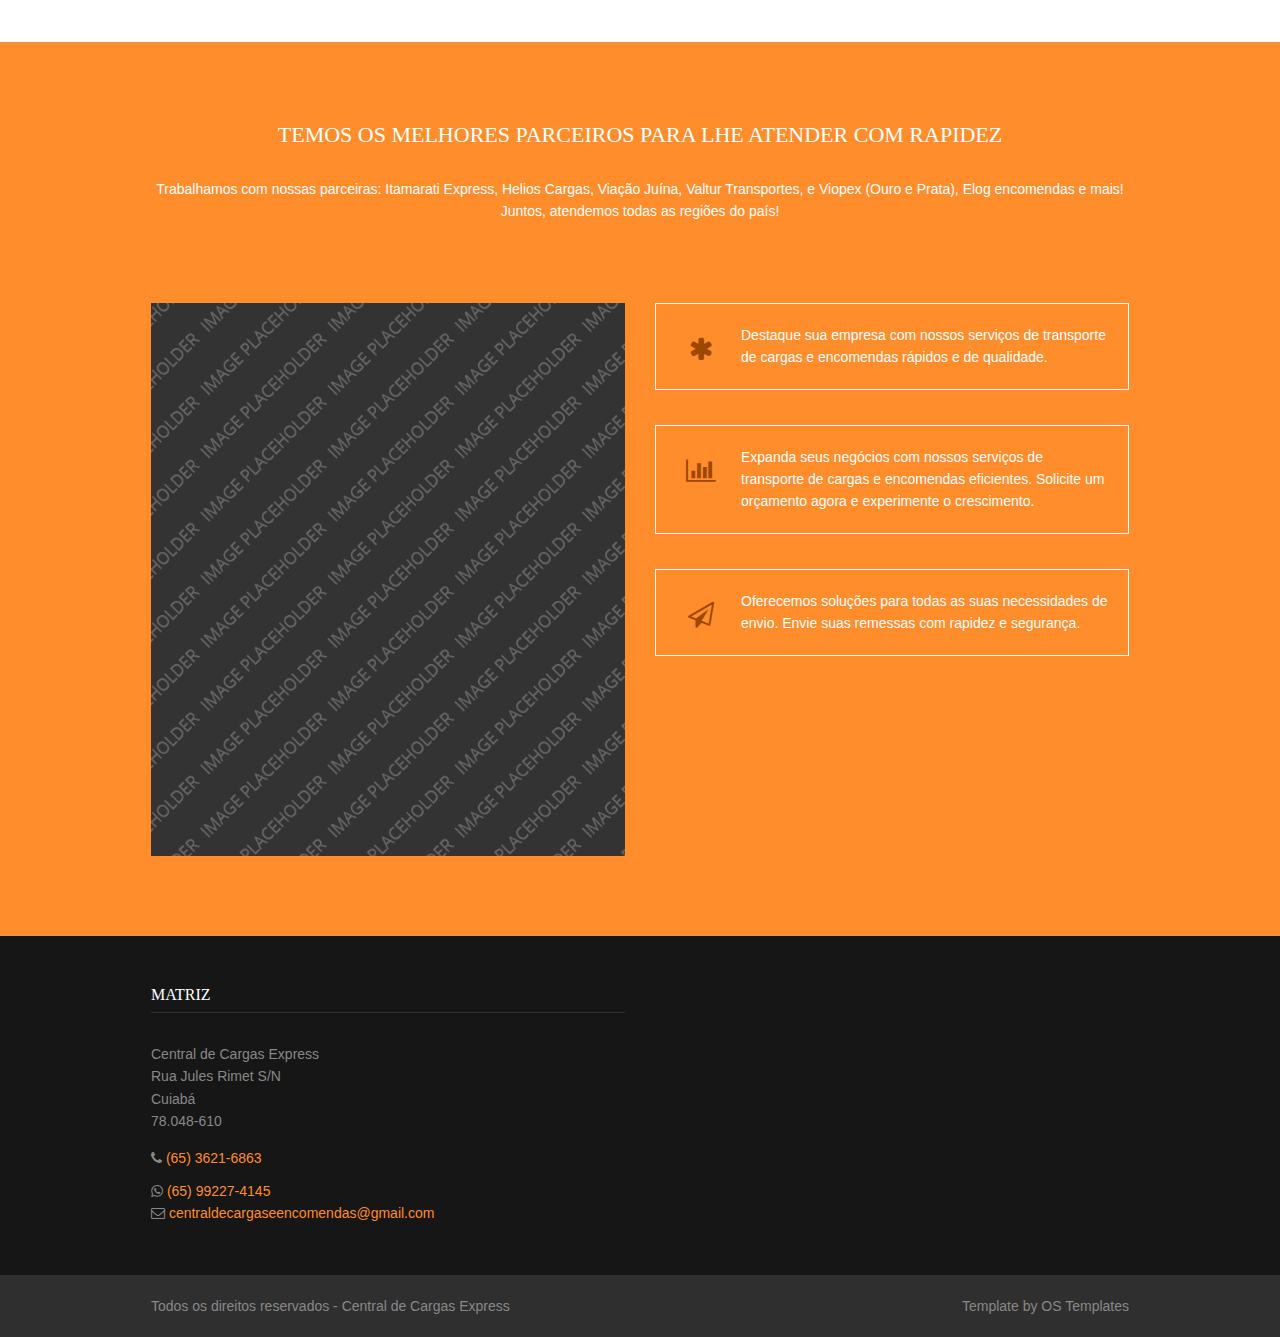
==== commit fadfe46b: "refactor" ====
--- a/index.html
+++ b/index.html
@@ -7,6 +7,7 @@
 Licence URI: https://www.os-templates.com/template-terms
 -->
 <html lang="pt-br">
+
 <head>
   <meta charset="utf-8">
   <title>Central de Cargas Express</title>
@@ -160,7 +161,8 @@
           <span class="heading laranja xl">Solicite seu orçamento</span>
           <h1 class="heading xl uppercase">
             <i class="fa fa-whatsapp" style="color: green"></i><a target="_blank" rel="noopener"
-              href="https://wa.me/5565992274145?text=Olá, quero fazer um orçamento de envio para a cidade"> (65) 99227-4145</a>
+              href="https://wa.me/5565992274145?text=Olá, quero fazer um orçamento de envio para a cidade"> (65)
+              99227-4145</a>
           </h1>
       </section>
     </div>
@@ -199,6 +201,9 @@
             e estamos ansiosos para ajudar. Entre em contato conosco para um orçamento
             personalizado e saiba como podemos ser seus parceiros de confiança.
           </p>
+
+          <p>Atuamos também como ponto de retirada de encomendas nas nossas unidades. Receba seus pedidos enviados a
+            partir das centenas de agências parceiras.</p>
 
           <p><strong>Envie com segurança, receba com tranquilidade!</strong></p>
 
@@ -218,8 +223,6 @@
             <li>Santa Catarina</li>
             <li>E atendemos o Distrito Federal</li>
           </ul>
-          <p><strong>Atuamos como ponto de retirada de encomendas nas nossas unidades. Receba seus pedidos enviados a
-              partir das centenas de agências parceiras.</strong></p>
           <ul class="nospace group">
             <li class="one_half first">
               <h6 class="nospace btmspace-10">
@@ -338,8 +341,8 @@
           </li>
           <li>
             <span class="fa fa-envelope-o"></span>
-            <a target="_blank" rel="noopener"
-              href="mailto:centraldecargaseencomendas@gmail.com"> centraldecargaseencomendas@gmail.com</a>
+            <a target="_blank" rel="noopener" href="mailto:centraldecargaseencomendas@gmail.com">
+              centraldecargaseencomendas@gmail.com</a>
           </li>
         </ul>
       </div>
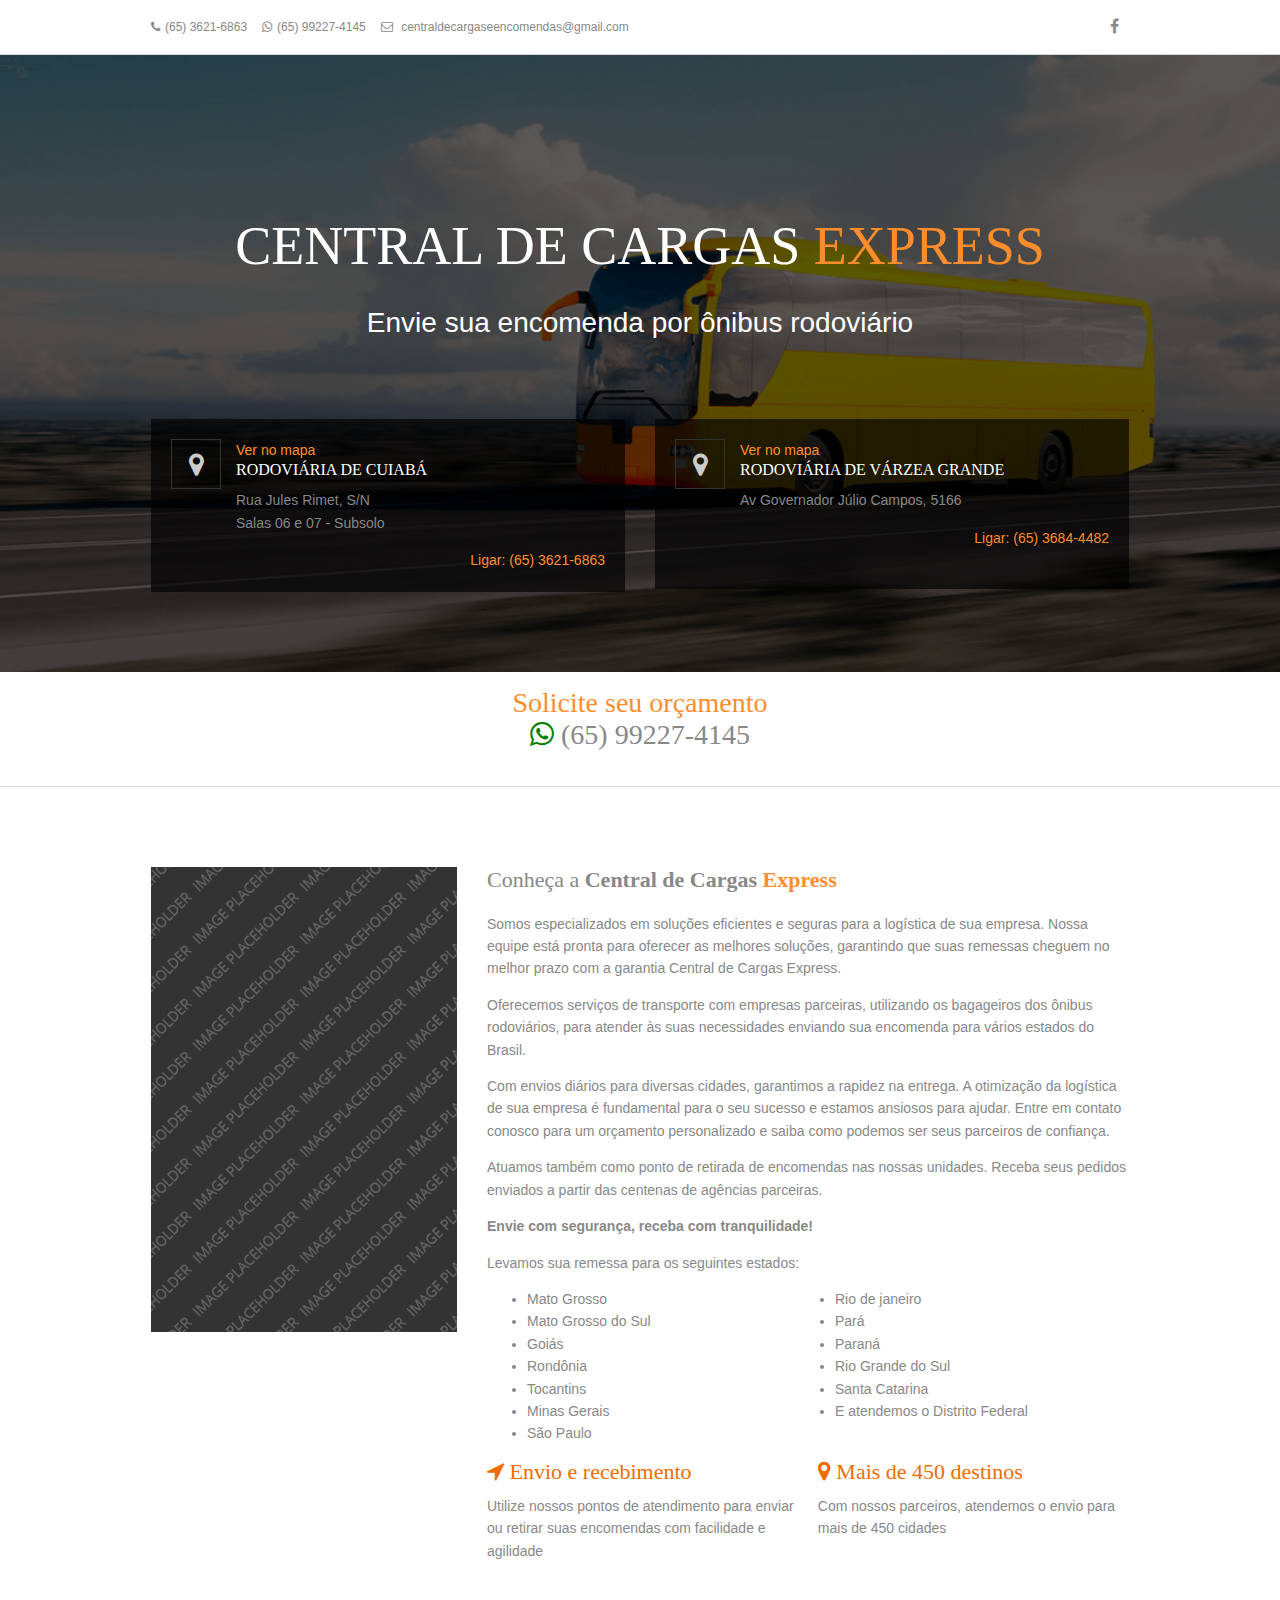
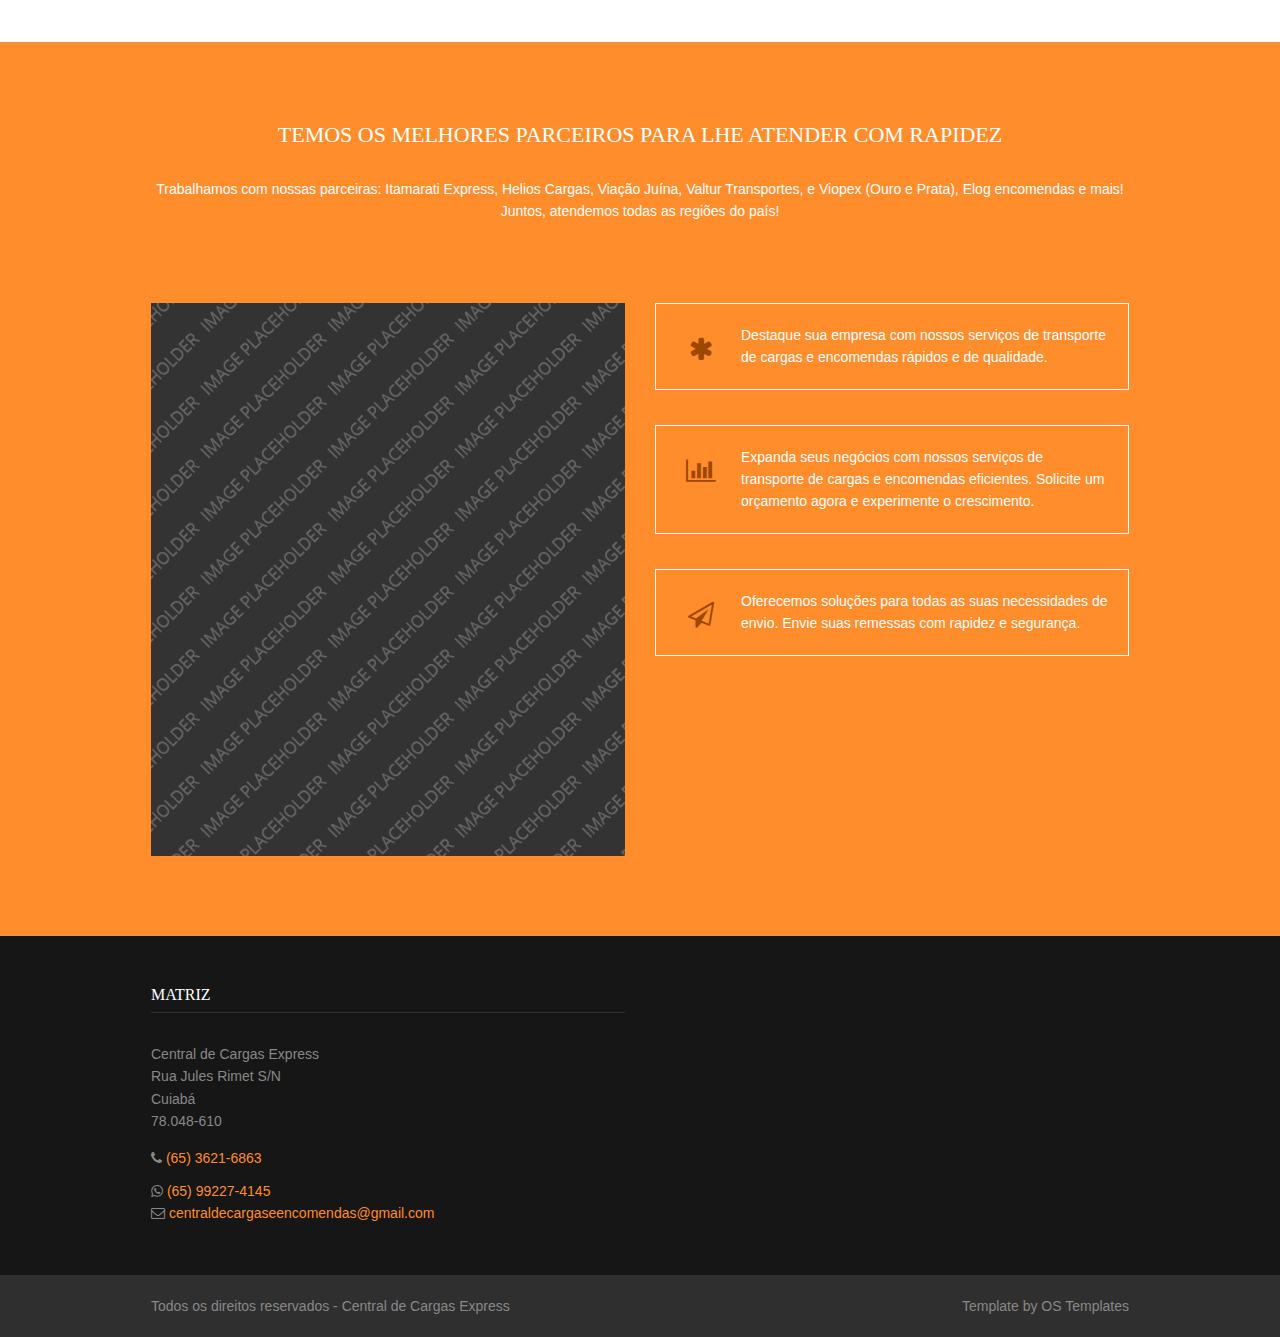
==== commit e35ec2cc: "feat: minify" ====
--- a/index.html
+++ b/index.html
@@ -1,424 +1,8 @@
-<!DOCTYPE html>
-<!--
+<!DOCTYPE html><!--
 Template Name: Viral
 Author: <a href="https://www.os-templates.com/">OS Templates</a>
 Author URI: https://www.os-templates.com/
 Licence: Free to use under our free template licence terms
 Licence URI: https://www.os-templates.com/template-terms
 -->
-<html lang="pt-br">
-
-<head>
-  <meta charset="utf-8">
-  <title>Central de Cargas Express</title>
-
-  <meta name="viewport" content="width=device-width, initial-scale=1">
-  <link href="layout/styles/layout-min.css" rel="stylesheet" type="text/css" media="all">
-</head>
-
-<body id="top">
-  <!-- ################################################################################################ -->
-  <!-- ################################################################################################ -->
-  <!-- ################################################################################################ -->
-  <div class="wrapper row0">
-    <div id="topbar" class="clear">
-      <!-- ################################################################################################ -->
-      <div class="fl_left">
-        <ul class="nospace inline">
-          <li>
-            <i class="fa fa-phone"></i><a href="tel:+55 (65)3621-6863">(65) 3621-6863</a>
-          </li>
-          <li>
-            <i class="fa fa-whatsapp"></i><a target="_blank" rel="noopener"
-              href="https://wa.me/5565992274145?text=Olá, quero fazer um orçamento de envio para a cidade">(65)
-              99227-4145</a>
-          </li>
-          <li>
-            <i class="fa fa-envelope-o"></i>
-            centraldecargaseencomendas@gmail.com
-          </li>
-        </ul>
-      </div>
-      <div class="fl_right">
-        <ul class="faico clear">
-          <li>
-            <a class="faicon-facebook" target="_blank" rel="noopener"
-              href="https://www.facebook.com/centralcargasexpress">
-              <i class="fa fa-facebook"></i>
-            </a>
-          </li>
-          <!-- <li><a class="faicon-pinterest" href="#"><i class="fa fa-pinterest"></i></a></li>
-                    <li><a class="faicon-twitter" href="#"><i class="fa fa-twitter"></i></a></li>
-                    <li><a class="faicon-dribble" href="#"><i class="fa fa-dribbble"></i></a></li>
-                    <li><a class="faicon-linkedin" href="#"><i class="fa fa-linkedin"></i></a></li>
-                    <li><a class="faicon-google-plus" href="#"><i class="fa fa-google-plus"></i></a></li>
-                    <li><a class="faicon-rss" href="#"><i class="fa fa-rss"></i></a></li> -->
-        </ul>
-      </div>
-      <!-- ################################################################################################ -->
-    </div>
-  </div>
-  <!-- ################################################################################################ -->
-  <!-- ################################################################################################ -->
-  <!-- ################################################################################################ -->
-  <div class="wrapper row1">
-    <!-- <header id="header" class="clear"> -->
-    <!-- ################################################################################################ -->
-    <!-- <div id="logo" class="fl_left">
-          <h1>
-            <a href="index.html"
-              >Central de Cargas <span class="laranja">Express</span></a
-            >
-          </h1>
-        </div> -->
-    <!-- <nav id="mainav" class="fl_right">
-              <ul class="clear">
-                <li class="active"><a href="index.html">Home</a></li>
-                <li><a class="drop" href="#">Pages</a>
-                  <ul>
-                    <li><a href="pages/gallery.html">Gallery</a></li>
-                    <li><a href="pages/full-width.html">Full Width</a></li>
-                    <li><a href="pages/sidebar-left.html">Sidebar Left</a></li>
-                    <li><a href="pages/sidebar-right.html">Sidebar Right</a></li>
-                    <li><a href="pages/basic-grid.html">Basic Grid</a></li>
-                  </ul>
-                </li>
-                <li><a class="drop" href="#">Dropdown</a>
-                  <ul>
-                    <li><a href="#">Level 2</a></li>
-                    <li><a class="drop" href="#">Level 2 + Drop</a>
-                      <ul>
-                        <li><a href="#">Level 3</a></li>
-                        <li><a href="#">Level 3</a></li>
-                      </ul>
-                    </li>
-                  </ul>
-                </li>
-                <li><a href="#">Link Text</a></li>
-                <li><a href="#">Link Text</a></li>
-              </ul>
-            </nav> -->
-    <!-- ################################################################################################ -->
-    <!-- </header> -->
-  </div>
-  <!-- ################################################################################################ -->
-  <!-- ################################################################################################ -->
-  <!-- ################################################################################################ -->
-  <div class="wrapper row2 bgded" style="background-image: url('images/demo/backgrounds/01.png')">
-    <div class="overlay">
-      <section id="pageintro" class="clear">
-        <!-- ################################################################################################ -->
-        <div class="center btmspace-80">
-          <h1 class="heading xxl uppercase btmspace-30">
-            Central de Cargas <span class="laranja">Express</span>
-          </h1>
-          <p class="xl nospace">
-            <label>Envie sua encomenda por ônibus rodoviário</label>
-          </p>
-        </div>
-        <ul class="nospace group services">
-          <li class="one_half first">
-            <article class="overlay hmin-170">
-              <a target="_blank" rel="noopener"
-                href="https://www.google.com/maps/dir//Central+de+Cargas+Express+-+RODOVI%C3%81RIA+DE+CUIAB%C3%81+SALA+6+-+SUBSOLO+-+Rodoviaria+Parque,+Cuiab%C3%A1+-+MT,+78048-610/@-15.596887,-56.0954258,13z/data=!4m8!4m7!1m0!1m5!1m1!1s0x939db124cad86105:0xbfeff38523277a08!2m2!1d-56.0896898!2d-15.5803879"><i
-                  class="fa fa-map-marker"></i>
-                <span>Ver no mapa</span>
-              </a>
-              <h6 class="heading">Rodoviária de Cuiabá</h6>
-              <p>Rua Jules Rimet, S/N</p>
-              <p>Salas 06 e 07 - Subsolo</p>
-              <footer>
-                <a href="tel:+55 (65)3621-6863"><span>Ligar:&nbsp;</span>(65) 3621-6863</a>
-              </footer>
-            </article>
-          </li>
-          <li class="one_half">
-            <article class="overlay hmin-170">
-              <a target="_blank" rel="noopener"
-                href="https://www.google.com/maps/dir//Rodovi%C3%A1ria+de+V%C3%A1rzea+Grande+(Terminal+Alvorada)+-+Av.+Gov.+J%C3%BAlio+Campos,+5280+-+Jardim+Gloria+L,+V%C3%A1rzea+Grande+-+MT,+78155-404/@-15.64041,-56.1694987,17z/data=!4m17!1m7!3m6!1s0x939dad7b07a846ed:0xd218dc17869ef38b!2sRodovi%C3%A1ria+de+V%C3%A1rzea+Grande+(Terminal+Alvorada)!3b1!8m2!3d-15.6404924!4d-56.167346!4m8!1m0!1m5!1m1!1s0x939dad7b07a846ed:0xd218dc17869ef38b!2m2!1d-56.167346!2d-15.6404924!3e2">
-                <i class="fa fa-map-marker"></i>
-                <span>Ver no mapa</span>
-              </a>
-              <h6 class="heading">Rodoviária de Várzea Grande</h6>
-              <p>Av Governador Júlio Campos, 5166</p>
-              <footer>
-                <a href="tel:+55 (65)3684-4482"><span>Ligar:&nbsp;</span>(65) 3684-4482</a>
-              </footer>
-            </article>
-          </li>
-        </ul>
-        <!-- ################################################################################################ -->
-      </section>
-    </div>
-  </div>
-  <!-- ################################################################################################ -->
-  <!-- ################################################################################################ -->
-  <div class="wrapper row0">
-    <div>
-      <section id="whatsapp-central" class="clear">
-        <!-- ################################################################################################ -->
-        <div class="center inspace-15">
-          <span class="heading laranja xl">Solicite seu orçamento</span>
-          <h1 class="heading xl uppercase">
-            <i class="fa fa-whatsapp" style="color: green"></i><a target="_blank" rel="noopener"
-              href="https://wa.me/5565992274145?text=Olá, quero fazer um orçamento de envio para a cidade"> (65)
-              99227-4145</a>
-          </h1>
-      </section>
-    </div>
-  </div>
-  <!-- ################################################################################################ -->
-  <!-- ################################################################################################ -->
-  <div class="wrapper row3">
-    <main class="container clear">
-      <!-- main body -->
-      <!-- ################################################################################################ -->
-      <div class="group">
-        <div class="one_third first">
-          <img src="images/demo/460x700.png" alt="" />
-        </div>
-        <div class="two_third">
-          <h2 class="heading">
-            Conheça a
-            <strong>Central de Cargas <span class="laranja">Express</span></strong>
-          </h2>
-          <p>
-            Somos especializados em soluções eficientes e seguras para a
-            logística de sua empresa. Nossa equipe está pronta para oferecer
-            as melhores soluções, garantindo que suas remessas cheguem no
-            melhor prazo com a garantia Central de Cargas Express.
-          </p>
-
-          <p>
-            Oferecemos serviços de transporte com empresas parceiras, utilizando os
-            bagageiros dos ônibus rodoviários, para atender às suas necessidades enviando sua
-            encomenda para vários estados do Brasil.
-          </p>
-
-          <p>
-            Com envios diários para diversas cidades, garantimos a rapidez na entrega.
-            A otimização da logística de sua empresa é fundamental para o seu sucesso
-            e estamos ansiosos para ajudar. Entre em contato conosco para um orçamento
-            personalizado e saiba como podemos ser seus parceiros de confiança.
-          </p>
-
-          <p>Atuamos também como ponto de retirada de encomendas nas nossas unidades. Receba seus pedidos enviados a
-            partir das centenas de agências parceiras.</p>
-
-          <p><strong>Envie com segurança, receba com tranquilidade!</strong></p>
-
-          <p>Levamos sua remessa para os seguintes estados:</p>
-          <ul class="estados-atendidos">
-            <li>Mato Grosso</li>
-            <li>Mato Grosso do Sul</li>
-            <li>Goiás</li>
-            <li>Rondônia</li>
-            <li>Tocantins</li>
-            <li>Minas Gerais</li>
-            <li>São Paulo</li>
-            <li>Rio de janeiro</li>
-            <li>Pará</li>
-            <li>Paraná</li>
-            <li>Rio Grande do Sul</li>
-            <li>Santa Catarina</li>
-            <li>E atendemos o Distrito Federal</li>
-          </ul>
-          <ul class="nospace group">
-            <li class="one_half first">
-              <h6 class="nospace btmspace-10">
-                <a href="#"><i class="fa fa-location-arrow"></i> Envio e recebimento</a>
-              </h6>
-              <p class="nospace">
-                Utilize nossos pontos de atendimento para enviar ou retirar suas encomendas com facilidade e agilidade
-              </p>
-            </li>
-            <!-- <li class="one_third">
-              <h6 class="nospace btmspace-10">
-                <a href="#"><i class="fa fa-lock"></i> Segurança</a>
-              </h6>
-              <p class="nospace">
-                Tenha tranquilidade ao enviar sua encomenda conosco
-              </p>
-            </li> -->
-            <li class="one_half last">
-              <h6 class="nospace btmspace-10">
-                <a href="#"><i class="fa fa-map-marker"></i> Mais de 450 destinos</a>
-              </h6>
-              <p class="nospace">
-                Com nossos parceiros, atendemos o envio para mais de 450
-                cidades
-              </p>
-            </li>
-          </ul>
-        </div>
-      </div>
-      <!-- ################################################################################################ -->
-      <!-- / main body -->
-      <div class="clear"></div>
-    </main>
-  </div>
-
-  <!-- ################################################################################################ -->
-  <!-- ################################################################################################ -->
-  <!-- ################################################################################################ -->
-  <div class="wrapper row4">
-    <section id="info" class="clear">
-      <!-- ################################################################################################ -->
-      <div class="center btmspace-80">
-        <h2 class="heading uppercase btmspace-30">
-          Temos os melhores parceiros para lhe atender com rapidez
-        </h2>
-        <p class="lrspace">
-          Trabalhamos com nossas parceiras: Itamarati Express, Helios Cargas, Viação Juína, Valtur Transportes, e Viopex
-          (Ouro e Prata), Elog
-          encomendas e mais! Juntos, atendemos todas as regiões do país!
-        </p>
-      </div>
-      <div class="group">
-        <div class="one_half first">
-          <img src="images/demo/600x700.png" alt="" />
-        </div>
-        <div class="one_half">
-          <ul class="nospace group services">
-            <li>
-              <article>
-                <a href="#"><i class="fa fa-asterisk"></i></a>
-                <p>
-                  Destaque sua empresa com nossos serviços de transporte de
-                  cargas e encomendas rápidos e de qualidade.
-                </p>
-              </article>
-            </li>
-            <li>
-              <article>
-                <a href="#"><i class="fa fa-bar-chart"></i></a>
-                <p>
-                  Expanda seus negócios com nossos serviços de transporte de
-                  cargas e encomendas eficientes. Solicite um orçamento agora
-                  e experimente o crescimento.
-                </p>
-              </article>
-            </li>
-            <li>
-              <article>
-                <a href="#"><i class="fa fa-paper-plane-o"></i></a>
-                <p>
-                  Oferecemos soluções para todas as suas necessidades de
-                  envio. Envie suas remessas com rapidez e segurança.
-                </p>
-              </article>
-            </li>
-          </ul>
-        </div>
-      </div>
-      <!-- ################################################################################################ -->
-      <div class="clear"></div>
-    </section>
-  </div>
-  <!-- ################################################################################################ -->
-  <!-- ################################################################################################ -->
-  <!-- ################################################################################################ -->
-  <div class="wrapper row5">
-    <footer id="footer" class="clear">
-      <!-- ################################################################################################ -->
-      <div class="one_half first">
-        <h6 class="title">Matriz</h6>
-        <address class="btmspace-15">
-          Central de Cargas Express<br />
-          Rua Jules Rimet S/N<br />
-          Cuiabá<br />
-          78.048-610
-        </address>
-        <ul class="nospace">
-          <li class="btmspace-10">
-            <span class="fa fa-phone"></span>
-            <a href="tel:+55 (65)3621-6863">(65) 3621-6863</a>
-          </li>
-          <li>
-            <i class="fa fa-whatsapp"></i><a target="_blank" rel="noopener"
-              href="https://wa.me/5565992274145?text=Olá, quero fazer um orçamento de envio para a cidade"> (65)
-              99227-4145</a>
-          </li>
-          <li>
-            <span class="fa fa-envelope-o"></span>
-            <a target="_blank" rel="noopener" href="mailto:centraldecargaseencomendas@gmail.com">
-              centraldecargaseencomendas@gmail.com</a>
-          </li>
-        </ul>
-      </div>
-      <!-- <div class="one_quarter">
-          <h6 class="title">Quick Links</h6>
-          <ul class="nospace linklist">
-            <li><a href="#">Home Page</a></li>
-            <li><a href="#">Blog</a></li>
-            <li><a href="#">Gallery</a></li>
-            <li><a href="#">Portfolio</a></li>
-            <li><a href="#">Contact Us</a></li>
-          </ul>
-        </div> -->
-      <!-- <div class="one_quarter">
-          <h6 class="title">From The Blog</h6>
-          <article>
-            <h2 class="nospace"><a href="#">Praesent Vestibulum</a></h2>
-            <time class="smallfont" datetime="2045-04-06"
-              >Friday, 6<sup>th</sup> April 2045</time
-            >
-            <p>
-              Vestibulumaccumsan egestibulum eu justo convallis augue estas
-              aenean elit intesque sed.
-            </p>
-          </article>
-        </div> -->
-      <!-- <div class="one_quarter">
-          <h6 class="title">Grab Our Newsletter</h6>
-          <form method="post" action="#">
-            <fieldset>
-              <legend>Newsletter:</legend>
-              <input
-                class="btmspace-15"
-                type="text"
-                value=""
-                placeholder="Name"
-              />
-              <input
-                class="btmspace-15"
-                type="text"
-                value=""
-                placeholder="Email"
-              />
-              <button type="submit" value="submit">Submit</button>
-            </fieldset>
-          </form>
-        </div> -->
-      <!-- ################################################################################################ -->
-    </footer>
-  </div>
-  <!-- ################################################################################################ -->
-  <!-- ################################################################################################ -->
-  <!-- ################################################################################################ -->
-  <div class="wrapper row6">
-    <div id="copyright" class="clear">
-      <!-- ################################################################################################ -->
-      <p class="fl_left">
-        Todos os direitos reservados -
-        <a href="#" rel="noopener">Central de Cargas Express</a>
-      </p>
-      <p class="fl_right">
-        Template by
-        <a target="_blank" rel="noopener" href="https://www.os-templates.com/" title="Free Website Templates">OS
-          Templates</a>
-      </p>
-      <!-- ################################################################################################ -->
-    </div>
-  </div>
-  <!-- ################################################################################################ -->
-  <!-- ################################################################################################ -->
-  <!-- ################################################################################################ -->
-  <a id="backtotop" href="#top" rel="noopener"><i class="fa fa-chevron-up"></i></a>
-  <!-- JAVASCRIPTS -->
-  <script src="layout/scripts/jquery.min.js"></script>
-  <script src="layout/scripts/jquery.backtotop-min.js" async></script>
-  <script src="layout/scripts/jquery.mobilemenu-min.js" async></script>
-</body>
-
-</html>+<html lang="pt-br"><head><meta charset="utf-8"><title>Central de Cargas Express</title><meta name="viewport" content="width=device-width,initial-scale=1"><link href="layout/styles/layout-min.css" rel="stylesheet" type="text/css" media="all"></head><body id="top"><div class="wrapper row0"><div id="topbar" class="clear"><div class="fl_left"><ul class="nospace inline"><li><i class="fa fa-phone"></i><a href="tel:+55 (65)3621-6863">(65) 3621-6863</a></li><li><i class="fa fa-whatsapp"></i><a target="_blank" rel="noopener" href="https://wa.me/5565992274145?text=Olá, quero fazer um orçamento de envio para a cidade">(65) 99227-4145</a></li><li><i class="fa fa-envelope-o"></i> centraldecargaseencomendas@gmail.com</li></ul></div><div class="fl_right"><ul class="faico clear"><li><a class="faicon-facebook" target="_blank" rel="noopener" href="https://www.facebook.com/centralcargasexpress"><i class="fa fa-facebook"></i></a></li></ul></div></div></div><div class="wrapper row1"></div><div class="wrapper row2 bgded" style="background-image:url(images/demo/backgrounds/01.png)"><div class="overlay"><section id="pageintro" class="clear"><div class="center btmspace-80"><h1 class="heading xxl uppercase btmspace-30">Central de Cargas <span class="laranja">Express</span></h1><p class="xl nospace"><label>Envie sua encomenda por ônibus rodoviário</label></p></div><ul class="nospace group services"><li class="one_half first"><article class="overlay hmin-170"><a target="_blank" rel="noopener" href="https://www.google.com/maps/dir//Central+de+Cargas+Express+-+RODOVI%C3%81RIA+DE+CUIAB%C3%81+SALA+6+-+SUBSOLO+-+Rodoviaria+Parque,+Cuiab%C3%A1+-+MT,+78048-610/@-15.596887,-56.0954258,13z/data=!4m8!4m7!1m0!1m5!1m1!1s0x939db124cad86105:0xbfeff38523277a08!2m2!1d-56.0896898!2d-15.5803879"><i class="fa fa-map-marker"></i> <span>Ver no mapa</span></a><h6 class="heading">Rodoviária de Cuiabá</h6><p>Rua Jules Rimet, S/N</p><p>Salas 06 e 07 - Subsolo</p><footer><a href="tel:+55 (65)3621-6863"><span>Ligar:&nbsp;</span>(65) 3621-6863</a></footer></article></li><li class="one_half"><article class="overlay hmin-170"><a target="_blank" rel="noopener" href="https://www.google.com/maps/dir//Rodovi%C3%A1ria+de+V%C3%A1rzea+Grande+(Terminal+Alvorada)+-+Av.+Gov.+J%C3%BAlio+Campos,+5280+-+Jardim+Gloria+L,+V%C3%A1rzea+Grande+-+MT,+78155-404/@-15.64041,-56.1694987,17z/data=!4m17!1m7!3m6!1s0x939dad7b07a846ed:0xd218dc17869ef38b!2sRodovi%C3%A1ria+de+V%C3%A1rzea+Grande+(Terminal+Alvorada)!3b1!8m2!3d-15.6404924!4d-56.167346!4m8!1m0!1m5!1m1!1s0x939dad7b07a846ed:0xd218dc17869ef38b!2m2!1d-56.167346!2d-15.6404924!3e2"><i class="fa fa-map-marker"></i> <span>Ver no mapa</span></a><h6 class="heading">Rodoviária de Várzea Grande</h6><p>Av Governador Júlio Campos, 5166</p><footer><a href="tel:+55 (65)3684-4482"><span>Ligar:&nbsp;</span>(65) 3684-4482</a></footer></article></li></ul></section></div></div><div class="wrapper row0"><div><section id="whatsapp-central" class="clear"><div class="center inspace-15"><span class="heading laranja xl">Solicite seu orçamento</span><h1 class="heading xl uppercase"><i class="fa fa-whatsapp" style="color:green"></i><a target="_blank" rel="noopener" href="https://wa.me/5565992274145?text=Olá, quero fazer um orçamento de envio para a cidade"> (65) 99227-4145</a></h1></div></section></div></div><div class="wrapper row3"><main class="container clear"><div class="group"><div class="one_third first"><img src="images/demo/460x700.png" alt=""></div><div class="two_third"><h2 class="heading">Conheça a <strong>Central de Cargas <span class="laranja">Express</span></strong></h2><p>Somos especializados em soluções eficientes e seguras para a logística de sua empresa. Nossa equipe está pronta para oferecer as melhores soluções, garantindo que suas remessas cheguem no melhor prazo com a garantia Central de Cargas Express.</p><p>Oferecemos serviços de transporte com empresas parceiras, utilizando os bagageiros dos ônibus rodoviários, para atender às suas necessidades enviando sua encomenda para vários estados do Brasil.</p><p>Com envios diários para diversas cidades, garantimos a rapidez na entrega. A otimização da logística de sua empresa é fundamental para o seu sucesso e estamos ansiosos para ajudar. Entre em contato conosco para um orçamento personalizado e saiba como podemos ser seus parceiros de confiança.</p><p>Atuamos também como ponto de retirada de encomendas nas nossas unidades. Receba seus pedidos enviados a partir das centenas de agências parceiras.</p><p><strong>Envie com segurança, receba com tranquilidade!</strong></p><p>Levamos sua remessa para os seguintes estados:</p><ul class="estados-atendidos"><li>Mato Grosso</li><li>Mato Grosso do Sul</li><li>Goiás</li><li>Rondônia</li><li>Tocantins</li><li>Minas Gerais</li><li>São Paulo</li><li>Rio de janeiro</li><li>Pará</li><li>Paraná</li><li>Rio Grande do Sul</li><li>Santa Catarina</li><li>E atendemos o Distrito Federal</li></ul><ul class="nospace group"><li class="one_half first"><h6 class="nospace btmspace-10"><a href="#"><i class="fa fa-location-arrow"></i> Envio e recebimento</a></h6><p class="nospace">Utilize nossos pontos de atendimento para enviar ou retirar suas encomendas com facilidade e agilidade</p></li><li class="one_half last"><h6 class="nospace btmspace-10"><a href="#"><i class="fa fa-map-marker"></i> Mais de 450 destinos</a></h6><p class="nospace">Com nossos parceiros, atendemos o envio para mais de 450 cidades</p></li></ul></div></div><div class="clear"></div></main></div><div class="wrapper row4"><section id="info" class="clear"><div class="center btmspace-80"><h2 class="heading uppercase btmspace-30">Temos os melhores parceiros para lhe atender com rapidez</h2><p class="lrspace">Trabalhamos com nossas parceiras: Itamarati Express, Helios Cargas, Viação Juína, Valtur Transportes, e Viopex (Ouro e Prata), Elog encomendas e mais! Juntos, atendemos todas as regiões do país!</p></div><div class="group"><div class="one_half first"><img src="images/demo/600x700.png" alt=""></div><div class="one_half"><ul class="nospace group services"><li><article><a href="#"><i class="fa fa-asterisk"></i></a><p>Destaque sua empresa com nossos serviços de transporte de cargas e encomendas rápidos e de qualidade.</p></article></li><li><article><a href="#"><i class="fa fa-bar-chart"></i></a><p>Expanda seus negócios com nossos serviços de transporte de cargas e encomendas eficientes. Solicite um orçamento agora e experimente o crescimento.</p></article></li><li><article><a href="#"><i class="fa fa-paper-plane-o"></i></a><p>Oferecemos soluções para todas as suas necessidades de envio. Envie suas remessas com rapidez e segurança.</p></article></li></ul></div></div><div class="clear"></div></section></div><div class="wrapper row5"><footer id="footer" class="clear"><div class="one_half first"><h6 class="title">Matriz</h6><address class="btmspace-15">Central de Cargas Express<br>Rua Jules Rimet S/N<br>Cuiabá<br>78.048-610</address><ul class="nospace"><li class="btmspace-10"><span class="fa fa-phone"></span> <a href="tel:+55 (65)3621-6863">(65) 3621-6863</a></li><li><i class="fa fa-whatsapp"></i><a target="_blank" rel="noopener" href="https://wa.me/5565992274145?text=Olá, quero fazer um orçamento de envio para a cidade"> (65) 99227-4145</a></li><li><span class="fa fa-envelope-o"></span> <a target="_blank" rel="noopener" href="mailto:centraldecargaseencomendas@gmail.com">centraldecargaseencomendas@gmail.com</a></li></ul></div></footer></div><div class="wrapper row6"><div id="copyright" class="clear"><p class="fl_left">Todos os direitos reservados - <a href="#" rel="noopener">Central de Cargas Express</a></p><p class="fl_right">Template by <a target="_blank" rel="noopener" href="https://www.os-templates.com/" title="Free Website Templates">OS Templates</a></p></div></div><a id="backtotop" href="#top" rel="noopener"><i class="fa fa-chevron-up"></i></a><script src="layout/scripts/jquery.min.js"></script><script src="layout/scripts/jquery.backtotop-min.js" async></script><script src="layout/scripts/jquery.mobilemenu-min.js" async></script></body></html>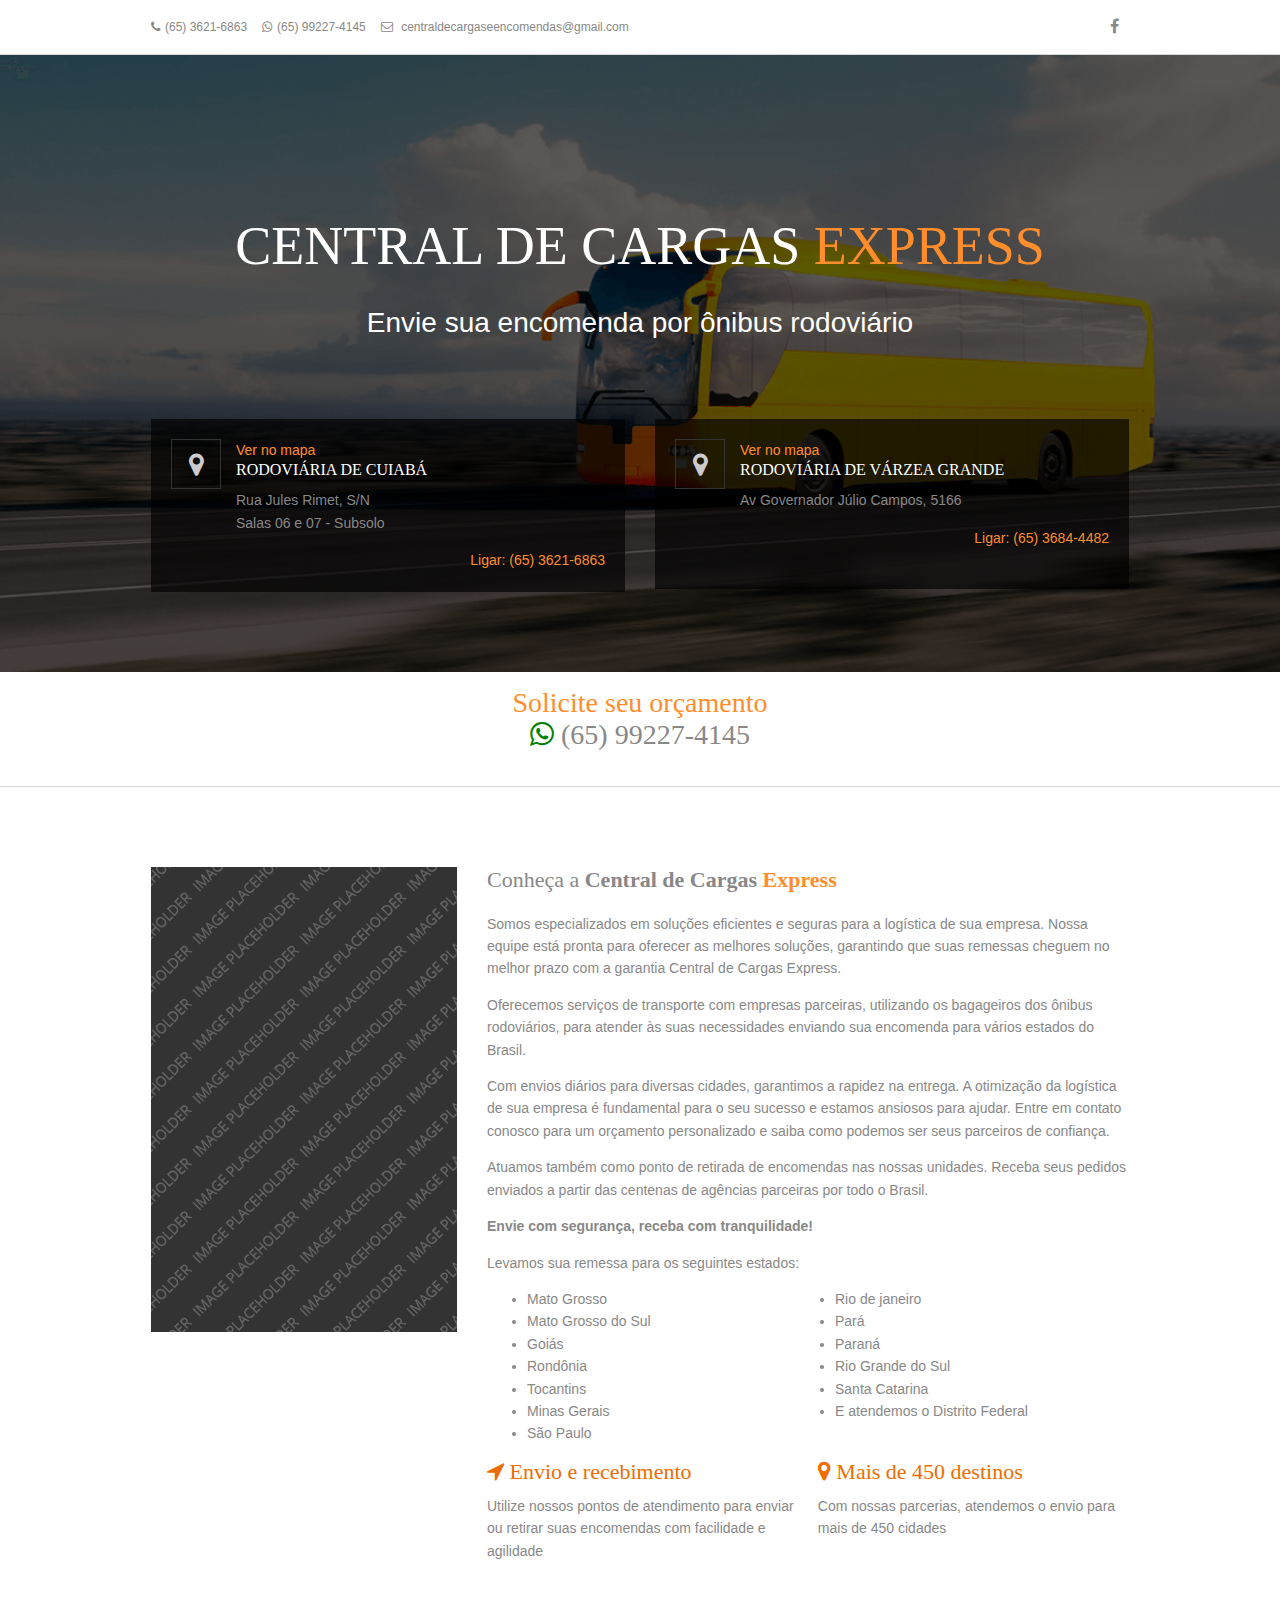
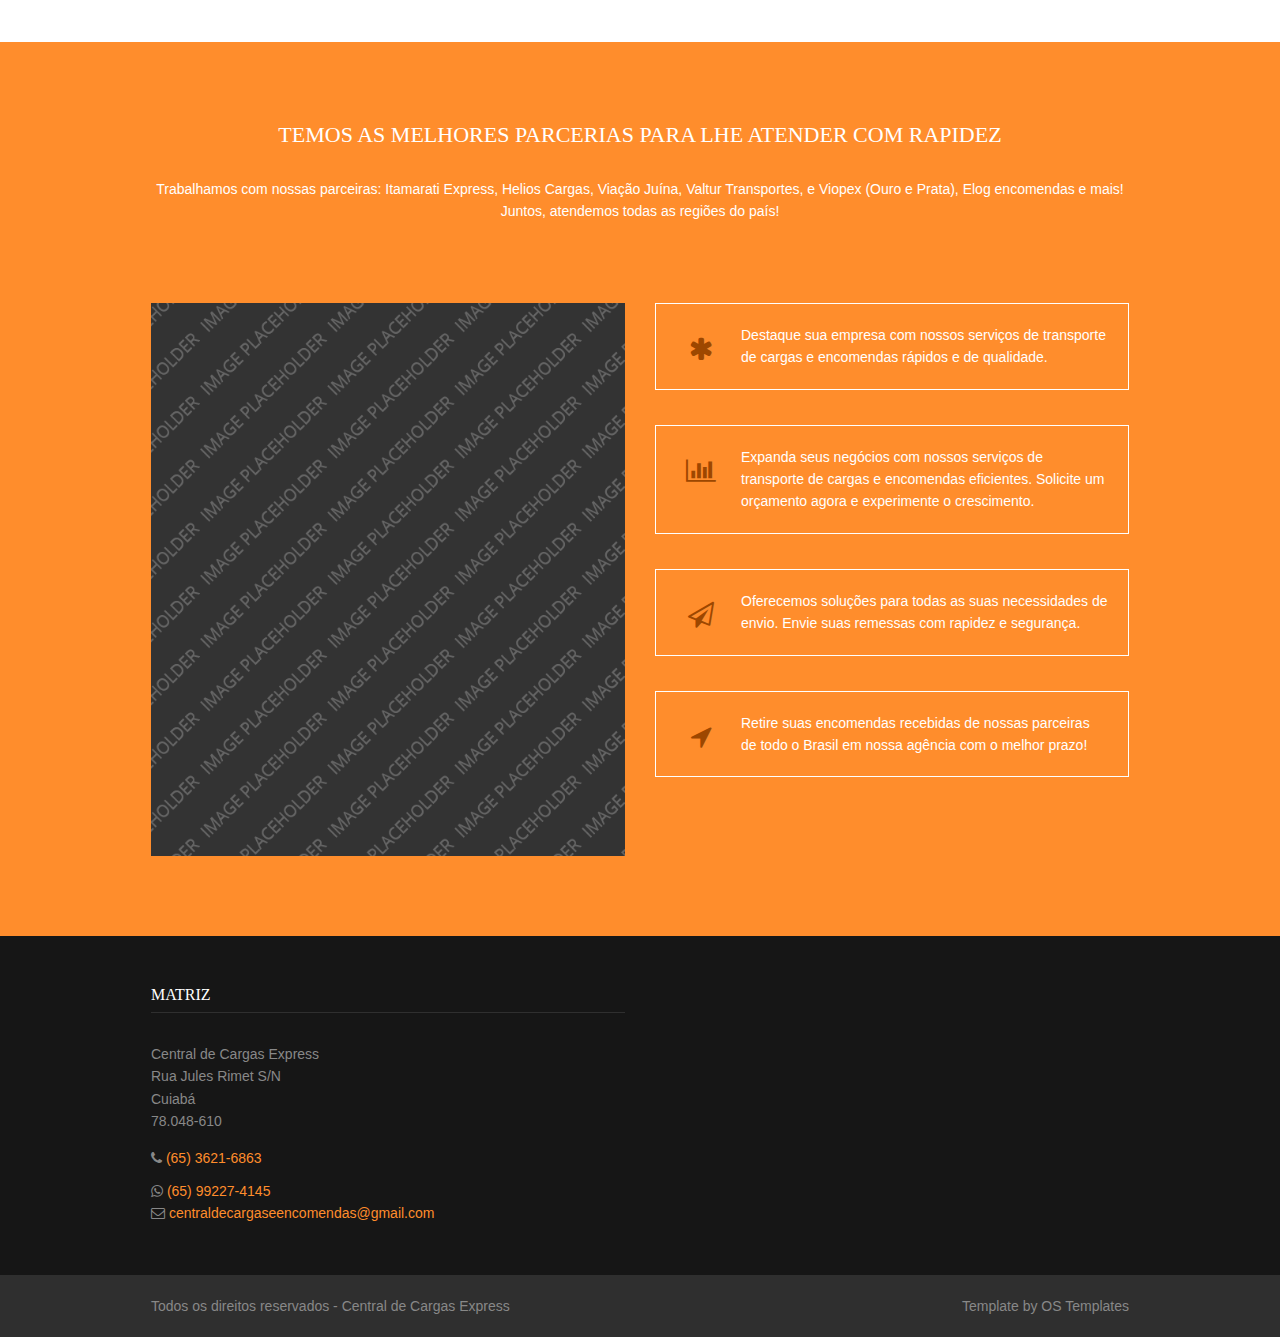
==== commit 26e40298: "feat: add topic" ====
--- a/index.html
+++ b/index.html
@@ -4,5 +4,4 @@
 Author URI: https://www.os-templates.com/
 Licence: Free to use under our free template licence terms
 Licence URI: https://www.os-templates.com/template-terms
--->
-<html lang="pt-br"><head><meta charset="utf-8"><title>Central de Cargas Express</title><meta name="viewport" content="width=device-width,initial-scale=1"><link href="layout/styles/layout-min.css" rel="stylesheet" type="text/css" media="all"></head><body id="top"><div class="wrapper row0"><div id="topbar" class="clear"><div class="fl_left"><ul class="nospace inline"><li><i class="fa fa-phone"></i><a href="tel:+55 (65)3621-6863">(65) 3621-6863</a></li><li><i class="fa fa-whatsapp"></i><a target="_blank" rel="noopener" href="https://wa.me/5565992274145?text=Olá, quero fazer um orçamento de envio para a cidade">(65) 99227-4145</a></li><li><i class="fa fa-envelope-o"></i> centraldecargaseencomendas@gmail.com</li></ul></div><div class="fl_right"><ul class="faico clear"><li><a class="faicon-facebook" target="_blank" rel="noopener" href="https://www.facebook.com/centralcargasexpress"><i class="fa fa-facebook"></i></a></li></ul></div></div></div><div class="wrapper row1"></div><div class="wrapper row2 bgded" style="background-image:url(images/demo/backgrounds/01.png)"><div class="overlay"><section id="pageintro" class="clear"><div class="center btmspace-80"><h1 class="heading xxl uppercase btmspace-30">Central de Cargas <span class="laranja">Express</span></h1><p class="xl nospace"><label>Envie sua encomenda por ônibus rodoviário</label></p></div><ul class="nospace group services"><li class="one_half first"><article class="overlay hmin-170"><a target="_blank" rel="noopener" href="https://www.google.com/maps/dir//Central+de+Cargas+Express+-+RODOVI%C3%81RIA+DE+CUIAB%C3%81+SALA+6+-+SUBSOLO+-+Rodoviaria+Parque,+Cuiab%C3%A1+-+MT,+78048-610/@-15.596887,-56.0954258,13z/data=!4m8!4m7!1m0!1m5!1m1!1s0x939db124cad86105:0xbfeff38523277a08!2m2!1d-56.0896898!2d-15.5803879"><i class="fa fa-map-marker"></i> <span>Ver no mapa</span></a><h6 class="heading">Rodoviária de Cuiabá</h6><p>Rua Jules Rimet, S/N</p><p>Salas 06 e 07 - Subsolo</p><footer><a href="tel:+55 (65)3621-6863"><span>Ligar:&nbsp;</span>(65) 3621-6863</a></footer></article></li><li class="one_half"><article class="overlay hmin-170"><a target="_blank" rel="noopener" href="https://www.google.com/maps/dir//Rodovi%C3%A1ria+de+V%C3%A1rzea+Grande+(Terminal+Alvorada)+-+Av.+Gov.+J%C3%BAlio+Campos,+5280+-+Jardim+Gloria+L,+V%C3%A1rzea+Grande+-+MT,+78155-404/@-15.64041,-56.1694987,17z/data=!4m17!1m7!3m6!1s0x939dad7b07a846ed:0xd218dc17869ef38b!2sRodovi%C3%A1ria+de+V%C3%A1rzea+Grande+(Terminal+Alvorada)!3b1!8m2!3d-15.6404924!4d-56.167346!4m8!1m0!1m5!1m1!1s0x939dad7b07a846ed:0xd218dc17869ef38b!2m2!1d-56.167346!2d-15.6404924!3e2"><i class="fa fa-map-marker"></i> <span>Ver no mapa</span></a><h6 class="heading">Rodoviária de Várzea Grande</h6><p>Av Governador Júlio Campos, 5166</p><footer><a href="tel:+55 (65)3684-4482"><span>Ligar:&nbsp;</span>(65) 3684-4482</a></footer></article></li></ul></section></div></div><div class="wrapper row0"><div><section id="whatsapp-central" class="clear"><div class="center inspace-15"><span class="heading laranja xl">Solicite seu orçamento</span><h1 class="heading xl uppercase"><i class="fa fa-whatsapp" style="color:green"></i><a target="_blank" rel="noopener" href="https://wa.me/5565992274145?text=Olá, quero fazer um orçamento de envio para a cidade"> (65) 99227-4145</a></h1></div></section></div></div><div class="wrapper row3"><main class="container clear"><div class="group"><div class="one_third first"><img src="images/demo/460x700.png" alt=""></div><div class="two_third"><h2 class="heading">Conheça a <strong>Central de Cargas <span class="laranja">Express</span></strong></h2><p>Somos especializados em soluções eficientes e seguras para a logística de sua empresa. Nossa equipe está pronta para oferecer as melhores soluções, garantindo que suas remessas cheguem no melhor prazo com a garantia Central de Cargas Express.</p><p>Oferecemos serviços de transporte com empresas parceiras, utilizando os bagageiros dos ônibus rodoviários, para atender às suas necessidades enviando sua encomenda para vários estados do Brasil.</p><p>Com envios diários para diversas cidades, garantimos a rapidez na entrega. A otimização da logística de sua empresa é fundamental para o seu sucesso e estamos ansiosos para ajudar. Entre em contato conosco para um orçamento personalizado e saiba como podemos ser seus parceiros de confiança.</p><p>Atuamos também como ponto de retirada de encomendas nas nossas unidades. Receba seus pedidos enviados a partir das centenas de agências parceiras.</p><p><strong>Envie com segurança, receba com tranquilidade!</strong></p><p>Levamos sua remessa para os seguintes estados:</p><ul class="estados-atendidos"><li>Mato Grosso</li><li>Mato Grosso do Sul</li><li>Goiás</li><li>Rondônia</li><li>Tocantins</li><li>Minas Gerais</li><li>São Paulo</li><li>Rio de janeiro</li><li>Pará</li><li>Paraná</li><li>Rio Grande do Sul</li><li>Santa Catarina</li><li>E atendemos o Distrito Federal</li></ul><ul class="nospace group"><li class="one_half first"><h6 class="nospace btmspace-10"><a href="#"><i class="fa fa-location-arrow"></i> Envio e recebimento</a></h6><p class="nospace">Utilize nossos pontos de atendimento para enviar ou retirar suas encomendas com facilidade e agilidade</p></li><li class="one_half last"><h6 class="nospace btmspace-10"><a href="#"><i class="fa fa-map-marker"></i> Mais de 450 destinos</a></h6><p class="nospace">Com nossos parceiros, atendemos o envio para mais de 450 cidades</p></li></ul></div></div><div class="clear"></div></main></div><div class="wrapper row4"><section id="info" class="clear"><div class="center btmspace-80"><h2 class="heading uppercase btmspace-30">Temos os melhores parceiros para lhe atender com rapidez</h2><p class="lrspace">Trabalhamos com nossas parceiras: Itamarati Express, Helios Cargas, Viação Juína, Valtur Transportes, e Viopex (Ouro e Prata), Elog encomendas e mais! Juntos, atendemos todas as regiões do país!</p></div><div class="group"><div class="one_half first"><img src="images/demo/600x700.png" alt=""></div><div class="one_half"><ul class="nospace group services"><li><article><a href="#"><i class="fa fa-asterisk"></i></a><p>Destaque sua empresa com nossos serviços de transporte de cargas e encomendas rápidos e de qualidade.</p></article></li><li><article><a href="#"><i class="fa fa-bar-chart"></i></a><p>Expanda seus negócios com nossos serviços de transporte de cargas e encomendas eficientes. Solicite um orçamento agora e experimente o crescimento.</p></article></li><li><article><a href="#"><i class="fa fa-paper-plane-o"></i></a><p>Oferecemos soluções para todas as suas necessidades de envio. Envie suas remessas com rapidez e segurança.</p></article></li></ul></div></div><div class="clear"></div></section></div><div class="wrapper row5"><footer id="footer" class="clear"><div class="one_half first"><h6 class="title">Matriz</h6><address class="btmspace-15">Central de Cargas Express<br>Rua Jules Rimet S/N<br>Cuiabá<br>78.048-610</address><ul class="nospace"><li class="btmspace-10"><span class="fa fa-phone"></span> <a href="tel:+55 (65)3621-6863">(65) 3621-6863</a></li><li><i class="fa fa-whatsapp"></i><a target="_blank" rel="noopener" href="https://wa.me/5565992274145?text=Olá, quero fazer um orçamento de envio para a cidade"> (65) 99227-4145</a></li><li><span class="fa fa-envelope-o"></span> <a target="_blank" rel="noopener" href="mailto:centraldecargaseencomendas@gmail.com">centraldecargaseencomendas@gmail.com</a></li></ul></div></footer></div><div class="wrapper row6"><div id="copyright" class="clear"><p class="fl_left">Todos os direitos reservados - <a href="#" rel="noopener">Central de Cargas Express</a></p><p class="fl_right">Template by <a target="_blank" rel="noopener" href="https://www.os-templates.com/" title="Free Website Templates">OS Templates</a></p></div></div><a id="backtotop" href="#top" rel="noopener"><i class="fa fa-chevron-up"></i></a><script src="layout/scripts/jquery.min.js"></script><script src="layout/scripts/jquery.backtotop-min.js" async></script><script src="layout/scripts/jquery.mobilemenu-min.js" async></script></body></html>+--><html lang="pt-br"><head><meta charset="utf-8"><title>Central de Cargas Express</title><meta name="viewport" content="width=device-width,initial-scale=1"><link href="layout/styles/layout-min.css" rel="stylesheet" type="text/css" media="all"></head><body id="top"><div class="wrapper row0"><div id="topbar" class="clear"><div class="fl_left"><ul class="nospace inline"><li><i class="fa fa-phone"></i><a href="tel:+55 (65)3621-6863">(65) 3621-6863</a></li><li><i class="fa fa-whatsapp"></i><a target="_blank" rel="noopener" href="https://wa.me/5565992274145?text=Olá, quero fazer um orçamento de envio para a cidade">(65) 99227-4145</a></li><li><i class="fa fa-envelope-o"></i> centraldecargaseencomendas@gmail.com</li></ul></div><div class="fl_right"><ul class="faico clear"><li><a class="faicon-facebook" target="_blank" rel="noopener" href="https://www.facebook.com/centralcargasexpress"><i class="fa fa-facebook"></i></a></li></ul></div></div></div><div class="wrapper row1"></div><div class="wrapper row2 bgded" style="background-image:url(images/demo/backgrounds/01.png)"><div class="overlay"><section id="pageintro" class="clear"><div class="center btmspace-80"><h1 class="heading xxl uppercase btmspace-30">Central de Cargas <span class="laranja">Express</span></h1><p class="xl nospace"><label>Envie sua encomenda por ônibus rodoviário</label></p></div><ul class="nospace group services"><li class="one_half first"><article class="overlay hmin-170"><a target="_blank" rel="noopener" href="https://www.google.com/maps/dir//Central+de+Cargas+Express+-+RODOVI%C3%81RIA+DE+CUIAB%C3%81+SALA+6+-+SUBSOLO+-+Rodoviaria+Parque,+Cuiab%C3%A1+-+MT,+78048-610/@-15.596887,-56.0954258,13z/data=!4m8!4m7!1m0!1m5!1m1!1s0x939db124cad86105:0xbfeff38523277a08!2m2!1d-56.0896898!2d-15.5803879"><i class="fa fa-map-marker"></i> <span>Ver no mapa</span></a><h6 class="heading">Rodoviária de Cuiabá</h6><p>Rua Jules Rimet, S/N</p><p>Salas 06 e 07 - Subsolo</p><footer><a href="tel:+55 (65)3621-6863"><span>Ligar:&nbsp;</span>(65) 3621-6863</a></footer></article></li><li class="one_half"><article class="overlay hmin-170"><a target="_blank" rel="noopener" href="https://www.google.com/maps/dir//Rodovi%C3%A1ria+de+V%C3%A1rzea+Grande+(Terminal+Alvorada)+-+Av.+Gov.+J%C3%BAlio+Campos,+5280+-+Jardim+Gloria+L,+V%C3%A1rzea+Grande+-+MT,+78155-404/@-15.64041,-56.1694987,17z/data=!4m17!1m7!3m6!1s0x939dad7b07a846ed:0xd218dc17869ef38b!2sRodovi%C3%A1ria+de+V%C3%A1rzea+Grande+(Terminal+Alvorada)!3b1!8m2!3d-15.6404924!4d-56.167346!4m8!1m0!1m5!1m1!1s0x939dad7b07a846ed:0xd218dc17869ef38b!2m2!1d-56.167346!2d-15.6404924!3e2"><i class="fa fa-map-marker"></i> <span>Ver no mapa</span></a><h6 class="heading">Rodoviária de Várzea Grande</h6><p>Av Governador Júlio Campos, 5166</p><footer><a href="tel:+55 (65)3684-4482"><span>Ligar:&nbsp;</span>(65) 3684-4482</a></footer></article></li></ul></section></div></div><div class="wrapper row0"><div><section id="whatsapp-central" class="clear"><div class="center inspace-15"><span class="heading laranja xl">Solicite seu orçamento</span><h1 class="heading xl uppercase"><i class="fa fa-whatsapp" style="color:green"></i><a target="_blank" rel="noopener" href="https://wa.me/5565992274145?text=Olá, quero fazer um orçamento de envio para a cidade"> (65) 99227-4145</a></h1></div></section></div></div><div class="wrapper row3"><main class="container clear"><div class="group"><div class="one_third first"><img src="images/demo/460x700.png" alt=""></div><div class="two_third"><h2 class="heading">Conheça a <strong>Central de Cargas <span class="laranja">Express</span></strong></h2><p>Somos especializados em soluções eficientes e seguras para a logística de sua empresa. Nossa equipe está pronta para oferecer as melhores soluções, garantindo que suas remessas cheguem no melhor prazo com a garantia Central de Cargas Express.</p><p>Oferecemos serviços de transporte com empresas parceiras, utilizando os bagageiros dos ônibus rodoviários, para atender às suas necessidades enviando sua encomenda para vários estados do Brasil.</p><p>Com envios diários para diversas cidades, garantimos a rapidez na entrega. A otimização da logística de sua empresa é fundamental para o seu sucesso e estamos ansiosos para ajudar. Entre em contato conosco para um orçamento personalizado e saiba como podemos ser seus parceiros de confiança.</p><p>Atuamos também como ponto de retirada de encomendas nas nossas unidades. Receba seus pedidos enviados a partir das centenas de agências parceiras por todo o Brasil.</p><p><strong>Envie com segurança, receba com tranquilidade!</strong></p><p>Levamos sua remessa para os seguintes estados:</p><ul class="estados-atendidos"><li>Mato Grosso</li><li>Mato Grosso do Sul</li><li>Goiás</li><li>Rondônia</li><li>Tocantins</li><li>Minas Gerais</li><li>São Paulo</li><li>Rio de janeiro</li><li>Pará</li><li>Paraná</li><li>Rio Grande do Sul</li><li>Santa Catarina</li><li>E atendemos o Distrito Federal</li></ul><ul class="nospace group"><li class="one_half first"><h6 class="nospace btmspace-10"><a href="#"><i class="fa fa-location-arrow"></i> Envio e recebimento</a></h6><p class="nospace">Utilize nossos pontos de atendimento para enviar ou retirar suas encomendas com facilidade e agilidade</p></li><li class="one_half last"><h6 class="nospace btmspace-10"><a href="#"><i class="fa fa-map-marker"></i> Mais de 450 destinos</a></h6><p class="nospace">Com nossas parcerias, atendemos o envio para mais de 450 cidades</p></li></ul></div></div><div class="clear"></div></main></div><div class="wrapper row4"><section id="info" class="clear"><div class="center btmspace-80"><h2 class="heading uppercase btmspace-30">Temos as melhores parcerias para lhe atender com rapidez</h2><p class="lrspace">Trabalhamos com nossas parceiras: Itamarati Express, Helios Cargas, Viação Juína, Valtur Transportes, e Viopex (Ouro e Prata), Elog encomendas e mais! Juntos, atendemos todas as regiões do país!</p></div><div class="group"><div class="one_half first"><img src="images/demo/600x700.png" alt=""></div><div class="one_half"><ul class="nospace group services"><li><article><a href="#"><i class="fa fa-asterisk"></i></a><p>Destaque sua empresa com nossos serviços de transporte de cargas e encomendas rápidos e de qualidade.</p></article></li><li><article><a href="#"><i class="fa fa-bar-chart"></i></a><p>Expanda seus negócios com nossos serviços de transporte de cargas e encomendas eficientes. Solicite um orçamento agora e experimente o crescimento.</p></article></li><li><article><a href="#"><i class="fa fa-paper-plane-o"></i></a><p>Oferecemos soluções para todas as suas necessidades de envio. Envie suas remessas com rapidez e segurança.</p></article></li><li><article><a href="#"><i class="fa fa-location-arrow"></i></a><p>Retire suas encomendas recebidas de nossas parceiras de todo o Brasil em nossa agência com o melhor prazo!</p></article></li></ul></div></div><div class="clear"></div></section></div><div class="wrapper row5"><footer id="footer" class="clear"><div class="one_half first"><h6 class="title">Matriz</h6><address class="btmspace-15">Central de Cargas Express<br>Rua Jules Rimet S/N<br>Cuiabá<br>78.048-610</address><ul class="nospace"><li class="btmspace-10"><span class="fa fa-phone"></span> <a href="tel:+55 (65)3621-6863">(65) 3621-6863</a></li><li><i class="fa fa-whatsapp"></i><a target="_blank" rel="noopener" href="https://wa.me/5565992274145?text=Olá, quero fazer um orçamento de envio para a cidade"> (65) 99227-4145</a></li><li><span class="fa fa-envelope-o"></span> <a target="_blank" rel="noopener" href="mailto:centraldecargaseencomendas@gmail.com">centraldecargaseencomendas@gmail.com</a></li></ul></div></footer></div><div class="wrapper row6"><div id="copyright" class="clear"><p class="fl_left">Todos os direitos reservados - <a href="#" rel="noopener">Central de Cargas Express</a></p><p class="fl_right">Template by <a target="_blank" rel="noopener" href="https://www.os-templates.com/" title="Free Website Templates">OS Templates</a></p></div></div><a id="backtotop" href="#top" rel="noopener"><i class="fa fa-chevron-up"></i></a><script src="layout/scripts/jquery.min.js"></script><script src="layout/scripts/jquery.backtotop-min.js" async></script><script src="layout/scripts/jquery.mobilemenu-min.js" async></script></body></html>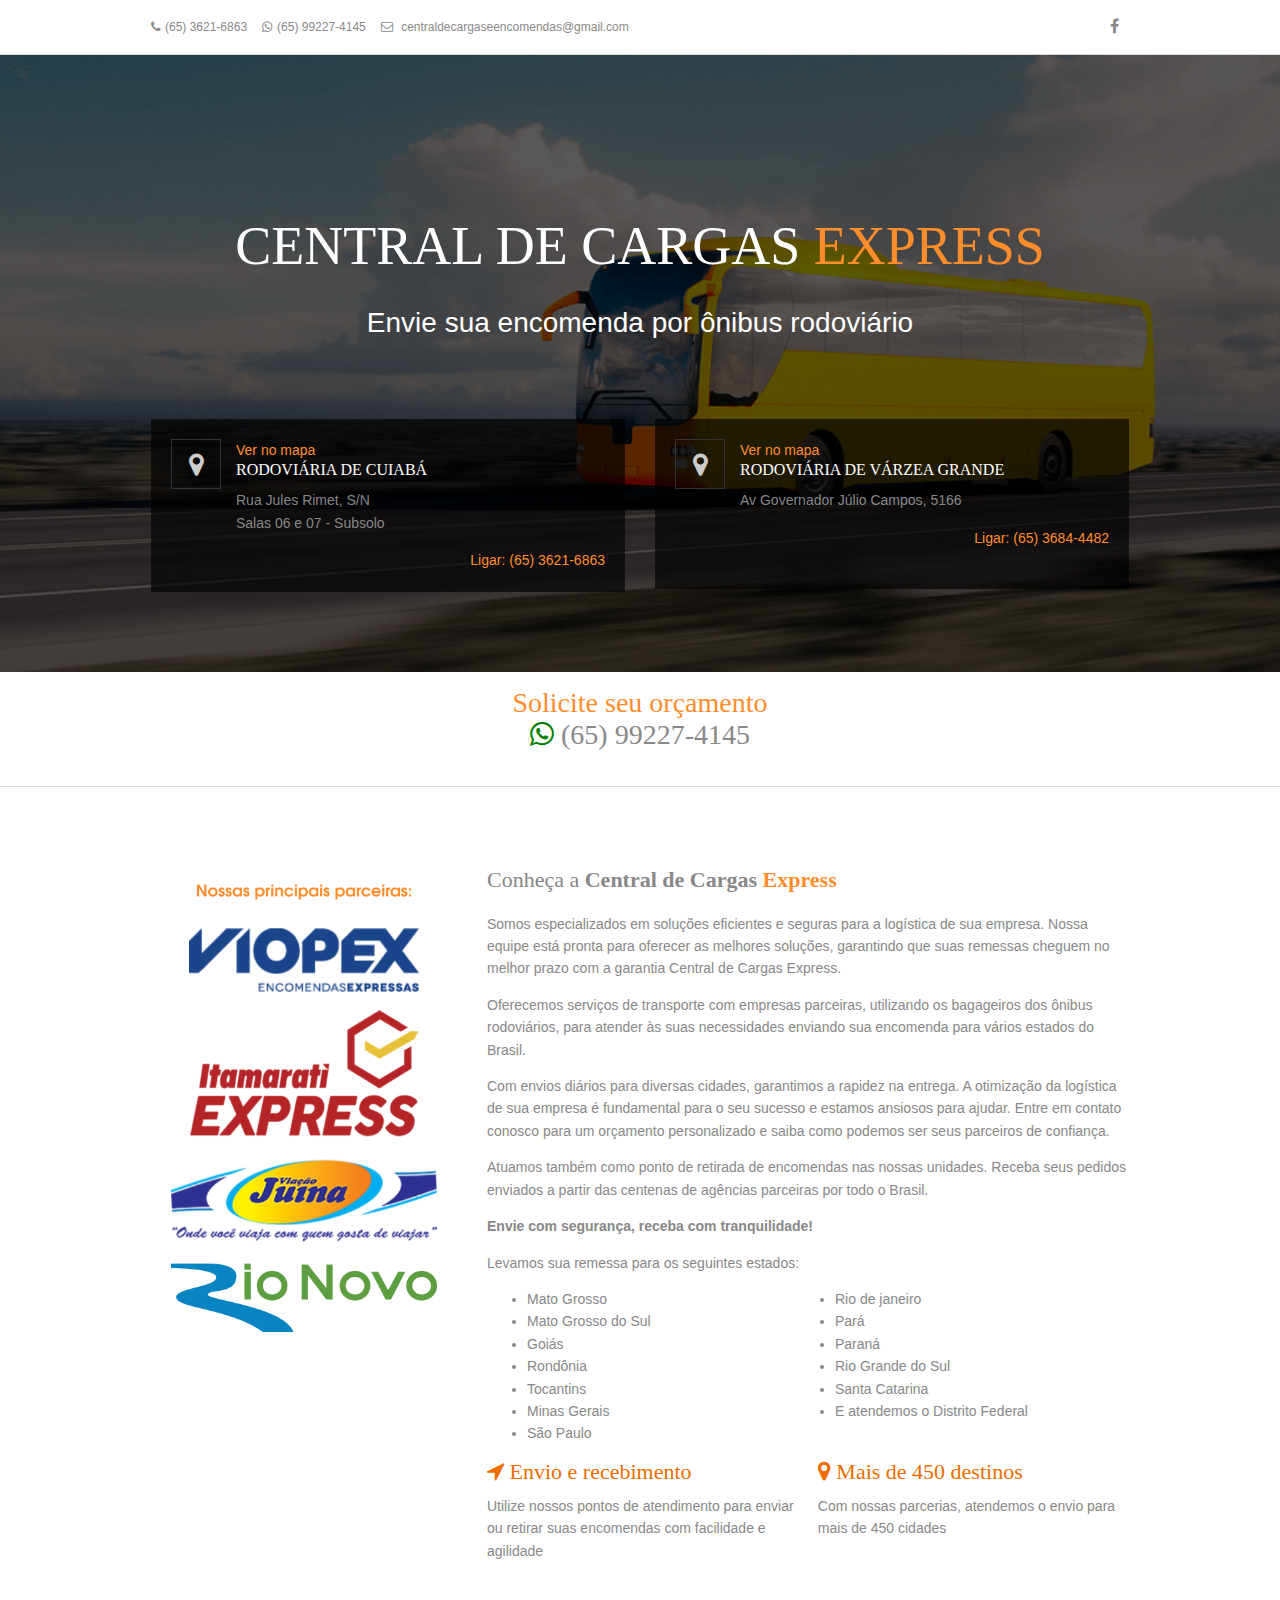
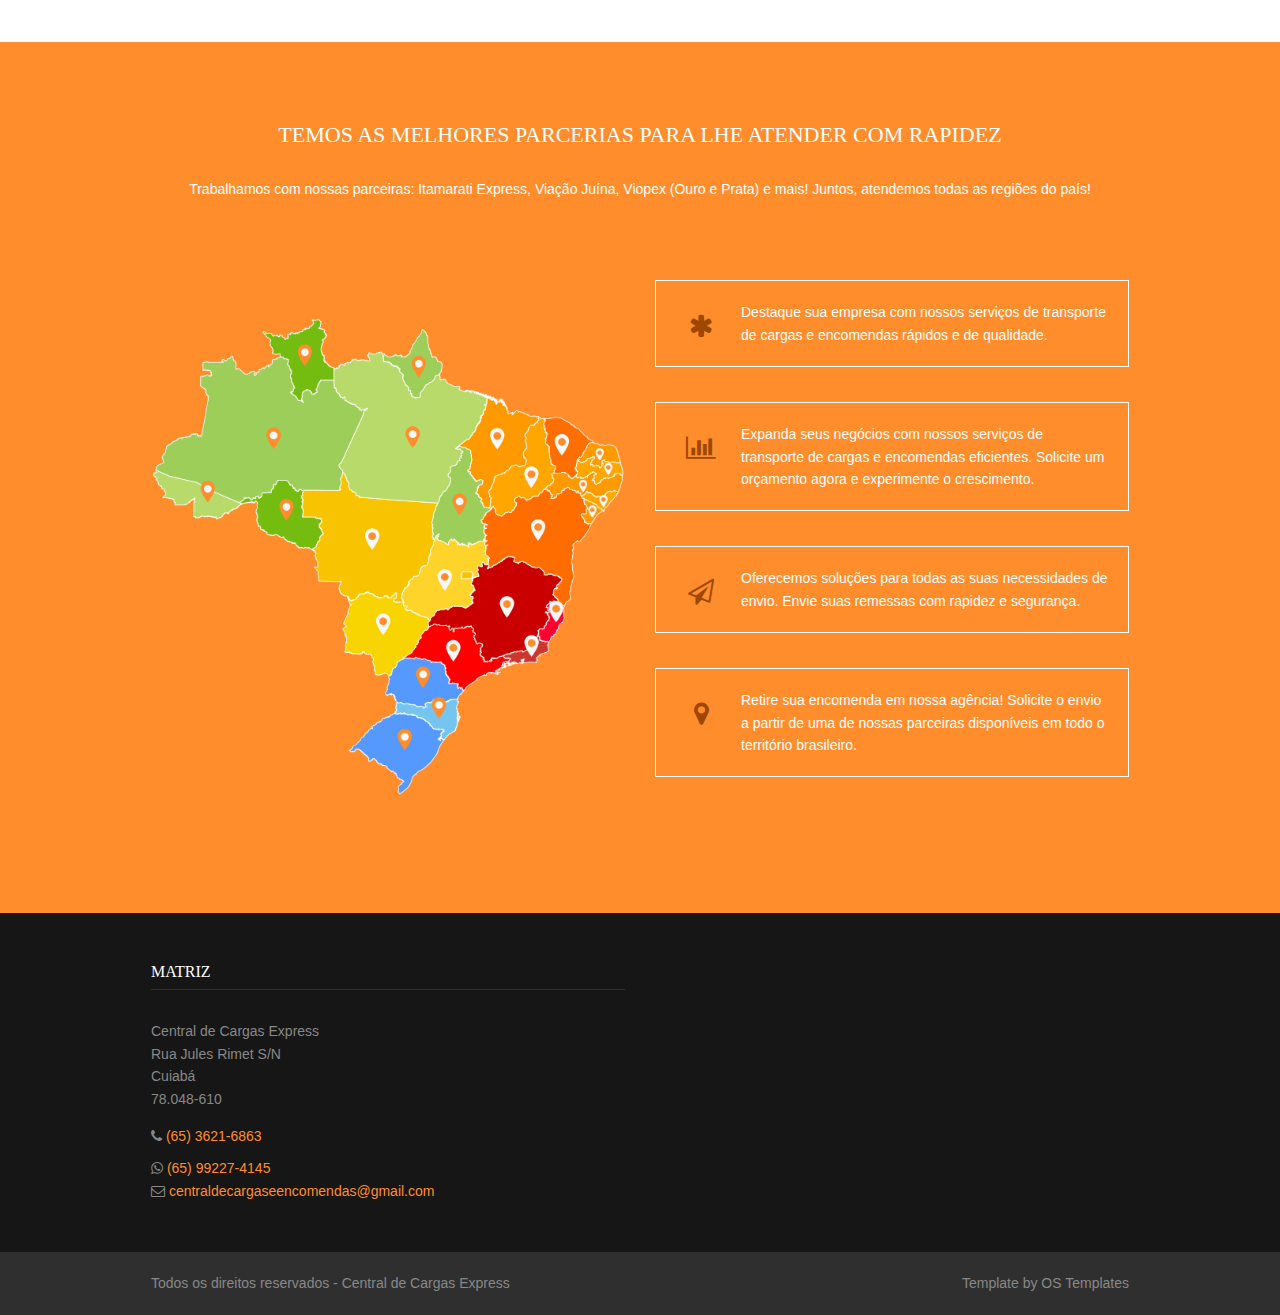
==== commit 99c2a672: "feat: change images and add SEO meta tags" ====
--- a/index.html
+++ b/index.html
@@ -4,4 +4,4 @@
 Author URI: https://www.os-templates.com/
 Licence: Free to use under our free template licence terms
 Licence URI: https://www.os-templates.com/template-terms
---><html lang="pt-br"><head><meta charset="utf-8"><title>Central de Cargas Express</title><meta name="viewport" content="width=device-width,initial-scale=1"><link href="layout/styles/layout-min.css" rel="stylesheet" type="text/css" media="all"></head><body id="top"><div class="wrapper row0"><div id="topbar" class="clear"><div class="fl_left"><ul class="nospace inline"><li><i class="fa fa-phone"></i><a href="tel:+55 (65)3621-6863">(65) 3621-6863</a></li><li><i class="fa fa-whatsapp"></i><a target="_blank" rel="noopener" href="https://wa.me/5565992274145?text=Olá, quero fazer um orçamento de envio para a cidade">(65) 99227-4145</a></li><li><i class="fa fa-envelope-o"></i> centraldecargaseencomendas@gmail.com</li></ul></div><div class="fl_right"><ul class="faico clear"><li><a class="faicon-facebook" target="_blank" rel="noopener" href="https://www.facebook.com/centralcargasexpress"><i class="fa fa-facebook"></i></a></li></ul></div></div></div><div class="wrapper row1"></div><div class="wrapper row2 bgded" style="background-image:url(images/demo/backgrounds/01.png)"><div class="overlay"><section id="pageintro" class="clear"><div class="center btmspace-80"><h1 class="heading xxl uppercase btmspace-30">Central de Cargas <span class="laranja">Express</span></h1><p class="xl nospace"><label>Envie sua encomenda por ônibus rodoviário</label></p></div><ul class="nospace group services"><li class="one_half first"><article class="overlay hmin-170"><a target="_blank" rel="noopener" href="https://www.google.com/maps/dir//Central+de+Cargas+Express+-+RODOVI%C3%81RIA+DE+CUIAB%C3%81+SALA+6+-+SUBSOLO+-+Rodoviaria+Parque,+Cuiab%C3%A1+-+MT,+78048-610/@-15.596887,-56.0954258,13z/data=!4m8!4m7!1m0!1m5!1m1!1s0x939db124cad86105:0xbfeff38523277a08!2m2!1d-56.0896898!2d-15.5803879"><i class="fa fa-map-marker"></i> <span>Ver no mapa</span></a><h6 class="heading">Rodoviária de Cuiabá</h6><p>Rua Jules Rimet, S/N</p><p>Salas 06 e 07 - Subsolo</p><footer><a href="tel:+55 (65)3621-6863"><span>Ligar:&nbsp;</span>(65) 3621-6863</a></footer></article></li><li class="one_half"><article class="overlay hmin-170"><a target="_blank" rel="noopener" href="https://www.google.com/maps/dir//Rodovi%C3%A1ria+de+V%C3%A1rzea+Grande+(Terminal+Alvorada)+-+Av.+Gov.+J%C3%BAlio+Campos,+5280+-+Jardim+Gloria+L,+V%C3%A1rzea+Grande+-+MT,+78155-404/@-15.64041,-56.1694987,17z/data=!4m17!1m7!3m6!1s0x939dad7b07a846ed:0xd218dc17869ef38b!2sRodovi%C3%A1ria+de+V%C3%A1rzea+Grande+(Terminal+Alvorada)!3b1!8m2!3d-15.6404924!4d-56.167346!4m8!1m0!1m5!1m1!1s0x939dad7b07a846ed:0xd218dc17869ef38b!2m2!1d-56.167346!2d-15.6404924!3e2"><i class="fa fa-map-marker"></i> <span>Ver no mapa</span></a><h6 class="heading">Rodoviária de Várzea Grande</h6><p>Av Governador Júlio Campos, 5166</p><footer><a href="tel:+55 (65)3684-4482"><span>Ligar:&nbsp;</span>(65) 3684-4482</a></footer></article></li></ul></section></div></div><div class="wrapper row0"><div><section id="whatsapp-central" class="clear"><div class="center inspace-15"><span class="heading laranja xl">Solicite seu orçamento</span><h1 class="heading xl uppercase"><i class="fa fa-whatsapp" style="color:green"></i><a target="_blank" rel="noopener" href="https://wa.me/5565992274145?text=Olá, quero fazer um orçamento de envio para a cidade"> (65) 99227-4145</a></h1></div></section></div></div><div class="wrapper row3"><main class="container clear"><div class="group"><div class="one_third first"><img src="images/demo/460x700.png" alt=""></div><div class="two_third"><h2 class="heading">Conheça a <strong>Central de Cargas <span class="laranja">Express</span></strong></h2><p>Somos especializados em soluções eficientes e seguras para a logística de sua empresa. Nossa equipe está pronta para oferecer as melhores soluções, garantindo que suas remessas cheguem no melhor prazo com a garantia Central de Cargas Express.</p><p>Oferecemos serviços de transporte com empresas parceiras, utilizando os bagageiros dos ônibus rodoviários, para atender às suas necessidades enviando sua encomenda para vários estados do Brasil.</p><p>Com envios diários para diversas cidades, garantimos a rapidez na entrega. A otimização da logística de sua empresa é fundamental para o seu sucesso e estamos ansiosos para ajudar. Entre em contato conosco para um orçamento personalizado e saiba como podemos ser seus parceiros de confiança.</p><p>Atuamos também como ponto de retirada de encomendas nas nossas unidades. Receba seus pedidos enviados a partir das centenas de agências parceiras por todo o Brasil.</p><p><strong>Envie com segurança, receba com tranquilidade!</strong></p><p>Levamos sua remessa para os seguintes estados:</p><ul class="estados-atendidos"><li>Mato Grosso</li><li>Mato Grosso do Sul</li><li>Goiás</li><li>Rondônia</li><li>Tocantins</li><li>Minas Gerais</li><li>São Paulo</li><li>Rio de janeiro</li><li>Pará</li><li>Paraná</li><li>Rio Grande do Sul</li><li>Santa Catarina</li><li>E atendemos o Distrito Federal</li></ul><ul class="nospace group"><li class="one_half first"><h6 class="nospace btmspace-10"><a href="#"><i class="fa fa-location-arrow"></i> Envio e recebimento</a></h6><p class="nospace">Utilize nossos pontos de atendimento para enviar ou retirar suas encomendas com facilidade e agilidade</p></li><li class="one_half last"><h6 class="nospace btmspace-10"><a href="#"><i class="fa fa-map-marker"></i> Mais de 450 destinos</a></h6><p class="nospace">Com nossas parcerias, atendemos o envio para mais de 450 cidades</p></li></ul></div></div><div class="clear"></div></main></div><div class="wrapper row4"><section id="info" class="clear"><div class="center btmspace-80"><h2 class="heading uppercase btmspace-30">Temos as melhores parcerias para lhe atender com rapidez</h2><p class="lrspace">Trabalhamos com nossas parceiras: Itamarati Express, Helios Cargas, Viação Juína, Valtur Transportes, e Viopex (Ouro e Prata), Elog encomendas e mais! Juntos, atendemos todas as regiões do país!</p></div><div class="group"><div class="one_half first"><img src="images/demo/600x700.png" alt=""></div><div class="one_half"><ul class="nospace group services"><li><article><a href="#"><i class="fa fa-asterisk"></i></a><p>Destaque sua empresa com nossos serviços de transporte de cargas e encomendas rápidos e de qualidade.</p></article></li><li><article><a href="#"><i class="fa fa-bar-chart"></i></a><p>Expanda seus negócios com nossos serviços de transporte de cargas e encomendas eficientes. Solicite um orçamento agora e experimente o crescimento.</p></article></li><li><article><a href="#"><i class="fa fa-paper-plane-o"></i></a><p>Oferecemos soluções para todas as suas necessidades de envio. Envie suas remessas com rapidez e segurança.</p></article></li><li><article><a href="#"><i class="fa fa-location-arrow"></i></a><p>Retire suas encomendas recebidas de nossas parceiras de todo o Brasil em nossa agência com o melhor prazo!</p></article></li></ul></div></div><div class="clear"></div></section></div><div class="wrapper row5"><footer id="footer" class="clear"><div class="one_half first"><h6 class="title">Matriz</h6><address class="btmspace-15">Central de Cargas Express<br>Rua Jules Rimet S/N<br>Cuiabá<br>78.048-610</address><ul class="nospace"><li class="btmspace-10"><span class="fa fa-phone"></span> <a href="tel:+55 (65)3621-6863">(65) 3621-6863</a></li><li><i class="fa fa-whatsapp"></i><a target="_blank" rel="noopener" href="https://wa.me/5565992274145?text=Olá, quero fazer um orçamento de envio para a cidade"> (65) 99227-4145</a></li><li><span class="fa fa-envelope-o"></span> <a target="_blank" rel="noopener" href="mailto:centraldecargaseencomendas@gmail.com">centraldecargaseencomendas@gmail.com</a></li></ul></div></footer></div><div class="wrapper row6"><div id="copyright" class="clear"><p class="fl_left">Todos os direitos reservados - <a href="#" rel="noopener">Central de Cargas Express</a></p><p class="fl_right">Template by <a target="_blank" rel="noopener" href="https://www.os-templates.com/" title="Free Website Templates">OS Templates</a></p></div></div><a id="backtotop" href="#top" rel="noopener"><i class="fa fa-chevron-up"></i></a><script src="layout/scripts/jquery.min.js"></script><script src="layout/scripts/jquery.backtotop-min.js" async></script><script src="layout/scripts/jquery.mobilemenu-min.js" async></script></body></html>+--><html lang="pt-br"><head><meta charset="utf-8"><title>Central de Cargas Express</title><meta name="viewport" content="width=device-width,initial-scale=1"><meta name="description" content="Central de Cargas Express - Especializada em transporte de cargas e encomendas em todo o Brasil."><meta name="keywords" content="enviar de Cuiabá para, transporte de cargas, encomendas, logística, frete, Central de Cargas Express"><meta name="author" content="Central de cargas Express"><meta name="robots" content="index, follow"><meta name="og:title" content="Central de Cargas Express - Transporte de Cargas e Encomendas"><meta name="og:description" content="Especializados em transporte de cargas e encomendas em todo o Brasil."><meta name="og:type" content="website"><link href="layout/styles/layout-min.css" rel="stylesheet" type="text/css" media="all"></head><body id="top"><div class="wrapper row0"><div id="topbar" class="clear"><div class="fl_left"><ul class="nospace inline"><li><i class="fa fa-phone"></i><a href="tel:+55 (65)3621-6863">(65) 3621-6863</a></li><li><i class="fa fa-whatsapp"></i><a target="_blank" rel="noopener" href="https://wa.me/5565992274145?text=Olá, quero fazer um orçamento de envio para a cidade">(65) 99227-4145</a></li><li><i class="fa fa-envelope-o"></i> centraldecargaseencomendas@gmail.com</li></ul></div><div class="fl_right"><ul class="faico clear"><li><a class="faicon-facebook" target="_blank" rel="noopener" href="https://www.facebook.com/centralcargasexpress"><i class="fa fa-facebook"></i></a></li></ul></div></div></div><div class="wrapper row1"></div><div class="wrapper row2 bgded" style="background-image:url(images/demo/backgrounds/01.png)"><div class="overlay"><section id="pageintro" class="clear"><div class="center btmspace-80"><h1 class="heading xxl uppercase btmspace-30">Central de Cargas <span class="laranja">Express</span></h1><p class="xl nospace"><label>Envie sua encomenda por ônibus rodoviário</label></p></div><ul class="nospace group services"><li class="one_half first"><article class="overlay hmin-170"><a target="_blank" rel="noopener" href="https://www.google.com/maps/dir//Central+de+Cargas+Express+-+RODOVI%C3%81RIA+DE+CUIAB%C3%81+SALA+6+-+SUBSOLO+-+Rodoviaria+Parque,+Cuiab%C3%A1+-+MT,+78048-610/@-15.596887,-56.0954258,13z/data=!4m8!4m7!1m0!1m5!1m1!1s0x939db124cad86105:0xbfeff38523277a08!2m2!1d-56.0896898!2d-15.5803879"><i class="fa fa-map-marker"></i> <span>Ver no mapa</span></a><h6 class="heading">Rodoviária de Cuiabá</h6><p>Rua Jules Rimet, S/N</p><p>Salas 06 e 07 - Subsolo</p><footer><a href="tel:+55 (65)3621-6863"><span>Ligar:&nbsp;</span>(65) 3621-6863</a></footer></article></li><li class="one_half"><article class="overlay hmin-170"><a target="_blank" rel="noopener" href="https://www.google.com/maps/dir//Rodovi%C3%A1ria+de+V%C3%A1rzea+Grande+(Terminal+Alvorada)+-+Av.+Gov.+J%C3%BAlio+Campos,+5280+-+Jardim+Gloria+L,+V%C3%A1rzea+Grande+-+MT,+78155-404/@-15.64041,-56.1694987,17z/data=!4m17!1m7!3m6!1s0x939dad7b07a846ed:0xd218dc17869ef38b!2sRodovi%C3%A1ria+de+V%C3%A1rzea+Grande+(Terminal+Alvorada)!3b1!8m2!3d-15.6404924!4d-56.167346!4m8!1m0!1m5!1m1!1s0x939dad7b07a846ed:0xd218dc17869ef38b!2m2!1d-56.167346!2d-15.6404924!3e2"><i class="fa fa-map-marker"></i> <span>Ver no mapa</span></a><h6 class="heading">Rodoviária de Várzea Grande</h6><p>Av Governador Júlio Campos, 5166</p><footer><a href="tel:+55 (65)3684-4482"><span>Ligar:&nbsp;</span>(65) 3684-4482</a></footer></article></li></ul></section></div></div><div class="wrapper row0"><div><section id="whatsapp-central" class="clear"><div class="center inspace-15"><span class="heading laranja xl">Solicite seu orçamento</span><h1 class="heading xl uppercase"><i class="fa fa-whatsapp" style="color:green"></i><a target="_blank" rel="noopener" href="https://wa.me/5565992274145?text=Olá, vim pelo site! Quero fazer um orçamento de envio para"> (65) 99227-4145</a></h1></div></section></div></div><div class="wrapper row3"><main class="container clear"><div class="group"><div class="one_third first"><img src="images/demo/460x700.png" alt=""></div><div class="two_third"><h2 class="heading">Conheça a <strong>Central de Cargas <span class="laranja">Express</span></strong></h2><p>Somos especializados em soluções eficientes e seguras para a logística de sua empresa. Nossa equipe está pronta para oferecer as melhores soluções, garantindo que suas remessas cheguem no melhor prazo com a garantia Central de Cargas Express.</p><p>Oferecemos serviços de transporte com empresas parceiras, utilizando os bagageiros dos ônibus rodoviários, para atender às suas necessidades enviando sua encomenda para vários estados do Brasil.</p><p>Com envios diários para diversas cidades, garantimos a rapidez na entrega. A otimização da logística de sua empresa é fundamental para o seu sucesso e estamos ansiosos para ajudar. Entre em contato conosco para um orçamento personalizado e saiba como podemos ser seus parceiros de confiança.</p><p>Atuamos também como ponto de retirada de encomendas nas nossas unidades. Receba seus pedidos enviados a partir das centenas de agências parceiras por todo o Brasil.</p><p><strong>Envie com segurança, receba com tranquilidade!</strong></p><p>Levamos sua remessa para os seguintes estados:</p><ul class="estados-atendidos"><li>Mato Grosso</li><li>Mato Grosso do Sul</li><li>Goiás</li><li>Rondônia</li><li>Tocantins</li><li>Minas Gerais</li><li>São Paulo</li><li>Rio de janeiro</li><li>Pará</li><li>Paraná</li><li>Rio Grande do Sul</li><li>Santa Catarina</li><li>E atendemos o Distrito Federal</li></ul><ul class="nospace group"><li class="one_half first"><h6 class="nospace btmspace-10"><a href="#"><i class="fa fa-location-arrow"></i> Envio e recebimento</a></h6><p class="nospace">Utilize nossos pontos de atendimento para enviar ou retirar suas encomendas com facilidade e agilidade</p></li><li class="one_half last"><h6 class="nospace btmspace-10"><a href="#"><i class="fa fa-map-marker"></i> Mais de 450 destinos</a></h6><p class="nospace">Com nossas parcerias, atendemos o envio para mais de 450 cidades</p></li></ul></div></div><div class="clear"></div></main></div><div class="wrapper row4"><section id="info" class="clear"><div class="center btmspace-80"><h2 class="heading uppercase btmspace-30">Temos as melhores parcerias para lhe atender com rapidez</h2><p class="lrspace">Trabalhamos com nossas parceiras: Itamarati Express, Viação Juína, Viopex (Ouro e Prata) e mais! Juntos, atendemos todas as regiões do país!</p></div><div class="group"><div class="one_half first"><img src="images/demo/600x700.png" alt=""></div><div class="one_half"><ul class="nospace group services"><li><article><a href="#"><i class="fa fa-asterisk"></i></a><p>Destaque sua empresa com nossos serviços de transporte de cargas e encomendas rápidos e de qualidade.</p></article></li><li><article><a href="#"><i class="fa fa-bar-chart"></i></a><p>Expanda seus negócios com nossos serviços de transporte de cargas e encomendas eficientes. Solicite um orçamento agora e experimente o crescimento.</p></article></li><li><article><a href="#"><i class="fa fa-paper-plane-o"></i></a><p>Oferecemos soluções para todas as suas necessidades de envio. Envie suas remessas com rapidez e segurança.</p></article></li><li><article><a href="#"><i class="fa fa-map-marker"></i></a><p>Retire sua encomenda em nossa agência! Solicite o envio a partir de uma de nossas parceiras disponíveis em todo o território brasileiro.</p></article></li></ul></div></div><div class="clear"></div></section></div><div class="wrapper row5"><footer id="footer" class="clear"><div class="one_half first"><h6 class="title">Matriz</h6><address class="btmspace-15">Central de Cargas Express<br>Rua Jules Rimet S/N<br>Cuiabá<br>78.048-610</address><ul class="nospace"><li class="btmspace-10"><span class="fa fa-phone"></span> <a href="tel:+55 (65)3621-6863">(65) 3621-6863</a></li><li><i class="fa fa-whatsapp"></i><a target="_blank" rel="noopener" href="https://wa.me/5565992274145?text=Olá, quero fazer um orçamento de envio para a cidade"> (65) 99227-4145</a></li><li><span class="fa fa-envelope-o"></span> <a target="_blank" rel="noopener" href="mailto:centraldecargaseencomendas@gmail.com">centraldecargaseencomendas@gmail.com</a></li></ul></div></footer></div><div class="wrapper row6"><div id="copyright" class="clear"><p class="fl_left">Todos os direitos reservados - <a href="#" rel="noopener">Central de Cargas Express</a></p><p class="fl_right">Template by <a target="_blank" rel="noopener" href="https://www.os-templates.com/" title="Free Website Templates">OS Templates</a></p></div></div><a id="backtotop" href="#top" rel="noopener"><i class="fa fa-chevron-up"></i></a><script src="layout/scripts/jquery.min.js"></script><script src="layout/scripts/jquery.backtotop-min.js" async></script><script src="layout/scripts/jquery.mobilemenu-min.js" async></script></body></html>